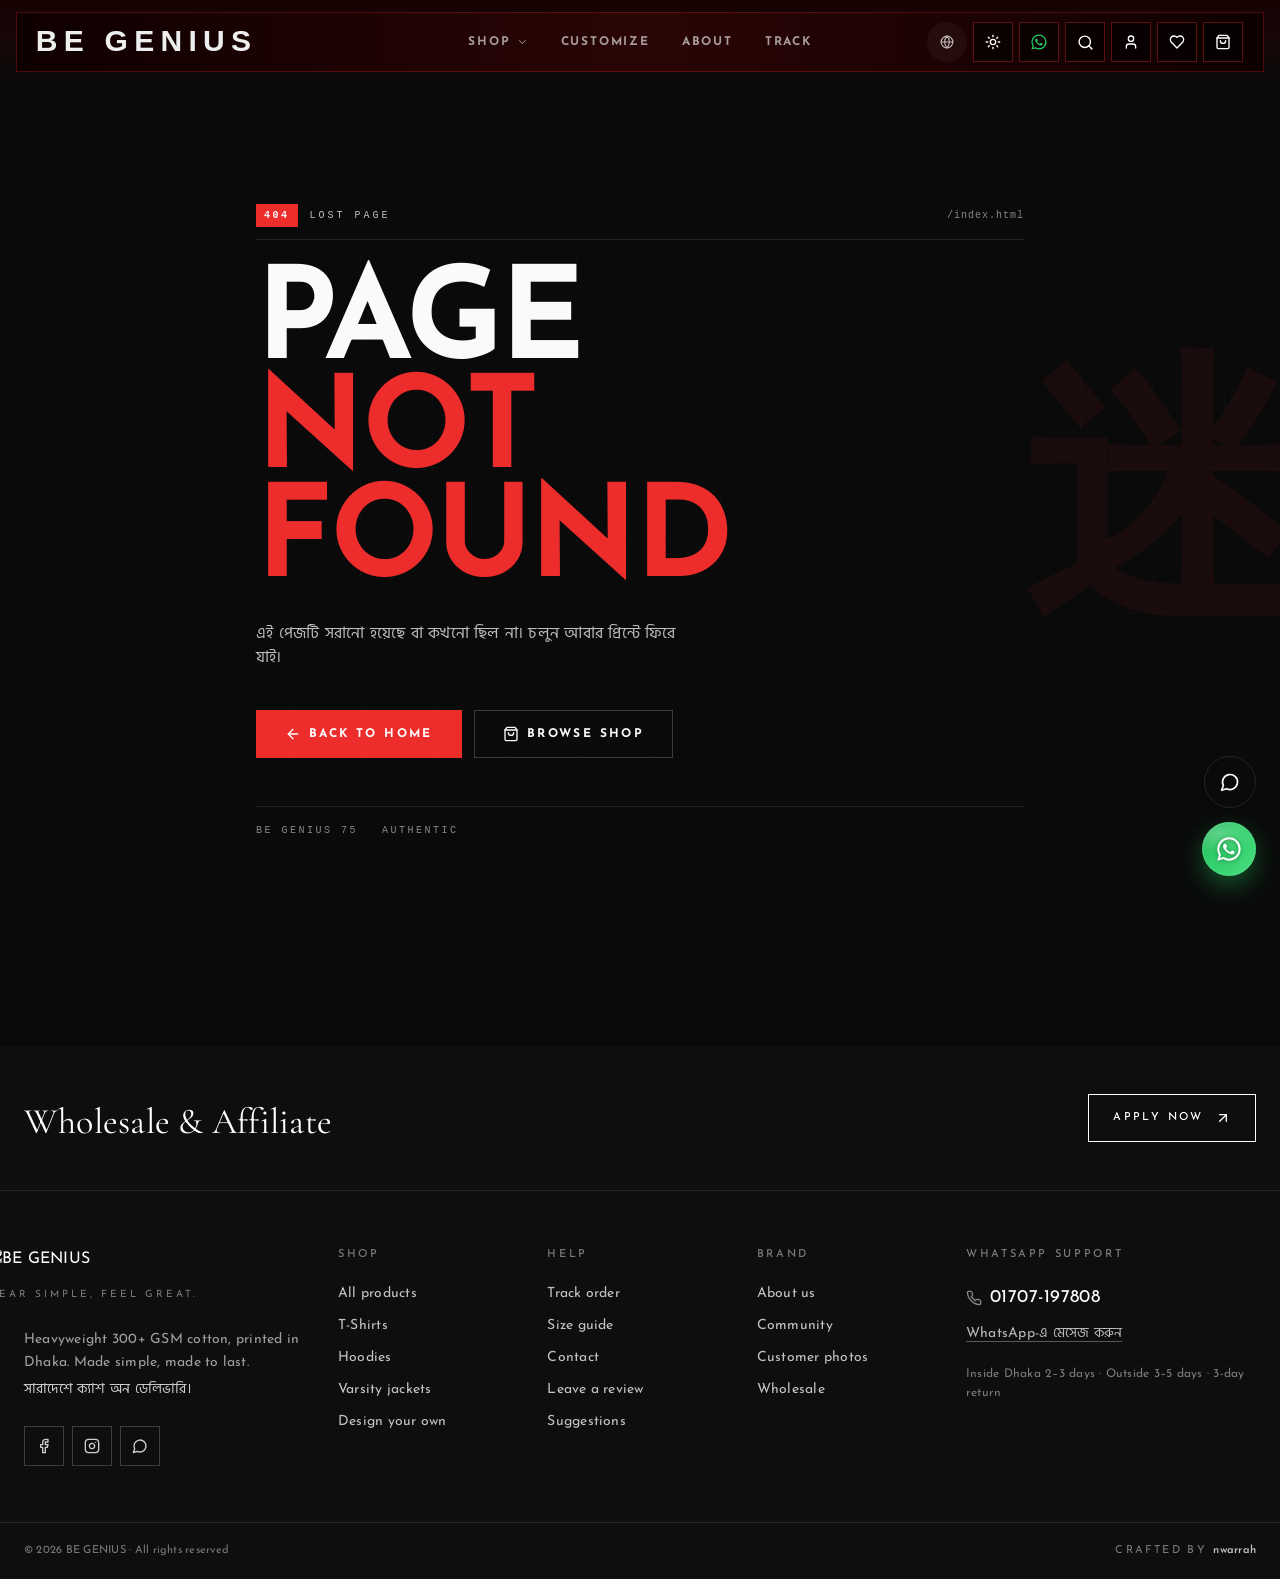
==== index.html @ 8643c570 "Smooth right slide-in animation for White Theme drawer and exact cross button alignment" ====
<!doctype html>
<html lang="en">
  <head>
    <meta charset="UTF-8" />
    <meta name="viewport" content="width=device-width, initial-scale=1, maximum-scale=5, viewport-fit=cover" />
    <title>BE GENIUS | Premium Oversized T-Shirts, Bangladesh</title>
    <meta name="description" content="Premium oversized t-shirts and hoodies, made in Bangladesh. Calm, minimal streetwear with cash on delivery across the country.">
    <meta name="author" content="BE GENIUS" />
    <link rel="icon" href="/favicon.ico" sizes="48x48" />
    <link rel="icon" type="image/svg+xml" href="/favicon.svg" />
    <link rel="icon" type="image/png" sizes="32x32" href="/favicon-32x32.png" />
    <link rel="icon" type="image/png" sizes="16x16" href="/favicon-16x16.png" />
    <link rel="apple-touch-icon" sizes="180x180" href="/apple-touch-icon.png" />
    <link rel="manifest" href="/manifest.webmanifest" />
    <meta name="theme-color" content="#111111" />
    <meta name="apple-mobile-web-app-capable" content="yes" />
    <meta name="apple-mobile-web-app-status-bar-style" content="black-translucent" />
    <meta name="apple-mobile-web-app-title" content="BE GENIUS" />

    <!-- Preconnect to critical origins -->
    <link rel="preconnect" href="https://fonts.gstatic.com" crossorigin />
    <link rel="preconnect" href="https://nazhstomkpvkbxxqefii.supabase.co" />
    <!-- Product photos are served directly from Cloudflare R2 -->
    <!-- <img> requests use a no-CORS connection; the crossorigin one serves fetch() of catalogue files -->
    <link rel="preconnect" href="https://media.besimple75.com" />
    <link rel="preconnect" href="https://media.besimple75.com" crossorigin />
    <script>
      // Speed: on the home page start the banner photo right away (before the app code loads).
      // Uses the last photo this browser saw (Admin → Site Images), else the current default.
      (function(){try{if(location.pathname!=="/")return;var m=JSON.parse(localStorage.getItem("bs75:site-images")||"{}");
      var R="https://media.besimple75.com/";var phone=innerWidth<768;
      var u=phone?(m.white_hero_mobile||R+"54604e27-0372-4366-a920-3ae2fffb363a.webp"):(m.white_hero_desktop||R+"79b6329e-dfd9-41db-ad25-f0432505f17c.webp");
      var l=document.createElement("link");l.rel="preload";l.as="image";l.href=u;l.setAttribute("fetchpriority","high");document.head.appendChild(l)}catch(e){}})();
    </script>

    <!-- Collection links: start downloading that collection's product file
         in parallel with the app code, instead of after it boots. -->
    <script>
      (function () {
        var base = "https://media.besimple75.com/catalog/";
        var pre = function (href) {
          var l = document.createElement("link");
          l.rel = "preload"; l.as = "fetch"; l.crossOrigin = "anonymous"; l.href = href;
          document.head.appendChild(l);
        };
        if (location.pathname === "/") { pre(base + "home.json"); setTimeout(function(){ pre(base + "shop.json"); }, 500); return; }
        if (location.pathname === "/shop") { pre(base + "shop.json"); return; }
        var m = location.pathname.match(/^\/(c|collections)\/([^\/?#]+)/);
        if (!m) return;
        var kind = m[1] === "c" ? "c" : "s";
        var key = encodeURIComponent(decodeURIComponent(m[2])).replace(/%/g, "_");
        // First-screen slice (24 cards) first, then the full list.
        pre(base + kind + "/" + key + ".head.json");
        pre(base + kind + "/" + key + ".json");
      })();
    </script>
    <!-- Typography: Josefin Sans + Hind Siliguri (Bangla) with font-display: swap -->
    <!-- Non-blocking: page paints immediately with fallback font, swaps when loaded -->
    <link rel="preload" as="style" href="https://fonts.googleapis.com/css2?family=Cormorant+Garamond:ital,wght@0,500;1,500&family=Inter:wght@400;500;600&family=Josefin+Sans:wght@400;600;700&family=Hind+Siliguri:wght@300;400;500;600;700&display=swap" />
    <link rel="stylesheet" href="https://fonts.googleapis.com/css2?family=Cormorant+Garamond:ital,wght@0,500;1,500&family=Inter:wght@400;500;600&family=Josefin+Sans:wght@400;600;700&family=Hind+Siliguri:wght@300;400;500;600;700&display=swap" media="print" onload="this.media='all'" />
    <noscript><link rel="stylesheet" href="https://fonts.googleapis.com/css2?family=Cormorant+Garamond:ital,wght@0,500;1,500&family=Inter:wght@400;500;600&family=Josefin+Sans:wght@400;600;700&family=Hind+Siliguri:wght@300;400;500;600;700&display=swap" /></noscript>


    <!-- OG / Twitter meta -->
    <meta property="og:type" content="website" />
    <meta property="og:image" content="https://media.besimple75.com/6d3c94c1-eb3b-4176-bb23-568743e9e887.webp">
    <meta property="og:image:width" content="1200" />
    <meta property="og:image:height" content="630" />
    <meta property="og:image:alt" content="BE GENIUS premium oversized graphic t-shirt" />
    <meta name="twitter:card" content="summary_large_image" />
    <meta name="twitter:image" content="https://media.besimple75.com/6d3c94c1-eb3b-4176-bb23-568743e9e887.webp">
    
    
    
    
    

    <script>
      (function () {
        try {
          var p = location.pathname;
          if (p.indexOf("/admin") === 0 || p.indexOf("/os") === 0) return;
          var t = localStorage.getItem("bs_store_theme") === "white" ? "white" : "black";
          document.documentElement.setAttribute("data-store-theme", t);
        } catch (e) { document.documentElement.setAttribute("data-store-theme", "black"); }
      })();
    </script>
    <!-- Critical inline CSS — prevents FOUC -->
    <style>
      html, body {
        background-color: #0a0a0a;
        color: #fafafa;
        margin: 0;
        padding: 0;
        -webkit-font-smoothing: antialiased;
        overscroll-behavior-y: none;
      }
      /* Keep first paint neutral. Generated splash content could remain forever
         when an old mobile webview failed before React mounted. */
      #root:empty {
        min-height: 100vh;
        background: #0a0a0a;
      }
      html[data-store-theme="white"], html[data-store-theme="white"] body,
      html[data-store-theme="white"] #root:empty { background-color: #FFFFFF; color: #0E0E0E; }
    </style>

    <!-- Brand identity for Google / social search results -->
    <meta property="og:site_name" content="BE GENIUS" />
    <script type="application/ld+json">
    {"@context":"https://schema.org","@type":"WebSite","name":"BE GENIUS","alternateName":"BE GENIUS","url":"https://besimple75.com/","potentialAction":{"@type":"SearchAction","target":"https://besimple75.com/shop?q={search_term_string}","query-input":"required name=search_term_string"}}
    </script>
    <script type="application/ld+json">
    {"@context":"https://schema.org","@type":"Organization","name":"BE GENIUS","url":"https://besimple75.com/","logo":"https://besimple75.com/icon-512.png","slogan":"Genius, by design."}
    </script>

    
    
    <!-- Pixel removed for ultra-fast response -->

    <meta property="og:title" content="BE GENIUS | Premium Oversized T-Shirts, Bangladesh">
    <meta name="twitter:title" content="BE GENIUS | Premium Oversized T-Shirts, Bangladesh">
    <meta property="og:description" content="Premium oversized t-shirts and hoodies, made in Bangladesh. Calm, minimal streetwear with cash on delivery across the country.">
    <meta name="twitter:description" content="Premium oversized t-shirts and hoodies, made in Bangladesh. Calm, minimal streetwear with cash on delivery across the country.">
    <script type="module" crossorigin src="/assets/index-Ch8cEgYO.js"></script>
    <link rel="modulepreload" crossorigin href="/assets/vendor-query-DBxj0xQy.js">
    <link rel="modulepreload" crossorigin href="/assets/vendor-router-C5Hi-lK7.js">
    <link rel="modulepreload" crossorigin href="/assets/vendor-supabase-Cp0Ykmlm.js">
    <link rel="modulepreload" crossorigin href="/assets/vendor-ui-CIwb5ehp.js">
    <link rel="preload" as="style" crossorigin href="/assets/index-Kdcs0O7P.css" data-main-css onload="this.onload=null;this.rel='stylesheet'"><noscript><link rel="stylesheet" href="/assets/index-Kdcs0O7P.css"></noscript>
  
    <!-- Performance & Clean Theme Optimizations -->
    <link rel="dns-prefetch" href="https://media.besimple75.com" />
    <link rel="dns-prefetch" href="https://fonts.googleapis.com" />
    <link rel="dns-prefetch" href="https://fonts.gstatic.com" />
    <style>
      /* Clean Black & White Theme - Remove Kanji/Japanese symbols and brackets */
      [style*="Noto Serif JP"] {
        display: none !important;
      }
      [data-store-nav] span[class*="border-[#DC2626]"] {
        display: none !important;
      }
      /* Clean logo rendering */
      html[data-store-theme="black"] [data-store-logo] {
        filter: invert(1) !important;
      }
      /* Performance optimization for smooth scrolling & rendering */
      .will-change-transform { will-change: transform; }
      img { content-visibility: auto; }
    </style>

  
    <!-- Glassmorphic Smooth Announcement Bar -->
    <style>
      @keyframes glass-announce-in {
        0% {
          opacity: 0;
          transform: translateY(6px);
          filter: blur(3px);
        }
        100% {
          opacity: 1;
          transform: translateY(0);
          filter: blur(0);
        }
      }

      /* Black Theme Glassmorphic Effect */
      html[data-store-theme="black"] [data-announcement-quiet],
      html:not([data-store-theme="white"]) [data-announcement-quiet] {
        background: rgba(10, 10, 10, 0.55) !important;
        backdrop-filter: blur(20px) saturate(180%) !important;
        -webkit-backdrop-filter: blur(20px) saturate(180%) !important;
        border-bottom: 1px solid rgba(255, 255, 255, 0.08) !important;
        box-shadow: inset 0 1px 0 rgba(255, 255, 255, 0.06), 0 8px 32px 0 rgba(0, 0, 0, 0.35) !important;
        color: #fafafa !important;
        transition: all 0.5s cubic-bezier(0.16, 1, 0.3, 1) !important;
      }

      html[data-store-theme="black"] [data-announcement-quiet] p,
      html:not([data-store-theme="white"]) [data-announcement-quiet] p {
        color: rgba(255, 255, 255, 0.95) !important;
        font-size: 11px !important;
        letter-spacing: 0.24em !important;
        font-weight: 600 !important;
        text-shadow: 0 1px 8px rgba(0, 0, 0, 0.6) !important;
        animation: glass-announce-in 0.7s cubic-bezier(0.16, 1, 0.3, 1) both !important;
      }

      /* White Theme Frosted Minimal Effect */
      html[data-store-theme="white"] [data-announcement-quiet] {
        background: rgba(255, 255, 255, 0.8) !important;
        backdrop-filter: blur(16px) !important;
        -webkit-backdrop-filter: blur(16px) !important;
        border-bottom: 1px solid rgba(0, 0, 0, 0.06) !important;
        color: #0E0E0E !important;
        transition: all 0.5s cubic-bezier(0.16, 1, 0.3, 1) !important;
      }

      html[data-store-theme="white"] [data-announcement-quiet] p {
        color: #0E0E0E !important;
        letter-spacing: 0.22em !important;
        font-weight: 500 !important;
        animation: glass-announce-in 0.7s cubic-bezier(0.16, 1, 0.3, 1) both !important;
      }
    </style>

  
    <!-- Cross-Device Responsive & Performance Optimizations (Mobile, Tablet, Desktop, iOS, Android) -->
    <style>
      /* Prevent horizontal scrollbars and jitter */
      html, body {
        overflow-x: hidden !important;
        width: 100% !important;
        max-width: 100vw !important;
        -webkit-overflow-scrolling: touch;
        overscroll-behavior-y: auto;
        -webkit-text-size-adjust: 100%;
        text-size-adjust: 100%;
        -webkit-tap-highlight-color: transparent;
      }

      /* Fix iOS Safari Auto-Zoom Bug on form inputs */
      @media screen and (max-width: 768px) {
        input, select, textarea {
          font-size: 16px !important;
        }
      }

      /* Safe area insets for iPhone notch & Android navigation gestures */
      :root {
        --sat: env(safe-area-inset-top, 0px);
        --sab: env(safe-area-inset-bottom, 0px);
        --sal: env(safe-area-inset-left, 0px);
        --sar: env(safe-area-inset-right, 0px);
      }

      /* Floating WhatsApp Button responsive positioning with safe-area support */
      [data-wa-float="true"], [data-float-btn="true"] {
        touch-action: manipulation;
        -webkit-touch-callout: none;
        user-select: none;
      }
      @media (max-width: 768px) {
        [data-wa-float="true"] {
          bottom: calc(var(--sab) + 76px) !important;
          right: 16px !important;
        }
      }

      /* Tablet & iPad layout tuning (768px - 1024px) */
      @media (min-width: 768px) and (max-width: 1024px) {
        [data-store-nav] {
          width: calc(100% - 1.5rem) !important;
          padding-left: 12px !important;
          padding-right: 12px !important;
        }
        .container, [class*="max-w-7xl"] {
          padding-left: 20px !important;
          padding-right: 20px !important;
        }
      }

      /* Butter-smooth momentum scrolling and GPU hardware acceleration */
      * {
        scroll-behavior: smooth;
      }
      .hardware-accelerated, [data-store-header="true"], [data-store-nav="true"], [data-float-btn="true"] {
        transform: translateZ(0);
        will-change: transform;
      }

      /* Prevent image distortion across various screen aspect ratios */
      img {
        max-width: 100%;
        height: auto;
        content-visibility: auto;
      }
    </style>

  
    <!-- Fix Bangla font weight in White Theme -->
    <style>
      html[data-store-theme="white"] [data-store-nav] ul a,
      html[data-store-theme="white"] [data-store-nav] ul a span,
      html[data-store-theme="white"] [data-store-nav] li a,
      html[data-store-theme="white"] [data-store-nav] a {
        font-family: 'Hind Siliguri', 'Inter', system-ui, sans-serif !important;
        font-weight: 700 !important;
        font-size: 13.5px !important;
        letter-spacing: 0.05em !important;
        color: #0E0E0E !important;
        -webkit-font-smoothing: antialiased;
      }
      /* Bangla text across white theme */
      html[data-store-theme="white"] :lang(bn),
      html[data-store-theme="white"] .font-bn,
      html[data-store-theme="white"] [class*="font-bn"] {
        font-family: 'Hind Siliguri', 'Noto Sans Bengali', system-ui, sans-serif !important;
        font-weight: 600 !important;
      }
    </style>

  
    <!-- Smooth Hero Image 4-second Crossfade -->
    <style>
      html[data-store-theme="white"] section img[data-no-blend],
      section img[data-no-blend] {
        transition: opacity 1.2s cubic-bezier(0.4, 0, 0.2, 1) !important;
        transition-duration: 1.2s !important;
        will-change: opacity;
      }
    </style>

  
    <!-- Instant Mobile Navigation: Preload Shop & Catalog -->
    <link rel="modulepreload" crossorigin href="/assets/Shop-DyKAfqfo.js">
    <link rel="modulepreload" crossorigin href="/assets/ProductCard-D4_kycjY.js">
    <link rel="modulepreload" crossorigin href="/assets/CollectionFilterBar-Isf8Ene7.js">

  
    <!-- Prominent BE GENIUS Brand Logo -->
    <style>

/* Prominent BE GENIUS Brand Logo Sizing & Responsive Left Alignment */
[data-store-logo] {
  height: 24px !important;
  max-height: 28px !important;
  width: auto !important;
  display: block !important;
}
@media (min-width: 640px) {
  [data-store-logo] {
    height: 28px !important;
    max-height: 32px !important;
  }
}
@media (min-width: 1024px) {
  /* PC Webview: Shift BE GENIUS logo more to the left */
  [data-store-nav] {
    max-width: 88rem !important;
    padding-left: 6px !important;
  }
  [data-store-nav] a[aria-label*="home"],
  [data-store-nav] a:has(> [data-store-logo]),
  a[aria-label*="BE GENIUS — home"] {
    margin-left: -14px !important;
    transform: translateX(-10px) !important;
  }
  [data-store-logo] {
    height: 32px !important;
    max-height: 36px !important;
  }
}
@media (min-width: 1280px) {
  /* PC Full HD/Wide Webview: Elegant left anchoring */
  [data-store-nav] {
    max-width: 92rem !important;
    padding-left: 4px !important;
  }
  [data-store-nav] a[aria-label*="home"],
  [data-store-nav] a:has(> [data-store-logo]),
  a[aria-label*="BE GENIUS — home"] {
    margin-left: -22px !important;
    transform: translateX(-16px) !important;
  }
  [data-store-logo] {
    height: 34px !important;
    max-height: 38px !important;
  }
}

    </style>

  
    <!-- Smooth Mobile Drawer Transitions & Exact Cross Button Alignment -->
    <style>
      @keyframes drawerSlideInRight {
        0% {
          transform: translate3d(100%, 0, 0);
          opacity: 0.9;
        }
        100% {
          transform: translate3d(0, 0, 0);
          opacity: 1;
        }
      }

      /* Both White and Black theme drawers slide in smoothly from the right */
      [data-white-drawer],
      nav[aria-label="Menu"],
      [data-store-drawer] {
        animation: drawerSlideInRight 0.32s cubic-bezier(0.16, 1, 0.3, 1) forwards !important;
        will-change: transform !important;
        box-shadow: -10px 0 35px rgba(0, 0, 0, 0.18) !important;
      }

      /* Smooth slide out when closing */
      [data-white-drawer][style*="100%"],
      nav[aria-label="Menu"][style*="100%"],
      [data-store-drawer][style*="100%"],
      [data-store-drawer].translate-x-full {
        animation: none !important;
        transform: translate3d(100%, 0, 0) !important;
        transition: transform 0.26s cubic-bezier(0.32, 0.72, 0, 1) !important;
      }

      /* Close Cross button sits in the EXACT SAME SPOT as the 3-bar navbar button */
      @media (max-width: 1023px) {
        [data-store-close],
        [data-white-drawer] [aria-label="Close menu"],
        nav[aria-label="Menu"] button[aria-label="Close menu"],
        [data-store-drawer] button[aria-label="Close menu"],
        [data-store-drawer] [data-store-close] {
          position: fixed !important;
          top: 18px !important;
          right: 20px !important;
          width: 40px !important;
          height: 40px !important;
          display: flex !important;
          align-items: center !important;
          justify-content: center !important;
          z-index: 100000 !important;
          border-radius: 4px !important;
          cursor: pointer !important;
          touch-action: manipulation !important;
        }

        html[data-store-theme="white"] [data-white-drawer] [aria-label="Close menu"],
        html[data-store-theme="white"] nav[aria-label="Menu"] button[aria-label="Close menu"],
        html[data-store-theme="white"] [data-store-close] {
          background: #FFFFFF !important;
          color: #0E0E0E !important;
          border: 1px solid rgba(14, 14, 14, 0.25) !important;
          box-shadow: 0 2px 8px rgba(0, 0, 0, 0.08) !important;
          transition: all 0.2s cubic-bezier(0.16, 1, 0.3, 1) !important;
        }

        html[data-store-theme="white"] [data-white-drawer] [aria-label="Close menu"]:active,
        html[data-store-theme="white"] [data-store-close]:active {
          transform: scale(0.92) !important;
          background: #F5F5F0 !important;
        }

        /* Drawer background and full-screen spacing in White Theme */
        html[data-store-theme="white"] [data-white-drawer],
        html[data-store-theme="white"] nav[aria-label="Menu"] {
          background: #FFFFFF !important;
          color: #0E0E0E !important;
          padding-top: 76px !important;
        }
      }

      /* Quick Preferences bar at top of drawer */
      [data-drawer-pref] {
        display: flex !important;
        align-items: center !important;
        justify-content: space-between !important;
        padding-bottom: 12px !important;
        margin-bottom: 18px !important;
        border-bottom: 1px solid rgba(220, 38, 38, 0.25) !important;
      }
      html[data-store-theme="white"] [data-drawer-pref] {
        border-bottom-color: var(--line, #e5e5e5) !important;
      }
      html[data-store-theme="white"] [data-drawer-pref] span {
        color: var(--ink, #111111) !important;
      }
    </style>
  </head>

  <body>
    
    <div id="root"></div>
    
  </body>
</html>
---- assets/index-Kdcs0O7P.css ----
*,:before,:after{--tw-border-spacing-x: 0;--tw-border-spacing-y: 0;--tw-translate-x: 0;--tw-translate-y: 0;--tw-rotate: 0;--tw-skew-x: 0;--tw-skew-y: 0;--tw-scale-x: 1;--tw-scale-y: 1;--tw-pan-x: ;--tw-pan-y: ;--tw-pinch-zoom: ;--tw-scroll-snap-strictness: proximity;--tw-gradient-from-position: ;--tw-gradient-via-position: ;--tw-gradient-to-position: ;--tw-ordinal: ;--tw-slashed-zero: ;--tw-numeric-figure: ;--tw-numeric-spacing: ;--tw-numeric-fraction: ;--tw-ring-inset: ;--tw-ring-offset-width: 0px;--tw-ring-offset-color: #fff;--tw-ring-color: rgb(59 130 246 / .5);--tw-ring-offset-shadow: 0 0 #0000;--tw-ring-shadow: 0 0 #0000;--tw-shadow: 0 0 #0000;--tw-shadow-colored: 0 0 #0000;--tw-blur: ;--tw-brightness: ;--tw-contrast: ;--tw-grayscale: ;--tw-hue-rotate: ;--tw-invert: ;--tw-saturate: ;--tw-sepia: ;--tw-drop-shadow: ;--tw-backdrop-blur: ;--tw-backdrop-brightness: ;--tw-backdrop-contrast: ;--tw-backdrop-grayscale: ;--tw-backdrop-hue-rotate: ;--tw-backdrop-invert: ;--tw-backdrop-opacity: ;--tw-backdrop-saturate: ;--tw-backdrop-sepia: ;--tw-contain-size: ;--tw-contain-layout: ;--tw-contain-paint: ;--tw-contain-style: }::backdrop{--tw-border-spacing-x: 0;--tw-border-spacing-y: 0;--tw-translate-x: 0;--tw-translate-y: 0;--tw-rotate: 0;--tw-skew-x: 0;--tw-skew-y: 0;--tw-scale-x: 1;--tw-scale-y: 1;--tw-pan-x: ;--tw-pan-y: ;--tw-pinch-zoom: ;--tw-scroll-snap-strictness: proximity;--tw-gradient-from-position: ;--tw-gradient-via-position: ;--tw-gradient-to-position: ;--tw-ordinal: ;--tw-slashed-zero: ;--tw-numeric-figure: ;--tw-numeric-spacing: ;--tw-numeric-fraction: ;--tw-ring-inset: ;--tw-ring-offset-width: 0px;--tw-ring-offset-color: #fff;--tw-ring-color: rgb(59 130 246 / .5);--tw-ring-offset-shadow: 0 0 #0000;--tw-ring-shadow: 0 0 #0000;--tw-shadow: 0 0 #0000;--tw-shadow-colored: 0 0 #0000;--tw-blur: ;--tw-brightness: ;--tw-contrast: ;--tw-grayscale: ;--tw-hue-rotate: ;--tw-invert: ;--tw-saturate: ;--tw-sepia: ;--tw-drop-shadow: ;--tw-backdrop-blur: ;--tw-backdrop-brightness: ;--tw-backdrop-contrast: ;--tw-backdrop-grayscale: ;--tw-backdrop-hue-rotate: ;--tw-backdrop-invert: ;--tw-backdrop-opacity: ;--tw-backdrop-saturate: ;--tw-backdrop-sepia: ;--tw-contain-size: ;--tw-contain-layout: ;--tw-contain-paint: ;--tw-contain-style: }*,:before,:after{box-sizing:border-box;border-width:0;border-style:solid;border-color:#e5e7eb}:before,:after{--tw-content: ""}html,:host{line-height:1.5;-webkit-text-size-adjust:100%;-moz-tab-size:4;-o-tab-size:4;tab-size:4;font-family:Josefin Sans,Plus Jakarta Sans,Hind Siliguri,system-ui,sans-serif;font-feature-settings:normal;font-variation-settings:normal;-webkit-tap-highlight-color:transparent}body{margin:0;line-height:inherit}hr{height:0;color:inherit;border-top-width:1px}abbr:where([title]){-webkit-text-decoration:underline dotted;text-decoration:underline dotted}h1,h2,h3,h4,h5,h6{font-size:inherit;font-weight:inherit}a{color:inherit;text-decoration:inherit}b,strong{font-weight:bolder}code,kbd,samp,pre{font-family:ui-monospace,SFMono-Regular,Menlo,Monaco,Consolas,Liberation Mono,Courier New,monospace;font-feature-settings:normal;font-variation-settings:normal;font-size:1em}small{font-size:80%}sub,sup{font-size:75%;line-height:0;position:relative;vertical-align:baseline}sub{bottom:-.25em}sup{top:-.5em}table{text-indent:0;border-color:inherit;border-collapse:collapse}button,input,optgroup,select,textarea{font-family:inherit;font-feature-settings:inherit;font-variation-settings:inherit;font-size:100%;font-weight:inherit;line-height:inherit;letter-spacing:inherit;color:inherit;margin:0;padding:0}button,select{text-transform:none}button,input:where([type=button]),input:where([type=reset]),input:where([type=submit]){-webkit-appearance:button;background-color:transparent;background-image:none}:-moz-focusring{outline:auto}:-moz-ui-invalid{box-shadow:none}progress{vertical-align:baseline}::-webkit-inner-spin-button,::-webkit-outer-spin-button{height:auto}[type=search]{-webkit-appearance:textfield;outline-offset:-2px}::-webkit-search-decoration{-webkit-appearance:none}::-webkit-file-upload-button{-webkit-appearance:button;font:inherit}summary{display:list-item}blockquote,dl,dd,h1,h2,h3,h4,h5,h6,hr,figure,p,pre{margin:0}fieldset{margin:0;padding:0}legend{padding:0}ol,ul,menu{list-style:none;margin:0;padding:0}dialog{padding:0}textarea{resize:vertical}input::-moz-placeholder,textarea::-moz-placeholder{opacity:1;color:#9ca3af}input::placeholder,textarea::placeholder{opacity:1;color:#9ca3af}button,[role=button]{cursor:pointer}:disabled{cursor:default}img,svg,video,canvas,audio,iframe,embed,object{display:block;vertical-align:middle}img,video{max-width:100%;height:auto}[hidden]:where(:not([hidden=until-found])){display:none}:root{--background: 0 0% 4%;--foreground: 0 0% 98%;--card: 0 0% 8%;--card-foreground: 0 0% 98%;--offer-card: 0 0% 0%;--popover: 0 0% 6%;--popover-foreground: 0 0% 98%;--primary: 14 92% 56%;--primary-foreground: 0 0% 100%;--secondary: 0 0% 12%;--secondary-foreground: 0 0% 98%;--muted: 0 0% 10%;--muted-foreground: 0 0% 74%;--accent: 22 95% 58%;--accent-foreground: 0 0% 100%;--destructive: 0 84% 55%;--destructive-foreground: 0 0% 100%;--border: 0 0% 14%;--input: 0 0% 14%;--ring: 14 92% 56%;--radius: 1rem;--brand-deep: 350 80% 28%;--brand-red: 0 84% 55%;--brand-orange: 22 95% 58%;--brand-amber: 38 95% 60%;--brand-whatsapp: 142 70% 45%;--gradient-brand: linear-gradient( 135deg, hsl(var(--brand-deep)) 0%, hsl(var(--brand-red)) 45%, hsl(var(--brand-orange)) 80%, hsl(var(--brand-amber)) 100% );--gradient-glow: radial-gradient( 600px circle at var(--mx, 50%) var(--my, 50%), hsl(var(--brand-orange) / .18), hsl(var(--brand-red) / .08) 30%, transparent 70% );--gradient-fade: linear-gradient(180deg, hsl(0 0% 4% / 0) 0%, hsl(0 0% 4%) 100%);--shadow-glow: 0 0 60px -10px hsl(var(--brand-orange) / .55);--shadow-glass: 0 8px 32px -4px hsl(0 0% 0% / .4), inset 0 1px 0 0 hsl(0 0% 100% / .06);--shadow-elevated: 0 20px 60px -20px hsl(var(--brand-red) / .4);--sidebar-background: 0 0% 6%;--sidebar-foreground: 0 0% 90%;--sidebar-primary: 14 92% 56%;--sidebar-primary-foreground: 0 0% 100%;--sidebar-accent: 0 0% 12%;--sidebar-accent-foreground: 0 0% 98%;--sidebar-border: 0 0% 14%;--sidebar-ring: 14 92% 56%}*{border-color:hsl(var(--border));box-sizing:border-box}html,body,#root{margin:0;padding:0}body,#root{max-width:100%;overflow-x:hidden;overflow-x:clip}html{color-scheme:dark;overflow-y:scroll;overflow-x:hidden}body{background-color:hsl(var(--background));color:hsl(var(--foreground));-webkit-font-smoothing:antialiased;-moz-osx-font-smoothing:grayscale;font-family:Josefin Sans,Plus Jakarta Sans,Hind Siliguri,system-ui,sans-serif;font-weight:400;letter-spacing:.015em;display:flex;flex-direction:column;min-height:100dvh}#root{display:flex;flex-direction:column;min-height:100dvh;isolation:isolate}h1,h2,h3,h4,h5{font-family:Josefin Sans,Outfit,Hind Siliguri,system-ui,sans-serif;font-weight:600;letter-spacing:.02em;font-optical-sizing:auto}h1{letter-spacing:.015em}:lang(bn),.font-bn{font-family:Hind Siliguri,Noto Sans Bengali,system-ui,sans-serif;letter-spacing:0}::-moz-selection{background:hsl(var(--brand-orange) / .35);color:hsl(var(--foreground))}::selection{background:hsl(var(--brand-orange) / .35);color:hsl(var(--foreground))}select{color:hsl(var(--foreground))}select option,select optgroup{background-color:hsl(var(--popover));color:hsl(var(--popover-foreground))}.container{width:100%;margin-right:auto;margin-left:auto;padding-right:2rem;padding-left:2rem}@media (min-width: 1400px){.container{max-width:1400px}}.offer-card-glossy{background:linear-gradient(115deg,hsl(var(--foreground) / .055) 0%,transparent 24%),linear-gradient(180deg,hsl(var(--foreground) / .035) 0%,transparent 42%),hsl(var(--offer-card));border-color:hsl(var(--foreground) / .13);box-shadow:inset 0 1px hsl(var(--foreground) / .12),inset 0 -1px hsl(var(--foreground) / .035),0 22px 60px -30px hsl(var(--offer-card) / .95)}.on-light .glass{border-color:#d9d9d9}.glass{border-width:1px;border-color:#ffffff1a;background-color:#ffffff0f;box-shadow:var(--shadow-glass);overflow:hidden;background-clip:padding-box}@media (min-width: 768px){.glass{--tw-backdrop-blur: blur(24px);backdrop-filter:var(--tw-backdrop-blur) var(--tw-backdrop-brightness) var(--tw-backdrop-contrast) var(--tw-backdrop-grayscale) var(--tw-backdrop-hue-rotate) var(--tw-backdrop-invert) var(--tw-backdrop-opacity) var(--tw-backdrop-saturate) var(--tw-backdrop-sepia);background:#ffffff0a}}.on-light .glass-strong{border-color:#d9d9d9}.glass-strong{border-width:1px;border-color:#ffffff1a;background-color:#ffffff14;box-shadow:var(--shadow-glass);overflow:hidden;background-clip:padding-box}@media (min-width: 768px){.glass-strong{--tw-backdrop-blur: blur(40px);backdrop-filter:var(--tw-backdrop-blur) var(--tw-backdrop-brightness) var(--tw-backdrop-contrast) var(--tw-backdrop-grayscale) var(--tw-backdrop-hue-rotate) var(--tw-backdrop-invert) var(--tw-backdrop-opacity) var(--tw-backdrop-saturate) var(--tw-backdrop-sepia);background:#ffffff0f}}.font-display{font-family:Space Grotesk Variable,system-ui,sans-serif;font-weight:600;letter-spacing:.02em}.on-light .text-muted-foreground{color:#4d4d4d}.on-light .border-white\/10,.on-light .border-white\/5{border-color:#d9d9d9}.solid-card{border:1px solid hsl(var(--border) / .78);background:hsl(var(--card) / .98);box-shadow:0 16px 42px -28px #000000fa,inset 0 1px #ffffff0e}.text-gradient-brand{background:var(--gradient-brand);-webkit-background-clip:text;background-clip:text;-webkit-text-fill-color:transparent;color:transparent}.bg-gradient-brand{background-image:var(--gradient-brand)}.gpu-safe-button{border:1px solid hsl(0 0% 100% / .1);overflow:hidden;background-clip:padding-box}.gpu-safe-button.bg-gradient-brand{border-color:transparent}@keyframes brand-wa-flow{0%,to{background-position:0 0,0 0,0% 50%}50%{background-position:0 0,0 0,100% 50%}}@keyframes arrow-nudge{0%,to{transform:translateY(-50%) translate(0)}50%{transform:translateY(-50%) translate(3px)}}@keyframes brand-red-flow{0%,to{background-position:0 0,12px 8px,0 0,0 0,0% 50%}50%{background-position:0 0,12px 8px,0 0,0 0,100% 50%}}@keyframes seigaiha-drift{0%{background-position-x:0,12px,0,0,0%}to{background-position-x:48px,60px,0,0,0%}}@keyframes kanji-pulse{0%,to{opacity:.92;filter:drop-shadow(0 0 6px rgba(255,220,220,.7)) drop-shadow(0 1px 0 rgba(0,0,0,.35))}50%{opacity:1;filter:drop-shadow(0 0 12px rgba(255,240,240,1)) drop-shadow(0 1px 0 rgba(0,0,0,.4))}}@keyframes brand-red-shine{0%{left:-60%}55%{left:120%}to{left:120%}}.snake-border{position:relative;isolation:isolate}.card-shine{position:relative;isolation:isolate;transition:transform .35s cubic-bezier(.2,0,.2,1),box-shadow .35s ease,border-color .35s ease}.card-shine:before{content:"";position:absolute;inset:0;border-radius:inherit;pointer-events:none;z-index:2;background:linear-gradient(115deg,transparent 35%,rgba(255,255,255,.14) 50%,transparent 65%);transform:translate(-120%);transition:transform .9s cubic-bezier(.2,0,.2,1)}.card-shine:hover:before{transform:translate(120%)}.card-shine:hover{transform:translateY(-4px);border-color:transparent;box-shadow:0 22px 40px -22px #000000a6,0 0 0 1px #f9731626,0 12px 40px -18px #ef444459}@media (prefers-reduced-motion: reduce){.btn-brand-red,.btn-brand-red:after{animation:none!important}.card-shine,.card-shine:before,.card-shine:after{transition:none!important;animation:none!important}}@media (max-width: 768px){.btn-brand-red{background-image:linear-gradient(90deg,#6b0b0b,#a50e0e,#dc2626 70%,#ef4444)!important;background-size:auto!important;background-position:0 0!important;animation:none!important;transform:translateZ(0);backface-visibility:hidden}.btn-brand-red:after{animation:none!important;display:none!important}.btn-brand-red:before{animation:none!important}.card-shine{transform:none!important;transition:none!important;isolation:auto!important;contain:none!important;will-change:auto!important;backface-visibility:visible!important}.card-shine:before,.card-shine:after{display:none!important;content:none!important;background:none!important;transform:none!important;animation:none!important}.card-shine:hover{transform:none!important;box-shadow:none!important}.card-shine img{transform:none!important;transition:none!important}.card-shine button{box-shadow:none!important;transform:none!important;transition:background-color .15s ease!important;animation:none!important;filter:none!important;backdrop-filter:none!important}.card-shine button:before,.card-shine button:after{display:none!important;content:none!important}.related-lite-section,.related-lite-section *{animation:none!important;transition:none!important;transform:none!important;filter:none!important;backdrop-filter:none!important;mix-blend-mode:normal!important;will-change:auto!important;contain:none!important;isolation:auto!important}.related-lite-card{border-radius:1rem!important;box-shadow:none!important;overflow:hidden!important;background:hsl(var(--card))!important}.related-lite-card:before,.related-lite-card:after,.related-lite-card *:before,.related-lite-card *:after{display:none!important;content:none!important;background:none!important}.flat-tile-btn{background-image:none!important;backdrop-filter:none!important;-webkit-backdrop-filter:none!important;box-shadow:none!important;text-shadow:none!important;filter:none!important;transform:none!important;animation:none!important}}.related-lite-card{border-radius:1rem;overflow:hidden}.flat-tile-btn{display:inline-flex;align-items:center;justify-content:center;gap:.375rem;height:2rem;padding:0 .75rem;font-size:.75rem;font-weight:800;line-height:1;border-radius:9999px;letter-spacing:.06em;text-transform:uppercase;white-space:nowrap;text-align:center;border:0;cursor:pointer;-webkit-tap-highlight-color:transparent}.flat-tile-btn--primary{background-color:#e11d2a;color:#fff;border:1.5px solid #ffffff}.flat-tile-btn--wa{background-color:#25d366;color:#fff;width:2rem;height:2rem;padding:0;flex:0 0 auto;border-radius:9999px}.flat-tile-btn--cart{background-color:#fff;color:#e11d2a;width:2rem;height:2rem;padding:0;flex:0 0 auto;border-radius:9999px;border:1.5px solid #0a0a0a}.fixed-bar-safe{background:#0a0a0a;border-top:1px solid rgba(255,255,255,.05)}.mobile-product-cta{overflow:hidden;background:#0a0a0a;transform:none;contain:none;isolation:auto;backface-visibility:visible;will-change:auto}.mobile-product-cta,.mobile-product-cta *{transform:none!important;filter:none!important;backdrop-filter:none!important;animation:none!important;transition:none!important;will-change:auto!important}.mobile-product-cta__inner{background:#0a0a0a}.mobile-product-cta__buy{background-color:hsl(var(--brand-red))!important;background-image:none!important;box-shadow:none!important}.mobile-product-cta__wa{background-color:hsl(var(--brand-whatsapp))!important;background-image:none!important;box-shadow:none!important}.mobile-product-cta__buy:before,.mobile-product-cta__buy:after,.mobile-product-cta__wa:before,.mobile-product-cta__wa:after{display:none!important;content:none!important}@media (min-width: 768px){.fixed-bar-safe{background:#0a0a0acc;backdrop-filter:blur(16px)}}.sr-only{position:absolute;width:1px;height:1px;padding:0;margin:-1px;overflow:hidden;clip:rect(0,0,0,0);white-space:nowrap;border-width:0}.pointer-events-none{pointer-events:none}.pointer-events-auto{pointer-events:auto}.\!visible{visibility:visible!important}.visible{visibility:visible}.collapse{visibility:collapse}.\!static{position:static!important}.static{position:static}.fixed{position:fixed}.absolute{position:absolute}.relative{position:relative}.sticky{position:sticky}.-inset-3{inset:-.75rem}.inset-0{inset:0}.inset-2{inset:.5rem}.-inset-x-1\/2{left:-50%;right:-50%}.inset-x-0{left:0;right:0}.inset-x-3{left:.75rem;right:.75rem}.inset-x-4{left:1rem;right:1rem}.inset-x-6{left:1.5rem;right:1.5rem}.inset-y-0{top:0;bottom:0}.\!bottom-auto{bottom:auto!important}.\!left-auto{left:auto!important}.\!right-2{right:.5rem!important}.\!right-auto{right:auto!important}.\!top-1\/2{top:50%!important}.-bottom-0\.5{bottom:-.125rem}.-bottom-1{bottom:-.25rem}.-bottom-16{bottom:-4rem}.-bottom-4{bottom:-1rem}.-bottom-5{bottom:-1.25rem}.-bottom-\[2px\]{bottom:-2px}.-bottom-\[3px\]{bottom:-3px}.-bottom-px{bottom:-1px}.-left-3{left:-.75rem}.-left-4{left:-1rem}.-left-6{left:-1.5rem}.-left-\[2px\]{left:-2px}.-left-\[3px\]{left:-3px}.-right-1{right:-.25rem}.-right-1\.5{right:-.375rem}.-right-2{right:-.5rem}.-right-2\.5{right:-.625rem}.-right-24{right:-6rem}.-right-6{right:-1.5rem}.-right-8{right:-2rem}.-right-\[2px\]{right:-2px}.-right-\[3px\]{right:-3px}.-top-1{top:-.25rem}.-top-1\.5{top:-.375rem}.-top-2{top:-.5rem}.-top-2\.5{top:-.625rem}.-top-20{top:-5rem}.-top-3{top:-.75rem}.-top-32{top:-8rem}.-top-40{top:-10rem}.-top-6{top:-1.5rem}.-top-8{top:-2rem}.-top-\[2px\]{top:-2px}.-top-\[3px\]{top:-3px}.bottom-0{bottom:0}.bottom-1{bottom:.25rem}.bottom-2{bottom:.5rem}.bottom-24{bottom:6rem}.bottom-3{bottom:.75rem}.bottom-4{bottom:1rem}.bottom-5{bottom:1.25rem}.bottom-8{bottom:2rem}.bottom-9{bottom:2.25rem}.bottom-\[calc\(env\(safe-area-inset-bottom\)\+140px\)\]{bottom:calc(env(safe-area-inset-bottom) + 140px)}.bottom-\[calc\(env\(safe-area-inset-bottom\)\+64px\)\]{bottom:calc(env(safe-area-inset-bottom) + 64px)}.bottom-\[calc\(env\(safe-area-inset-bottom\)\+80px\)\]{bottom:calc(env(safe-area-inset-bottom) + 80px)}.left-0{left:0}.left-1{left:.25rem}.left-1\/2{left:50%}.left-16{left:4rem}.left-2{left:.5rem}.left-2\.5{left:.625rem}.left-3{left:.75rem}.left-4{left:1rem}.left-5{left:1.25rem}.left-9{left:2.25rem}.left-\[10\%\]{left:10%}.left-\[13px\]{left:13px}.left-\[14px\]{left:14px}.left-\[34\%\]{left:34%}.left-\[50\%\]{left:50%}.right-0{right:0}.right-0\.5{right:.125rem}.right-1{right:.25rem}.right-1\.5{right:.375rem}.right-12{right:3rem}.right-2{right:.5rem}.right-2\.5{right:.625rem}.right-3{right:.75rem}.right-4{right:1rem}.right-5{right:1.25rem}.right-\[-6rem\]{right:-6rem}.right-\[10\%\]{right:10%}.top-0{top:0}.top-0\.5{top:.125rem}.top-1{top:.25rem}.top-1\.5{top:.375rem}.top-1\/2{top:50%}.top-16{top:4rem}.top-2{top:.5rem}.top-2\.5{top:.625rem}.top-24{top:6rem}.top-3{top:.75rem}.top-4{top:1rem}.top-5{top:1.25rem}.top-7{top:1.75rem}.top-8{top:2rem}.top-\[27\%\]{top:27%}.top-\[32\%\]{top:32%}.top-\[50\%\]{top:50%}.top-\[56px\]{top:56px}.top-full{top:100%}.isolate{isolation:isolate}.-z-10{z-index:-10}.-z-20{z-index:-20}.-z-\[1\]{z-index:-1}.z-0{z-index:0}.z-10{z-index:10}.z-20{z-index:20}.z-30{z-index:30}.z-40{z-index:40}.z-50{z-index:50}.z-\[1000\]{z-index:1000}.z-\[100\]{z-index:100}.z-\[110\]{z-index:110}.z-\[120\]{z-index:120}.z-\[200\]{z-index:200}.z-\[2\]{z-index:2}.z-\[3\]{z-index:3}.z-\[45\]{z-index:45}.z-\[4\]{z-index:4}.z-\[5\]{z-index:5}.z-\[60\]{z-index:60}.z-\[70\]{z-index:70}.z-\[80\]{z-index:80}.z-\[85\]{z-index:85}.z-\[8\]{z-index:8}.z-\[999\]{z-index:999}.order-1{order:1}.order-2{order:2}.col-span-1{grid-column:span 1 / span 1}.col-span-2{grid-column:span 2 / span 2}.col-span-3{grid-column:span 3 / span 3}.col-span-4{grid-column:span 4 / span 4}.col-span-5{grid-column:span 5 / span 5}.col-span-6{grid-column:span 6 / span 6}.col-span-full{grid-column:1 / -1}.col-start-2{grid-column-start:2}.m-auto{margin:auto}.-mx-1{margin-left:-.25rem;margin-right:-.25rem}.-mx-1\.5{margin-left:-.375rem;margin-right:-.375rem}.-mx-2{margin-left:-.5rem;margin-right:-.5rem}.-mx-4{margin-left:-1rem;margin-right:-1rem}.-mx-6{margin-left:-1.5rem;margin-right:-1.5rem}.mx-5{margin-left:1.25rem;margin-right:1.25rem}.mx-auto{margin-left:auto;margin-right:auto}.my-1{margin-top:.25rem;margin-bottom:.25rem}.my-2\.5{margin-top:.625rem;margin-bottom:.625rem}.my-3{margin-top:.75rem;margin-bottom:.75rem}.my-4{margin-top:1rem;margin-bottom:1rem}.my-6{margin-top:1.5rem;margin-bottom:1.5rem}.-mb-px{margin-bottom:-1px}.-ml-1{margin-left:-.25rem}.-mr-1\.5{margin-right:-.375rem}.-mr-2{margin-right:-.5rem}.-mt-1\.5{margin-top:-.375rem}.-mt-2{margin-top:-.5rem}.-mt-4{margin-top:-1rem}.-mt-6{margin-top:-1.5rem}.mb-1{margin-bottom:.25rem}.mb-1\.5{margin-bottom:.375rem}.mb-10{margin-bottom:2.5rem}.mb-12{margin-bottom:3rem}.mb-2{margin-bottom:.5rem}.mb-3{margin-bottom:.75rem}.mb-4{margin-bottom:1rem}.mb-5{margin-bottom:1.25rem}.mb-6{margin-bottom:1.5rem}.mb-7{margin-bottom:1.75rem}.mb-8{margin-bottom:2rem}.ml-0\.5{margin-left:.125rem}.ml-1{margin-left:.25rem}.ml-1\.5{margin-left:.375rem}.ml-2{margin-left:.5rem}.ml-3{margin-left:.75rem}.ml-6{margin-left:1.5rem}.ml-auto{margin-left:auto}.mr-0\.5{margin-right:.125rem}.mr-1{margin-right:.25rem}.mr-1\.5{margin-right:.375rem}.mr-2{margin-right:.5rem}.mr-9{margin-right:2.25rem}.mr-auto{margin-right:auto}.mt-0\.5{margin-top:.125rem}.mt-1{margin-top:.25rem}.mt-1\.5{margin-top:.375rem}.mt-10{margin-top:2.5rem}.mt-12{margin-top:3rem}.mt-14{margin-top:3.5rem}.mt-16{margin-top:4rem}.mt-2{margin-top:.5rem}.mt-2\.5{margin-top:.625rem}.mt-24{margin-top:6rem}.mt-3{margin-top:.75rem}.mt-3\.5{margin-top:.875rem}.mt-4{margin-top:1rem}.mt-5{margin-top:1.25rem}.mt-6{margin-top:1.5rem}.mt-7{margin-top:1.75rem}.mt-8{margin-top:2rem}.mt-\[7px\]{margin-top:7px}.mt-auto{margin-top:auto}.line-clamp-1{overflow:hidden;display:-webkit-box;-webkit-box-orient:vertical;-webkit-line-clamp:1}.line-clamp-2{overflow:hidden;display:-webkit-box;-webkit-box-orient:vertical;-webkit-line-clamp:2}.line-clamp-3{overflow:hidden;display:-webkit-box;-webkit-box-orient:vertical;-webkit-line-clamp:3}.line-clamp-4{overflow:hidden;display:-webkit-box;-webkit-box-orient:vertical;-webkit-line-clamp:4}.block{display:block}.inline-block{display:inline-block}.inline{display:inline}.flex{display:flex}.inline-flex{display:inline-flex}.table{display:table}.grid{display:grid}.contents{display:contents}.\!hidden{display:none!important}.hidden{display:none}.aspect-\[1\/1\.15\]{aspect-ratio:1/1.15}.aspect-\[16\/11\]{aspect-ratio:16/11}.aspect-\[16\/9\]{aspect-ratio:16/9}.aspect-\[3\/4\]{aspect-ratio:3/4}.aspect-\[4\/3\]{aspect-ratio:4/3}.aspect-\[4\/5\]{aspect-ratio:4/5}.aspect-\[480\/848\]{aspect-ratio:480/848}.aspect-\[5\/3\]{aspect-ratio:5/3}.aspect-\[5\/6\]{aspect-ratio:5/6}.aspect-\[888\/1024\]{aspect-ratio:888/1024}.aspect-\[9\/16\]{aspect-ratio:9/16}.aspect-square{aspect-ratio:1 / 1}.\!h-10{height:2.5rem!important}.\!h-11{height:2.75rem!important}.\!h-6{height:1.5rem!important}.\!h-9{height:2.25rem!important}.h-0{height:0px}.h-0\.5{height:.125rem}.h-1{height:.25rem}.h-1\.5{height:.375rem}.h-1\/2{height:50%}.h-10{height:2.5rem}.h-11{height:2.75rem}.h-12{height:3rem}.h-14{height:3.5rem}.h-16{height:4rem}.h-2{height:.5rem}.h-2\.5{height:.625rem}.h-20{height:5rem}.h-24{height:6rem}.h-28{height:7rem}.h-3{height:.75rem}.h-3\.5{height:.875rem}.h-32{height:8rem}.h-4{height:1rem}.h-40{height:10rem}.h-48{height:12rem}.h-5{height:1.25rem}.h-56{height:14rem}.h-6{height:1.5rem}.h-64{height:16rem}.h-7{height:1.75rem}.h-8{height:2rem}.h-9{height:2.25rem}.h-\[128px\]{height:128px}.h-\[130px\]{height:130px}.h-\[13px\]{height:13px}.h-\[14px\]{height:14px}.h-\[15px\]{height:15px}.h-\[160px\]{height:160px}.h-\[16px\]{height:16px}.h-\[17px\]{height:17px}.h-\[18px\]{height:18px}.h-\[19px\]{height:19px}.h-\[200px\]{height:200px}.h-\[220px\]{height:220px}.h-\[22px\]{height:22px}.h-\[2px\]{height:2px}.h-\[300px\]{height:300px}.h-\[32\%\]{height:32%}.h-\[38\%\]{height:38%}.h-\[380px\]{height:380px}.h-\[3px\]{height:3px}.h-\[420px\]{height:420px}.h-\[440px\]{height:440px}.h-\[44px\]{height:44px}.h-\[460px\]{height:460px}.h-\[46px\]{height:46px}.h-\[500px\]{height:500px}.h-\[520px\]{height:520px}.h-\[52px\]{height:52px}.h-\[60px\]{height:60px}.h-\[60vh\]{height:60vh}.h-\[72px\]{height:72px}.h-\[80px\]{height:80px}.h-\[88vh\]{height:88vh}.h-\[calc\(100vh-190px\)\]{height:calc(100vh - 190px)}.h-\[var\(--radix-select-trigger-height\)\]{height:var(--radix-select-trigger-height)}.h-auto{height:auto}.h-fit{height:-moz-fit-content;height:fit-content}.h-full{height:100%}.h-px{height:1px}.h-screen{height:100vh}.max-h-20{max-height:5rem}.max-h-24{max-height:6rem}.max-h-40{max-height:10rem}.max-h-48{max-height:12rem}.max-h-56{max-height:14rem}.max-h-60{max-height:15rem}.max-h-64{max-height:16rem}.max-h-80{max-height:20rem}.max-h-96{max-height:24rem}.max-h-\[260px\]{max-height:260px}.max-h-\[300px\]{max-height:300px}.max-h-\[420px\]{max-height:420px}.max-h-\[55vh\]{max-height:55vh}.max-h-\[640px\]{max-height:640px}.max-h-\[65vh\]{max-height:65vh}.max-h-\[70vh\]{max-height:70vh}.max-h-\[72vh\]{max-height:72vh}.max-h-\[75vh\]{max-height:75vh}.max-h-\[78vh\]{max-height:78vh}.max-h-\[80vh\]{max-height:80vh}.max-h-\[85vh\]{max-height:85vh}.max-h-\[880px\]{max-height:880px}.max-h-\[88vh\]{max-height:88vh}.max-h-\[90vh\]{max-height:90vh}.max-h-\[92dvh\]{max-height:92dvh}.max-h-\[92vh\]{max-height:92vh}.max-h-full{max-height:100%}.max-h-screen{max-height:100vh}.min-h-0{min-height:0px}.min-h-10{min-height:2.5rem}.min-h-8{min-height:2rem}.min-h-\[200px\]{min-height:200px}.min-h-\[240px\]{min-height:240px}.min-h-\[40px\]{min-height:40px}.min-h-\[50vh\]{min-height:50vh}.min-h-\[60vh\]{min-height:60vh}.min-h-\[65vh\]{min-height:65vh}.min-h-\[70vh\]{min-height:70vh}.min-h-\[76px\]{min-height:76px}.min-h-\[80px\]{min-height:80px}.min-h-\[80vh\]{min-height:80vh}.min-h-\[90px\]{min-height:90px}.min-h-\[calc\(100vh-4rem\)\]{min-height:calc(100vh - 4rem)}.min-h-screen{min-height:100vh}.\!w-10{width:2.5rem!important}.\!w-11{width:2.75rem!important}.\!w-6{width:1.5rem!important}.\!w-9{width:2.25rem!important}.w-0{width:0px}.w-1{width:.25rem}.w-1\.5{width:.375rem}.w-1\/3{width:33.333333%}.w-10{width:2.5rem}.w-11{width:2.75rem}.w-12{width:3rem}.w-14{width:3.5rem}.w-16{width:4rem}.w-2{width:.5rem}.w-2\.5{width:.625rem}.w-2\/3{width:66.666667%}.w-20{width:5rem}.w-24{width:6rem}.w-28{width:7rem}.w-3{width:.75rem}.w-3\.5{width:.875rem}.w-3\/4{width:75%}.w-32{width:8rem}.w-36{width:9rem}.w-4{width:1rem}.w-4\/5{width:80%}.w-40{width:10rem}.w-48{width:12rem}.w-5{width:1.25rem}.w-56{width:14rem}.w-6{width:1.5rem}.w-64{width:16rem}.w-7{width:1.75rem}.w-72{width:18rem}.w-8{width:2rem}.w-9{width:2.25rem}.w-\[--radix-popover-trigger-width\]{width:var(--radix-popover-trigger-width)}.w-\[110px\]{width:110px}.w-\[118px\]{width:118px}.w-\[120px\]{width:120px}.w-\[132px\]{width:132px}.w-\[14\%\]{width:14%}.w-\[140px\]{width:140px}.w-\[15px\]{width:15px}.w-\[160px\]{width:160px}.w-\[17px\]{width:17px}.w-\[180px\]{width:180px}.w-\[18px\]{width:18px}.w-\[19px\]{width:19px}.w-\[220px\]{width:220px}.w-\[22px\]{width:22px}.w-\[240px\]{width:240px}.w-\[280px\]{width:280px}.w-\[300px\]{width:300px}.w-\[36\%\]{width:36%}.w-\[360px\]{width:360px}.w-\[380px\]{width:380px}.w-\[3px\]{width:3px}.w-\[40\%\]{width:40%}.w-\[40px\]{width:40px}.w-\[420px\]{width:420px}.w-\[44px\]{width:44px}.w-\[44vw\]{width:44vw}.w-\[460px\]{width:460px}.w-\[46px\]{width:46px}.w-\[500px\]{width:500px}.w-\[520px\]{width:520px}.w-\[60\%\]{width:60%}.w-\[72px\]{width:72px}.w-\[72vw\]{width:72vw}.w-\[74px\]{width:74px}.w-\[78\%\]{width:78%}.w-\[88px\]{width:88px}.w-\[88vw\]{width:88vw}.w-\[900px\]{width:900px}.w-\[calc\(100\%-1rem\)\]{width:calc(100% - 1rem)}.w-\[calc\(100\%-2rem\)\]{width:calc(100% - 2rem)}.w-\[calc\(100vw-20px\)\]{width:calc(100vw - 20px)}.w-\[var\(--radix-popover-trigger-width\)\]{width:var(--radix-popover-trigger-width)}.w-auto{width:auto}.w-fit{width:-moz-fit-content;width:fit-content}.w-full{width:100%}.w-max{width:-moz-max-content;width:max-content}.w-px{width:1px}.w-screen{width:100vw}.min-w-0{min-width:0px}.min-w-10{min-width:2.5rem}.min-w-11{min-width:2.75rem}.min-w-4{min-width:1rem}.min-w-\[10rem\]{min-width:10rem}.min-w-\[11rem\]{min-width:11rem}.min-w-\[12rem\]{min-width:12rem}.min-w-\[132px\]{min-width:132px}.min-w-\[140px\]{min-width:140px}.min-w-\[14px\]{min-width:14px}.min-w-\[16px\]{min-width:16px}.min-w-\[180px\]{min-width:180px}.min-w-\[190px\]{min-width:190px}.min-w-\[2\.25rem\]{min-width:2.25rem}.min-w-\[2\.5rem\]{min-width:2.5rem}.min-w-\[2\.6rem\]{min-width:2.6rem}.min-w-\[2\.75rem\]{min-width:2.75rem}.min-w-\[200px\]{min-width:200px}.min-w-\[20px\]{min-width:20px}.min-w-\[220px\]{min-width:220px}.min-w-\[24px\]{min-width:24px}.min-w-\[250px\]{min-width:250px}.min-w-\[28px\]{min-width:28px}.min-w-\[2rem\]{min-width:2rem}.min-w-\[3\.25rem\]{min-width:3.25rem}.min-w-\[3rem\]{min-width:3rem}.min-w-\[46px\]{min-width:46px}.min-w-\[54px\]{min-width:54px}.min-w-\[560px\]{min-width:560px}.min-w-\[620px\]{min-width:620px}.min-w-\[72px\]{min-width:72px}.min-w-\[760px\]{min-width:760px}.min-w-\[860px\]{min-width:860px}.min-w-\[8rem\]{min-width:8rem}.min-w-\[96px\]{min-width:96px}.min-w-\[var\(--radix-select-trigger-width\)\]{min-width:var(--radix-select-trigger-width)}.min-w-full{min-width:100%}.min-w-max{min-width:-moz-max-content;min-width:max-content}.max-w-2xl{max-width:42rem}.max-w-3xl{max-width:48rem}.max-w-4xl{max-width:56rem}.max-w-5xl{max-width:64rem}.max-w-6xl{max-width:72rem}.max-w-7xl{max-width:80rem}.max-w-\[1100px\]{max-width:1100px}.max-w-\[11rem\]{max-width:11rem}.max-w-\[1200px\]{max-width:1200px}.max-w-\[1400px\]{max-width:1400px}.max-w-\[180px\]{max-width:180px}.max-w-\[200px\]{max-width:200px}.max-w-\[220px\]{max-width:220px}.max-w-\[260px\]{max-width:260px}.max-w-\[280px\]{max-width:280px}.max-w-\[300px\]{max-width:300px}.max-w-\[380px\]{max-width:380px}.max-w-\[420px\]{max-width:420px}.max-w-\[440px\]{max-width:440px}.max-w-\[45\%\]{max-width:45%}.max-w-\[460px\]{max-width:460px}.max-w-\[80\%\]{max-width:80%}.max-w-\[80px\]{max-width:80px}.max-w-\[85\%\]{max-width:85%}.max-w-\[86\%\]{max-width:86%}.max-w-\[980px\]{max-width:980px}.max-w-\[9rem\]{max-width:9rem}.max-w-full{max-width:100%}.max-w-lg{max-width:32rem}.max-w-md{max-width:28rem}.max-w-none{max-width:none}.max-w-sm{max-width:24rem}.max-w-xl{max-width:36rem}.max-w-xs{max-width:20rem}.flex-1{flex:1 1 0%}.flex-none{flex:none}.flex-shrink-0,.shrink-0{flex-shrink:0}.basis-\[calc\(100\%-7rem\)\]{flex-basis:calc(100% - 7rem)}.basis-full{flex-basis:100%}.caption-bottom{caption-side:bottom}.border-collapse{border-collapse:collapse}.origin-left{transform-origin:left}.origin-top{transform-origin:top}.\!-translate-y-1\/2{--tw-translate-y: -50% !important;transform:translate(var(--tw-translate-x),var(--tw-translate-y)) rotate(var(--tw-rotate)) skew(var(--tw-skew-x)) skewY(var(--tw-skew-y)) scaleX(var(--tw-scale-x)) scaleY(var(--tw-scale-y))!important}.\!translate-x-0{--tw-translate-x: 0px !important;transform:translate(var(--tw-translate-x),var(--tw-translate-y)) rotate(var(--tw-rotate)) skew(var(--tw-skew-x)) skewY(var(--tw-skew-y)) scaleX(var(--tw-scale-x)) scaleY(var(--tw-scale-y))!important}.-translate-x-1\/2{--tw-translate-x: -50%;transform:translate(var(--tw-translate-x),var(--tw-translate-y)) rotate(var(--tw-rotate)) skew(var(--tw-skew-x)) skewY(var(--tw-skew-y)) scaleX(var(--tw-scale-x)) scaleY(var(--tw-scale-y))}.-translate-x-full{--tw-translate-x: -100%;transform:translate(var(--tw-translate-x),var(--tw-translate-y)) rotate(var(--tw-rotate)) skew(var(--tw-skew-x)) skewY(var(--tw-skew-y)) scaleX(var(--tw-scale-x)) scaleY(var(--tw-scale-y))}.-translate-y-1\/2{--tw-translate-y: -50%;transform:translate(var(--tw-translate-x),var(--tw-translate-y)) rotate(var(--tw-rotate)) skew(var(--tw-skew-x)) skewY(var(--tw-skew-y)) scaleX(var(--tw-scale-x)) scaleY(var(--tw-scale-y))}.-translate-y-2{--tw-translate-y: -.5rem;transform:translate(var(--tw-translate-x),var(--tw-translate-y)) rotate(var(--tw-rotate)) skew(var(--tw-skew-x)) skewY(var(--tw-skew-y)) scaleX(var(--tw-scale-x)) scaleY(var(--tw-scale-y))}.translate-x-0{--tw-translate-x: 0px;transform:translate(var(--tw-translate-x),var(--tw-translate-y)) rotate(var(--tw-rotate)) skew(var(--tw-skew-x)) skewY(var(--tw-skew-y)) scaleX(var(--tw-scale-x)) scaleY(var(--tw-scale-y))}.translate-x-\[-50\%\]{--tw-translate-x: -50%;transform:translate(var(--tw-translate-x),var(--tw-translate-y)) rotate(var(--tw-rotate)) skew(var(--tw-skew-x)) skewY(var(--tw-skew-y)) scaleX(var(--tw-scale-x)) scaleY(var(--tw-scale-y))}.translate-x-full{--tw-translate-x: 100%;transform:translate(var(--tw-translate-x),var(--tw-translate-y)) rotate(var(--tw-rotate)) skew(var(--tw-skew-x)) skewY(var(--tw-skew-y)) scaleX(var(--tw-scale-x)) scaleY(var(--tw-scale-y))}.translate-y-0{--tw-translate-y: 0px;transform:translate(var(--tw-translate-x),var(--tw-translate-y)) rotate(var(--tw-rotate)) skew(var(--tw-skew-x)) skewY(var(--tw-skew-y)) scaleX(var(--tw-scale-x)) scaleY(var(--tw-scale-y))}.translate-y-1\/2{--tw-translate-y: 50%;transform:translate(var(--tw-translate-x),var(--tw-translate-y)) rotate(var(--tw-rotate)) skew(var(--tw-skew-x)) skewY(var(--tw-skew-y)) scaleX(var(--tw-scale-x)) scaleY(var(--tw-scale-y))}.translate-y-\[-2\%\]{--tw-translate-y: -2%;transform:translate(var(--tw-translate-x),var(--tw-translate-y)) rotate(var(--tw-rotate)) skew(var(--tw-skew-x)) skewY(var(--tw-skew-y)) scaleX(var(--tw-scale-x)) scaleY(var(--tw-scale-y))}.translate-y-\[-50\%\]{--tw-translate-y: -50%;transform:translate(var(--tw-translate-x),var(--tw-translate-y)) rotate(var(--tw-rotate)) skew(var(--tw-skew-x)) skewY(var(--tw-skew-y)) scaleX(var(--tw-scale-x)) scaleY(var(--tw-scale-y))}.rotate-12{--tw-rotate: 12deg;transform:translate(var(--tw-translate-x),var(--tw-translate-y)) rotate(var(--tw-rotate)) skew(var(--tw-skew-x)) skewY(var(--tw-skew-y)) scaleX(var(--tw-scale-x)) scaleY(var(--tw-scale-y))}.rotate-180{--tw-rotate: 180deg;transform:translate(var(--tw-translate-x),var(--tw-translate-y)) rotate(var(--tw-rotate)) skew(var(--tw-skew-x)) skewY(var(--tw-skew-y)) scaleX(var(--tw-scale-x)) scaleY(var(--tw-scale-y))}.rotate-45{--tw-rotate: 45deg;transform:translate(var(--tw-translate-x),var(--tw-translate-y)) rotate(var(--tw-rotate)) skew(var(--tw-skew-x)) skewY(var(--tw-skew-y)) scaleX(var(--tw-scale-x)) scaleY(var(--tw-scale-y))}.rotate-90{--tw-rotate: 90deg;transform:translate(var(--tw-translate-x),var(--tw-translate-y)) rotate(var(--tw-rotate)) skew(var(--tw-skew-x)) skewY(var(--tw-skew-y)) scaleX(var(--tw-scale-x)) scaleY(var(--tw-scale-y))}.rotate-\[8deg\]{--tw-rotate: 8deg;transform:translate(var(--tw-translate-x),var(--tw-translate-y)) rotate(var(--tw-rotate)) skew(var(--tw-skew-x)) skewY(var(--tw-skew-y)) scaleX(var(--tw-scale-x)) scaleY(var(--tw-scale-y))}.skew-x-\[-20deg\]{--tw-skew-x: -20deg;transform:translate(var(--tw-translate-x),var(--tw-translate-y)) rotate(var(--tw-rotate)) skew(var(--tw-skew-x)) skewY(var(--tw-skew-y)) scaleX(var(--tw-scale-x)) scaleY(var(--tw-scale-y))}.scale-0{--tw-scale-x: 0;--tw-scale-y: 0;transform:translate(var(--tw-translate-x),var(--tw-translate-y)) rotate(var(--tw-rotate)) skew(var(--tw-skew-x)) skewY(var(--tw-skew-y)) scaleX(var(--tw-scale-x)) scaleY(var(--tw-scale-y))}.scale-100{--tw-scale-x: 1;--tw-scale-y: 1;transform:translate(var(--tw-translate-x),var(--tw-translate-y)) rotate(var(--tw-rotate)) skew(var(--tw-skew-x)) skewY(var(--tw-skew-y)) scaleX(var(--tw-scale-x)) scaleY(var(--tw-scale-y))}.scale-105{--tw-scale-x: 1.05;--tw-scale-y: 1.05;transform:translate(var(--tw-translate-x),var(--tw-translate-y)) rotate(var(--tw-rotate)) skew(var(--tw-skew-x)) skewY(var(--tw-skew-y)) scaleX(var(--tw-scale-x)) scaleY(var(--tw-scale-y))}.scale-110{--tw-scale-x: 1.1;--tw-scale-y: 1.1;transform:translate(var(--tw-translate-x),var(--tw-translate-y)) rotate(var(--tw-rotate)) skew(var(--tw-skew-x)) skewY(var(--tw-skew-y)) scaleX(var(--tw-scale-x)) scaleY(var(--tw-scale-y))}.scale-75{--tw-scale-x: .75;--tw-scale-y: .75;transform:translate(var(--tw-translate-x),var(--tw-translate-y)) rotate(var(--tw-rotate)) skew(var(--tw-skew-x)) skewY(var(--tw-skew-y)) scaleX(var(--tw-scale-x)) scaleY(var(--tw-scale-y))}.scale-\[1\.06\]{--tw-scale-x: 1.06;--tw-scale-y: 1.06;transform:translate(var(--tw-translate-x),var(--tw-translate-y)) rotate(var(--tw-rotate)) skew(var(--tw-skew-x)) skewY(var(--tw-skew-y)) scaleX(var(--tw-scale-x)) scaleY(var(--tw-scale-y))}.scale-\[1\.14\]{--tw-scale-x: 1.14;--tw-scale-y: 1.14;transform:translate(var(--tw-translate-x),var(--tw-translate-y)) rotate(var(--tw-rotate)) skew(var(--tw-skew-x)) skewY(var(--tw-skew-y)) scaleX(var(--tw-scale-x)) scaleY(var(--tw-scale-y))}.transform{transform:translate(var(--tw-translate-x),var(--tw-translate-y)) rotate(var(--tw-rotate)) skew(var(--tw-skew-x)) skewY(var(--tw-skew-y)) scaleX(var(--tw-scale-x)) scaleY(var(--tw-scale-y))}.animate-\[ab-marquee_35s_linear_infinite\]{animation:ab-marquee 35s linear infinite}.animate-\[ab-shimmer_7s_linear_infinite\]{animation:ab-shimmer 7s linear infinite}@keyframes bounce{0%,to{transform:translateY(-25%);animation-timing-function:cubic-bezier(.8,0,1,1)}50%{transform:none;animation-timing-function:cubic-bezier(0,0,.2,1)}}.animate-bounce{animation:bounce 1s infinite}@keyframes fade-in{0%{opacity:0;transform:translateY(12px)}to{opacity:1;transform:translateY(0)}}.animate-fade-in{animation:fade-in .6s ease-out both}@keyframes ping{75%,to{transform:scale(2);opacity:0}}.animate-ping{animation:ping 1s cubic-bezier(0,0,.2,1) infinite}@keyframes pulse{50%{opacity:.5}}.animate-pulse{animation:pulse 2s cubic-bezier(.4,0,.6,1) infinite}@keyframes scale-in{0%{opacity:0;transform:scale(.96)}to{opacity:1;transform:scale(1)}}.animate-scale-in{animation:scale-in .5s ease-out both}@keyframes spin{to{transform:rotate(360deg)}}.animate-spin{animation:spin 1s linear infinite}.cursor-default{cursor:default}.cursor-grab{cursor:grab}.cursor-not-allowed{cursor:not-allowed}.cursor-pointer{cursor:pointer}.cursor-zoom-in{cursor:zoom-in}.cursor-zoom-out{cursor:zoom-out}.touch-none{touch-action:none}.touch-pan-y{--tw-pan-y: pan-y;touch-action:var(--tw-pan-x) var(--tw-pan-y) var(--tw-pinch-zoom)}.select-none{-webkit-user-select:none;-moz-user-select:none;user-select:none}.resize-none{resize:none}.resize-y{resize:vertical}.resize{resize:both}.snap-x{scroll-snap-type:x var(--tw-scroll-snap-strictness)}.snap-mandatory{--tw-scroll-snap-strictness: mandatory}.snap-start{scroll-snap-align:start}.snap-center{scroll-snap-align:center}.scroll-pl-4{scroll-padding-left:1rem}.list-disc{list-style-type:disc}.list-none{list-style-type:none}.appearance-none{-webkit-appearance:none;-moz-appearance:none;appearance:none}.auto-rows-min{grid-auto-rows:min-content}.grid-cols-1{grid-template-columns:repeat(1,minmax(0,1fr))}.grid-cols-12{grid-template-columns:repeat(12,minmax(0,1fr))}.grid-cols-2{grid-template-columns:repeat(2,minmax(0,1fr))}.grid-cols-3{grid-template-columns:repeat(3,minmax(0,1fr))}.grid-cols-4{grid-template-columns:repeat(4,minmax(0,1fr))}.grid-cols-5{grid-template-columns:repeat(5,minmax(0,1fr))}.grid-cols-6{grid-template-columns:repeat(6,minmax(0,1fr))}.grid-cols-\[1fr_auto\]{grid-template-columns:1fr auto}.grid-cols-\[32px_72px_1fr_1fr_88px_88px_40px\]{grid-template-columns:32px 72px 1fr 1fr 88px 88px 40px}.grid-cols-\[auto_1fr\]{grid-template-columns:auto 1fr}.flex-row{flex-direction:row}.flex-col{flex-direction:column}.flex-col-reverse{flex-direction:column-reverse}.flex-wrap{flex-wrap:wrap}.flex-nowrap{flex-wrap:nowrap}.place-items-center{place-items:center}.content-start{align-content:flex-start}.items-start{align-items:flex-start}.items-end{align-items:flex-end}.items-center{align-items:center}.items-baseline{align-items:baseline}.items-stretch{align-items:stretch}.justify-start{justify-content:flex-start}.justify-end{justify-content:flex-end}.\!justify-center{justify-content:center!important}.justify-center{justify-content:center}.justify-between{justify-content:space-between}.\!gap-0{gap:0px!important}.gap-0{gap:0px}.gap-0\.5{gap:.125rem}.gap-1{gap:.25rem}.gap-1\.5{gap:.375rem}.gap-10{gap:2.5rem}.gap-12{gap:3rem}.gap-16{gap:4rem}.gap-2{gap:.5rem}.gap-2\.5{gap:.625rem}.gap-3{gap:.75rem}.gap-3\.5{gap:.875rem}.gap-4{gap:1rem}.gap-5{gap:1.25rem}.gap-6{gap:1.5rem}.gap-7{gap:1.75rem}.gap-8{gap:2rem}.gap-px{gap:1px}.gap-x-1\.5{-moz-column-gap:.375rem;column-gap:.375rem}.gap-x-10{-moz-column-gap:2.5rem;column-gap:2.5rem}.gap-x-2{-moz-column-gap:.5rem;column-gap:.5rem}.gap-x-3{-moz-column-gap:.75rem;column-gap:.75rem}.gap-x-4{-moz-column-gap:1rem;column-gap:1rem}.gap-x-5{-moz-column-gap:1.25rem;column-gap:1.25rem}.gap-x-6{-moz-column-gap:1.5rem;column-gap:1.5rem}.gap-x-8{-moz-column-gap:2rem;column-gap:2rem}.gap-y-1{row-gap:.25rem}.gap-y-1\.5{row-gap:.375rem}.gap-y-10{row-gap:2.5rem}.gap-y-14{row-gap:3.5rem}.gap-y-2{row-gap:.5rem}.gap-y-5{row-gap:1.25rem}.gap-y-6{row-gap:1.5rem}.gap-y-7{row-gap:1.75rem}.gap-y-8{row-gap:2rem}.space-x-2>:not([hidden])~:not([hidden]){--tw-space-x-reverse: 0;margin-right:calc(.5rem * var(--tw-space-x-reverse));margin-left:calc(.5rem * calc(1 - var(--tw-space-x-reverse)))}.space-x-4>:not([hidden])~:not([hidden]){--tw-space-x-reverse: 0;margin-right:calc(1rem * var(--tw-space-x-reverse));margin-left:calc(1rem * calc(1 - var(--tw-space-x-reverse)))}.space-y-0>:not([hidden])~:not([hidden]){--tw-space-y-reverse: 0;margin-top:calc(0px * calc(1 - var(--tw-space-y-reverse)));margin-bottom:calc(0px * var(--tw-space-y-reverse))}.space-y-0\.5>:not([hidden])~:not([hidden]){--tw-space-y-reverse: 0;margin-top:calc(.125rem * calc(1 - var(--tw-space-y-reverse)));margin-bottom:calc(.125rem * var(--tw-space-y-reverse))}.space-y-1>:not([hidden])~:not([hidden]){--tw-space-y-reverse: 0;margin-top:calc(.25rem * calc(1 - var(--tw-space-y-reverse)));margin-bottom:calc(.25rem * var(--tw-space-y-reverse))}.space-y-1\.5>:not([hidden])~:not([hidden]){--tw-space-y-reverse: 0;margin-top:calc(.375rem * calc(1 - var(--tw-space-y-reverse)));margin-bottom:calc(.375rem * var(--tw-space-y-reverse))}.space-y-14>:not([hidden])~:not([hidden]){--tw-space-y-reverse: 0;margin-top:calc(3.5rem * calc(1 - var(--tw-space-y-reverse)));margin-bottom:calc(3.5rem * var(--tw-space-y-reverse))}.space-y-2>:not([hidden])~:not([hidden]){--tw-space-y-reverse: 0;margin-top:calc(.5rem * calc(1 - var(--tw-space-y-reverse)));margin-bottom:calc(.5rem * var(--tw-space-y-reverse))}.space-y-2\.5>:not([hidden])~:not([hidden]){--tw-space-y-reverse: 0;margin-top:calc(.625rem * calc(1 - var(--tw-space-y-reverse)));margin-bottom:calc(.625rem * var(--tw-space-y-reverse))}.space-y-20>:not([hidden])~:not([hidden]){--tw-space-y-reverse: 0;margin-top:calc(5rem * calc(1 - var(--tw-space-y-reverse)));margin-bottom:calc(5rem * var(--tw-space-y-reverse))}.space-y-3>:not([hidden])~:not([hidden]){--tw-space-y-reverse: 0;margin-top:calc(.75rem * calc(1 - var(--tw-space-y-reverse)));margin-bottom:calc(.75rem * var(--tw-space-y-reverse))}.space-y-3\.5>:not([hidden])~:not([hidden]){--tw-space-y-reverse: 0;margin-top:calc(.875rem * calc(1 - var(--tw-space-y-reverse)));margin-bottom:calc(.875rem * var(--tw-space-y-reverse))}.space-y-4>:not([hidden])~:not([hidden]){--tw-space-y-reverse: 0;margin-top:calc(1rem * calc(1 - var(--tw-space-y-reverse)));margin-bottom:calc(1rem * var(--tw-space-y-reverse))}.space-y-5>:not([hidden])~:not([hidden]){--tw-space-y-reverse: 0;margin-top:calc(1.25rem * calc(1 - var(--tw-space-y-reverse)));margin-bottom:calc(1.25rem * var(--tw-space-y-reverse))}.space-y-6>:not([hidden])~:not([hidden]){--tw-space-y-reverse: 0;margin-top:calc(1.5rem * calc(1 - var(--tw-space-y-reverse)));margin-bottom:calc(1.5rem * var(--tw-space-y-reverse))}.space-y-7>:not([hidden])~:not([hidden]){--tw-space-y-reverse: 0;margin-top:calc(1.75rem * calc(1 - var(--tw-space-y-reverse)));margin-bottom:calc(1.75rem * var(--tw-space-y-reverse))}.space-y-8>:not([hidden])~:not([hidden]){--tw-space-y-reverse: 0;margin-top:calc(2rem * calc(1 - var(--tw-space-y-reverse)));margin-bottom:calc(2rem * var(--tw-space-y-reverse))}.space-y-9>:not([hidden])~:not([hidden]){--tw-space-y-reverse: 0;margin-top:calc(2.25rem * calc(1 - var(--tw-space-y-reverse)));margin-bottom:calc(2.25rem * var(--tw-space-y-reverse))}.divide-x>:not([hidden])~:not([hidden]){--tw-divide-x-reverse: 0;border-right-width:calc(1px * var(--tw-divide-x-reverse));border-left-width:calc(1px * calc(1 - var(--tw-divide-x-reverse)))}.divide-y>:not([hidden])~:not([hidden]){--tw-divide-y-reverse: 0;border-top-width:calc(1px * calc(1 - var(--tw-divide-y-reverse)));border-bottom-width:calc(1px * var(--tw-divide-y-reverse))}.divide-\[var\(--admin-border\)\]>:not([hidden])~:not([hidden]){border-color:var(--admin-border)}.divide-border>:not([hidden])~:not([hidden]){border-color:hsl(var(--border))}.divide-gray-100>:not([hidden])~:not([hidden]){--tw-divide-opacity: 1;border-color:rgb(243 244 246 / var(--tw-divide-opacity, 1))}.divide-white\/5>:not([hidden])~:not([hidden]){border-color:#ffffff0d}.self-start{align-self:flex-start}.self-end{align-self:flex-end}.self-center{align-self:center}.overflow-auto{overflow:auto}.overflow-hidden{overflow:hidden}.overflow-x-auto{overflow-x:auto}.overflow-y-auto{overflow-y:auto}.overflow-x-hidden{overflow-x:hidden}.overflow-y-hidden{overflow-y:hidden}.overscroll-contain{overscroll-behavior:contain}.truncate{overflow:hidden;text-overflow:ellipsis;white-space:nowrap}.whitespace-nowrap{white-space:nowrap}.whitespace-pre-line{white-space:pre-line}.whitespace-pre-wrap{white-space:pre-wrap}.break-words{overflow-wrap:break-word}.break-all{word-break:break-all}.rounded{border-radius:.25rem}.rounded-2xl{border-radius:1rem}.rounded-3xl{border-radius:1.5rem}.rounded-\[10px\]{border-radius:10px}.rounded-\[11px\]{border-radius:11px}.rounded-\[12px\]{border-radius:12px}.rounded-\[14px\]{border-radius:14px}.rounded-\[16px\]{border-radius:16px}.rounded-\[18px\]{border-radius:18px}.rounded-\[22px\]{border-radius:22px}.rounded-\[2px\]{border-radius:2px}.rounded-\[3px\]{border-radius:3px}.rounded-\[4px\]{border-radius:4px}.rounded-\[6px\]{border-radius:6px}.rounded-\[8px\]{border-radius:8px}.rounded-\[9px\]{border-radius:9px}.rounded-\[calc\(1\.5rem_-_1\.5px\)\]{border-radius:calc(1.5rem - 1.5px)}.rounded-full{border-radius:9999px}.rounded-lg{border-radius:var(--radius)}.rounded-md{border-radius:calc(var(--radius) - 2px)}.rounded-none{border-radius:0}.rounded-sm{border-radius:calc(var(--radius) - 4px)}.rounded-xl{border-radius:.75rem}.rounded-l-2xl{border-top-left-radius:1rem;border-bottom-left-radius:1rem}.rounded-l-\[18px\]{border-top-left-radius:18px;border-bottom-left-radius:18px}.rounded-l-xl{border-top-left-radius:.75rem;border-bottom-left-radius:.75rem}.rounded-t-\[22px\]{border-top-left-radius:22px;border-top-right-radius:22px}.rounded-bl-\[4px\]{border-bottom-left-radius:4px}.rounded-br-\[4px\]{border-bottom-right-radius:4px}.\!border-0{border-width:0px!important}.border{border-width:1px}.border-0{border-width:0px}.border-2{border-width:2px}.border-4{border-width:4px}.border-y{border-top-width:1px;border-bottom-width:1px}.border-y-2{border-top-width:2px;border-bottom-width:2px}.border-b{border-bottom-width:1px}.border-b-0{border-bottom-width:0px}.border-b-2{border-bottom-width:2px}.border-b-\[3px\]{border-bottom-width:3px}.border-l{border-left-width:1px}.border-l-0{border-left-width:0px}.border-l-2{border-left-width:2px}.border-l-4{border-left-width:4px}.border-l-\[3px\]{border-left-width:3px}.border-r{border-right-width:1px}.border-r-2{border-right-width:2px}.border-r-\[3px\]{border-right-width:3px}.border-t{border-top-width:1px}.border-t-2{border-top-width:2px}.border-t-\[3px\]{border-top-width:3px}.border-dashed{border-style:dashed}.border-\[\#0a0a0a\]{--tw-border-opacity: 1;border-color:rgb(10 10 10 / var(--tw-border-opacity, 1))}.border-\[\#0f0f10\]{--tw-border-opacity: 1;border-color:rgb(15 15 16 / var(--tw-border-opacity, 1))}.border-\[\#2a2a2a\]{--tw-border-opacity: 1;border-color:rgb(42 42 42 / var(--tw-border-opacity, 1))}.border-\[\#DC2626\]{--tw-border-opacity: 1;border-color:rgb(220 38 38 / var(--tw-border-opacity, 1))}.border-\[\#DC2626\]\/0{border-color:#dc262600}.border-\[\#DC2626\]\/25{border-color:#dc262640}.border-\[\#DC2626\]\/30{border-color:#dc26264d}.border-\[\#DC2626\]\/40{border-color:#dc262666}.border-\[\#DC2626\]\/60{border-color:#dc262699}.border-\[\#F97316\]{--tw-border-opacity: 1;border-color:rgb(249 115 22 / var(--tw-border-opacity, 1))}.border-\[\#F97316\]\/40{border-color:#f9731666}.border-\[\#F97316\]\/50{border-color:#f9731680}.border-\[hsl\(var\(--brand-orange\)\)\]{border-color:hsl(var(--brand-orange))}.border-\[hsl\(var\(--brand-orange\)\)\]\/40{border-color:hsl(var(--brand-orange) / .4)}.border-\[hsl\(var\(--brand-orange\)\/0\.3\)\]{border-color:hsl(var(--brand-orange)/.3)}.border-\[hsl\(var\(--brand-orange\)\/0\.4\)\]{border-color:hsl(var(--brand-orange)/.4)}.border-\[hsl\(var\(--brand-red\)\)\]{border-color:hsl(var(--brand-red))}.border-\[hsl\(var\(--primary\)\)\]\/30{border-color:hsl(var(--primary) / .3)}.border-\[var\(--admin-border\)\]{border-color:var(--admin-border)}.border-\[var\(--admin-border-strong\)\]{border-color:var(--admin-border-strong)}.border-\[var\(--admin-ink\)\]{border-color:var(--admin-ink)}.border-amber-200{--tw-border-opacity: 1;border-color:rgb(253 230 138 / var(--tw-border-opacity, 1))}.border-amber-300{--tw-border-opacity: 1;border-color:rgb(252 211 77 / var(--tw-border-opacity, 1))}.border-amber-400\/30{border-color:#fbbf244d}.border-amber-400\/40{border-color:#fbbf2466}.border-amber-400\/60{border-color:#fbbf2499}.border-amber-500\/20{border-color:#f59e0b33}.border-amber-500\/30{border-color:#f59e0b4d}.border-amber-500\/40{border-color:#f59e0b66}.border-amber-500\/50{border-color:#f59e0b80}.border-amber-500\/60{border-color:#f59e0b99}.border-amber-600{--tw-border-opacity: 1;border-color:rgb(217 119 6 / var(--tw-border-opacity, 1))}.border-background\/20{border-color:hsl(var(--background) / .2)}.border-background\/40{border-color:hsl(var(--background) / .4)}.border-black{--tw-border-opacity: 1;border-color:rgb(0 0 0 / var(--tw-border-opacity, 1))}.border-black\/10{border-color:#0000001a}.border-black\/15{border-color:#00000026}.border-black\/20{border-color:#0003}.border-black\/5{border-color:#0000000d}.border-border{border-color:hsl(var(--border))}.border-border\/40{border-color:hsl(var(--border) / .4)}.border-border\/50{border-color:hsl(var(--border) / .5)}.border-border\/60{border-color:hsl(var(--border) / .6)}.border-border\/70{border-color:hsl(var(--border) / .7)}.border-border\/80{border-color:hsl(var(--border) / .8)}.border-current{border-color:currentColor}.border-cyan-500\/30{border-color:#06b6d44d}.border-cyan-500\/40{border-color:#06b6d466}.border-destructive{border-color:hsl(var(--destructive))}.border-destructive\/30{border-color:hsl(var(--destructive) / .3)}.border-destructive\/40{border-color:hsl(var(--destructive) / .4)}.border-emerald-400\/30{border-color:#34d3994d}.border-emerald-400\/40{border-color:#34d39966}.border-emerald-400\/60{border-color:#34d39999}.border-emerald-500\/20{border-color:#10b98133}.border-emerald-500\/25{border-color:#10b98140}.border-emerald-500\/30{border-color:#10b9814d}.border-emerald-500\/40{border-color:#10b98166}.border-emerald-500\/50{border-color:#10b98180}.border-emerald-600{--tw-border-opacity: 1;border-color:rgb(5 150 105 / var(--tw-border-opacity, 1))}.border-foreground{border-color:hsl(var(--foreground))}.border-foreground\/10{border-color:hsl(var(--foreground) / .1)}.border-foreground\/20{border-color:hsl(var(--foreground) / .2)}.border-foreground\/80{border-color:hsl(var(--foreground) / .8)}.border-gray-100{--tw-border-opacity: 1;border-color:rgb(243 244 246 / var(--tw-border-opacity, 1))}.border-gray-200{--tw-border-opacity: 1;border-color:rgb(229 231 235 / var(--tw-border-opacity, 1))}.border-gray-200\/90{border-color:#e5e7ebe6}.border-gray-300{--tw-border-opacity: 1;border-color:rgb(209 213 219 / var(--tw-border-opacity, 1))}.border-gray-400{--tw-border-opacity: 1;border-color:rgb(156 163 175 / var(--tw-border-opacity, 1))}.border-gray-900{--tw-border-opacity: 1;border-color:rgb(17 24 39 / var(--tw-border-opacity, 1))}.border-green-200{--tw-border-opacity: 1;border-color:rgb(187 247 208 / var(--tw-border-opacity, 1))}.border-indigo-400\/40{border-color:#818cf866}.border-input{border-color:hsl(var(--input))}.border-neutral-300{--tw-border-opacity: 1;border-color:rgb(212 212 212 / var(--tw-border-opacity, 1))}.border-primary{border-color:hsl(var(--primary))}.border-primary-foreground{border-color:hsl(var(--primary-foreground))}.border-primary\/40{border-color:hsl(var(--primary) / .4)}.border-primary\/50{border-color:hsl(var(--primary) / .5)}.border-red-100{--tw-border-opacity: 1;border-color:rgb(254 226 226 / var(--tw-border-opacity, 1))}.border-red-200{--tw-border-opacity: 1;border-color:rgb(254 202 202 / var(--tw-border-opacity, 1))}.border-red-400\/30{border-color:#f871714d}.border-red-400\/40{border-color:#f8717166}.border-red-500\/20{border-color:#ef444433}.border-red-500\/30{border-color:#ef44444d}.border-red-500\/40{border-color:#ef444466}.border-rose-500\/40{border-color:#f43f5e66}.border-sky-500\/30{border-color:#0ea5e94d}.border-sky-500\/40{border-color:#0ea5e966}.border-transparent{border-color:transparent}.border-violet-500\/40{border-color:#8b5cf666}.border-white{--tw-border-opacity: 1;border-color:rgb(255 255 255 / var(--tw-border-opacity, 1))}.border-white\/10{border-color:#ffffff1a}.border-white\/15{border-color:#ffffff26}.border-white\/20{border-color:#fff3}.border-white\/25{border-color:#ffffff40}.border-white\/30{border-color:#ffffff4d}.border-white\/5{border-color:#ffffff0d}.border-white\/60{border-color:#fff9}.border-white\/70{border-color:#ffffffb3}.border-white\/80{border-color:#fffc}.border-white\/90{border-color:#ffffffe6}.border-white\/\[0\.06\]{border-color:#ffffff0f}.border-white\/\[0\.08\]{border-color:#ffffff14}.border-white\/\[0\.12\]{border-color:#ffffff1f}.border-white\/\[0\.1\]{border-color:#ffffff1a}.border-yellow-500\/30{border-color:#eab3084d}.border-l-\[\#DC2626\]{--tw-border-opacity: 1;border-left-color:rgb(220 38 38 / var(--tw-border-opacity, 1))}.border-l-\[var\(--admin-accent\)\]{border-left-color:var(--admin-accent)}.border-l-\[var\(--admin-accent-2\)\]{border-left-color:var(--admin-accent-2)}.border-l-\[var\(--admin-bad\)\]{border-left-color:var(--admin-bad)}.border-l-\[var\(--admin-good\)\]{border-left-color:var(--admin-good)}.border-l-\[var\(--admin-warn\)\]{border-left-color:var(--admin-warn)}.bg-\[\#0E0E0E\]{--tw-bg-opacity: 1;background-color:rgb(14 14 14 / var(--tw-bg-opacity, 1))}.bg-\[\#0a0a0a\]{--tw-bg-opacity: 1;background-color:rgb(10 10 10 / var(--tw-bg-opacity, 1))}.bg-\[\#0a0a0a\]\/20{background-color:#0a0a0a33}.bg-\[\#0c0c0c\]{--tw-bg-opacity: 1;background-color:rgb(12 12 12 / var(--tw-bg-opacity, 1))}.bg-\[\#0f0f0f\]{--tw-bg-opacity: 1;background-color:rgb(15 15 15 / var(--tw-bg-opacity, 1))}.bg-\[\#0f0f0f\]\/95{background-color:#0f0f0ff2}.bg-\[\#0f0f10\]{--tw-bg-opacity: 1;background-color:rgb(15 15 16 / var(--tw-bg-opacity, 1))}.bg-\[\#121212\]{--tw-bg-opacity: 1;background-color:rgb(18 18 18 / var(--tw-bg-opacity, 1))}.bg-\[\#141414\]{--tw-bg-opacity: 1;background-color:rgb(20 20 20 / var(--tw-bg-opacity, 1))}.bg-\[\#161618\]{--tw-bg-opacity: 1;background-color:rgb(22 22 24 / var(--tw-bg-opacity, 1))}.bg-\[\#18181b\]{--tw-bg-opacity: 1;background-color:rgb(24 24 27 / var(--tw-bg-opacity, 1))}.bg-\[\#25D366\]{--tw-bg-opacity: 1;background-color:rgb(37 211 102 / var(--tw-bg-opacity, 1))}.bg-\[\#DC2626\]{--tw-bg-opacity: 1;background-color:rgb(220 38 38 / var(--tw-bg-opacity, 1))}.bg-\[\#DC2626\]\/10{background-color:#dc26261a}.bg-\[\#DC2626\]\/15{background-color:#dc262626}.bg-\[\#DC2626\]\/20{background-color:#dc262633}.bg-\[\#DC2626\]\/50{background-color:#dc262680}.bg-\[\#DC2626\]\/60{background-color:#dc262699}.bg-\[\#DC2626\]\/\[0\.06\]{background-color:#dc26260f}.bg-\[\#E11D2A\]{--tw-bg-opacity: 1;background-color:rgb(225 29 42 / var(--tw-bg-opacity, 1))}.bg-\[\#EFEDE8\]{--tw-bg-opacity: 1;background-color:rgb(239 237 232 / var(--tw-bg-opacity, 1))}.bg-\[\#F0FDF4\]{--tw-bg-opacity: 1;background-color:rgb(240 253 244 / var(--tw-bg-opacity, 1))}.bg-\[\#F1EFEB\]{--tw-bg-opacity: 1;background-color:rgb(241 239 235 / var(--tw-bg-opacity, 1))}.bg-\[\#F5F3EE\]{--tw-bg-opacity: 1;background-color:rgb(245 243 238 / var(--tw-bg-opacity, 1))}.bg-\[\#F97316\]\/5{background-color:#f973160d}.bg-\[\#F97316\]\/\[0\.06\]{background-color:#f973160f}.bg-\[\#FAF9F6\]{--tw-bg-opacity: 1;background-color:rgb(250 249 246 / var(--tw-bg-opacity, 1))}.bg-\[\#FAFAF7\]{--tw-bg-opacity: 1;background-color:rgb(250 250 247 / var(--tw-bg-opacity, 1))}.bg-\[\#FAFAF8\]{--tw-bg-opacity: 1;background-color:rgb(250 250 248 / var(--tw-bg-opacity, 1))}.bg-\[\#FBF7F0\]{--tw-bg-opacity: 1;background-color:rgb(251 247 240 / var(--tw-bg-opacity, 1))}.bg-\[\#FCFBF9\]{--tw-bg-opacity: 1;background-color:rgb(252 251 249 / var(--tw-bg-opacity, 1))}.bg-\[\#FEF2F2\]{--tw-bg-opacity: 1;background-color:rgb(254 242 242 / var(--tw-bg-opacity, 1))}.bg-\[\#f5f5f5\]{--tw-bg-opacity: 1;background-color:rgb(245 245 245 / var(--tw-bg-opacity, 1))}.bg-\[hsl\(var\(--brand-orange\)\)\]{background-color:hsl(var(--brand-orange))}.bg-\[hsl\(var\(--brand-orange\)\)\]\/20{background-color:hsl(var(--brand-orange) / .2)}.bg-\[hsl\(var\(--brand-orange\)\/0\.03\)\]{background-color:hsl(var(--brand-orange)/.03)}.bg-\[hsl\(var\(--brand-orange\)\/0\.06\)\]{background-color:hsl(var(--brand-orange)/.06)}.bg-\[hsl\(var\(--brand-orange\)\/0\.08\)\]{background-color:hsl(var(--brand-orange)/.08)}.bg-\[hsl\(var\(--brand-orange\)\/0\.12\)\]{background-color:hsl(var(--brand-orange)/.12)}.bg-\[hsl\(var\(--brand-orange\)\/0\.15\)\]{background-color:hsl(var(--brand-orange)/.15)}.bg-\[hsl\(var\(--brand-orange\)\/0\.2\)\]{background-color:hsl(var(--brand-orange)/.2)}.bg-\[hsl\(var\(--brand-red\)\)\/0\.15\]{background-color:hsl(var(--brand-red))/.15}.bg-\[hsl\(var\(--brand-red\)\)\]{background-color:hsl(var(--brand-red))}.bg-\[hsl\(var\(--brand-whatsapp\)\)\]{background-color:hsl(var(--brand-whatsapp))}.bg-\[hsl\(var\(--brand-whatsapp\)\)\]\/10{background-color:hsl(var(--brand-whatsapp) / .1)}.bg-\[hsl\(var\(--primary\)\)\]{background-color:hsl(var(--primary))}.bg-\[hsl\(var\(--primary\)\)\]\/10{background-color:hsl(var(--primary) / .1)}.bg-\[var\(--admin-accent-soft\)\]{background-color:var(--admin-accent-soft)}.bg-\[var\(--admin-copper\)\]{background-color:var(--admin-copper)}.bg-\[var\(--admin-surface\)\]{background-color:var(--admin-surface)}.bg-\[var\(--admin-surface-2\)\]{background-color:var(--admin-surface-2)}.bg-accent{background-color:hsl(var(--accent))}.bg-accent\/70{background-color:hsl(var(--accent) / .7)}.bg-amber-200{--tw-bg-opacity: 1;background-color:rgb(253 230 138 / var(--tw-bg-opacity, 1))}.bg-amber-200\/60{background-color:#fde68a99}.bg-amber-400\/10{background-color:#fbbf241a}.bg-amber-50\/50{background-color:#fffbeb80}.bg-amber-50\/80{background-color:#fffbebcc}.bg-amber-500{--tw-bg-opacity: 1;background-color:rgb(245 158 11 / var(--tw-bg-opacity, 1))}.bg-amber-500\/10{background-color:#f59e0b1a}.bg-amber-500\/15{background-color:#f59e0b26}.bg-amber-500\/20{background-color:#f59e0b33}.bg-amber-500\/5{background-color:#f59e0b0d}.bg-amber-500\/80{background-color:#f59e0bcc}.bg-amber-500\/90{background-color:#f59e0be6}.bg-amber-600{--tw-bg-opacity: 1;background-color:rgb(217 119 6 / var(--tw-bg-opacity, 1))}.bg-amber-600\/90{background-color:#d97706e6}.bg-background{background-color:hsl(var(--background))}.bg-background\/40{background-color:hsl(var(--background) / .4)}.bg-background\/60{background-color:hsl(var(--background) / .6)}.bg-background\/80{background-color:hsl(var(--background) / .8)}.bg-background\/90{background-color:hsl(var(--background) / .9)}.bg-background\/95{background-color:hsl(var(--background) / .95)}.bg-black{--tw-bg-opacity: 1;background-color:rgb(0 0 0 / var(--tw-bg-opacity, 1))}.bg-black\/10{background-color:#0000001a}.bg-black\/20{background-color:#0003}.bg-black\/25{background-color:#00000040}.bg-black\/30{background-color:#0000004d}.bg-black\/40{background-color:#0006}.bg-black\/50{background-color:#00000080}.bg-black\/60{background-color:#0009}.bg-black\/70{background-color:#000000b3}.bg-black\/80{background-color:#000c}.bg-black\/90{background-color:#000000e6}.bg-black\/95{background-color:#000000f2}.bg-blue-500\/15{background-color:#3b82f626}.bg-blue-500\/90{background-color:#3b82f6e6}.bg-border{background-color:hsl(var(--border))}.bg-border\/60{background-color:hsl(var(--border) / .6)}.bg-card{background-color:hsl(var(--card))}.bg-card\/20{background-color:hsl(var(--card) / .2)}.bg-card\/30{background-color:hsl(var(--card) / .3)}.bg-card\/40{background-color:hsl(var(--card) / .4)}.bg-card\/50{background-color:hsl(var(--card) / .5)}.bg-card\/60{background-color:hsl(var(--card) / .6)}.bg-card\/80{background-color:hsl(var(--card) / .8)}.bg-card\/90{background-color:hsl(var(--card) / .9)}.bg-card\/95{background-color:hsl(var(--card) / .95)}.bg-current{background-color:currentColor}.bg-cyan-500\/10{background-color:#06b6d41a}.bg-cyan-500\/15{background-color:#06b6d426}.bg-destructive{background-color:hsl(var(--destructive))}.bg-destructive\/10{background-color:hsl(var(--destructive) / .1)}.bg-destructive\/20{background-color:hsl(var(--destructive) / .2)}.bg-destructive\/30{background-color:hsl(var(--destructive) / .3)}.bg-emerald-400\/10{background-color:#34d3991a}.bg-emerald-50{--tw-bg-opacity: 1;background-color:rgb(236 253 245 / var(--tw-bg-opacity, 1))}.bg-emerald-500{--tw-bg-opacity: 1;background-color:rgb(16 185 129 / var(--tw-bg-opacity, 1))}.bg-emerald-500\/10{background-color:#10b9811a}.bg-emerald-500\/15{background-color:#10b98126}.bg-emerald-500\/20{background-color:#10b98133}.bg-emerald-500\/5{background-color:#10b9810d}.bg-emerald-500\/80{background-color:#10b981cc}.bg-emerald-500\/\[0\.04\]{background-color:#10b9810a}.bg-emerald-600{--tw-bg-opacity: 1;background-color:rgb(5 150 105 / var(--tw-bg-opacity, 1))}.bg-foreground{background-color:hsl(var(--foreground))}.bg-foreground\/15{background-color:hsl(var(--foreground) / .15)}.bg-foreground\/30{background-color:hsl(var(--foreground) / .3)}.bg-foreground\/40{background-color:hsl(var(--foreground) / .4)}.bg-foreground\/90{background-color:hsl(var(--foreground) / .9)}.bg-foreground\/95{background-color:hsl(var(--foreground) / .95)}.bg-fuchsia-500\/15{background-color:#d946ef26}.bg-gray-100{--tw-bg-opacity: 1;background-color:rgb(243 244 246 / var(--tw-bg-opacity, 1))}.bg-gray-200{--tw-bg-opacity: 1;background-color:rgb(229 231 235 / var(--tw-bg-opacity, 1))}.bg-gray-50{--tw-bg-opacity: 1;background-color:rgb(249 250 251 / var(--tw-bg-opacity, 1))}.bg-gray-50\/60{background-color:#f9fafb99}.bg-gray-900{--tw-bg-opacity: 1;background-color:rgb(17 24 39 / var(--tw-bg-opacity, 1))}.bg-green-50{--tw-bg-opacity: 1;background-color:rgb(240 253 244 / var(--tw-bg-opacity, 1))}.bg-green-500\/15{background-color:#22c55e26}.bg-green-600{--tw-bg-opacity: 1;background-color:rgb(22 163 74 / var(--tw-bg-opacity, 1))}.bg-indigo-400\/30{background-color:#818cf84d}.bg-indigo-500\/15{background-color:#6366f126}.bg-indigo-500\/\[0\.06\]{background-color:#6366f10f}.bg-muted{background-color:hsl(var(--muted))}.bg-muted-foreground{background-color:hsl(var(--muted-foreground))}.bg-muted\/20{background-color:hsl(var(--muted) / .2)}.bg-muted\/30{background-color:hsl(var(--muted) / .3)}.bg-muted\/40{background-color:hsl(var(--muted) / .4)}.bg-muted\/50{background-color:hsl(var(--muted) / .5)}.bg-muted\/60{background-color:hsl(var(--muted) / .6)}.bg-neutral-100{--tw-bg-opacity: 1;background-color:rgb(245 245 245 / var(--tw-bg-opacity, 1))}.bg-neutral-50{--tw-bg-opacity: 1;background-color:rgb(250 250 250 / var(--tw-bg-opacity, 1))}.bg-neutral-50\/60{background-color:#fafafa99}.bg-neutral-950{--tw-bg-opacity: 1;background-color:rgb(10 10 10 / var(--tw-bg-opacity, 1))}.bg-popover{background-color:hsl(var(--popover))}.bg-primary{background-color:hsl(var(--primary))}.bg-primary-foreground\/90{background-color:hsl(var(--primary-foreground) / .9)}.bg-primary\/10{background-color:hsl(var(--primary) / .1)}.bg-primary\/15{background-color:hsl(var(--primary) / .15)}.bg-primary\/20{background-color:hsl(var(--primary) / .2)}.bg-primary\/5{background-color:hsl(var(--primary) / .05)}.bg-purple-500\/15{background-color:#a855f726}.bg-red-100\/70{background-color:#fee2e2b3}.bg-red-50{--tw-bg-opacity: 1;background-color:rgb(254 242 242 / var(--tw-bg-opacity, 1))}.bg-red-50\/30{background-color:#fef2f24d}.bg-red-500{--tw-bg-opacity: 1;background-color:rgb(239 68 68 / var(--tw-bg-opacity, 1))}.bg-red-500\/10{background-color:#ef44441a}.bg-red-500\/15{background-color:#ef444426}.bg-red-500\/20{background-color:#ef444433}.bg-red-500\/30{background-color:#ef44444d}.bg-red-500\/40{background-color:#ef444466}.bg-red-500\/80{background-color:#ef4444cc}.bg-rose-500\/10{background-color:#f43f5e1a}.bg-secondary{background-color:hsl(var(--secondary))}.bg-secondary\/40{background-color:hsl(var(--secondary) / .4)}.bg-secondary\/50{background-color:hsl(var(--secondary) / .5)}.bg-secondary\/60{background-color:hsl(var(--secondary) / .6)}.bg-secondary\/80{background-color:hsl(var(--secondary) / .8)}.bg-sky-500\/10{background-color:#0ea5e91a}.bg-sky-500\/15{background-color:#0ea5e926}.bg-transparent{background-color:transparent}.bg-violet-500\/10{background-color:#8b5cf61a}.bg-white{--tw-bg-opacity: 1;background-color:rgb(255 255 255 / var(--tw-bg-opacity, 1))}.bg-white\/10{background-color:#ffffff1a}.bg-white\/15{background-color:#ffffff26}.bg-white\/40{background-color:#fff6}.bg-white\/5{background-color:#ffffff0d}.bg-white\/80{background-color:#fffc}.bg-white\/95{background-color:#fffffff2}.bg-white\/\[0\.02\]{background-color:#ffffff05}.bg-white\/\[0\.03\]{background-color:#ffffff08}.bg-white\/\[0\.04\]{background-color:#ffffff0a}.bg-white\/\[0\.05\]{background-color:#ffffff0d}.bg-white\/\[0\.06\]{background-color:#ffffff0f}.bg-white\/\[0\.08\]{background-color:#ffffff14}.bg-white\/\[0\.12\]{background-color:#ffffff1f}.bg-yellow-500\/10{background-color:#eab3081a}.bg-yellow-500\/15{background-color:#eab30826}.bg-gradient-to-b{background-image:linear-gradient(to bottom,var(--tw-gradient-stops))}.bg-gradient-to-br{background-image:linear-gradient(to bottom right,var(--tw-gradient-stops))}.bg-gradient-to-l{background-image:linear-gradient(to left,var(--tw-gradient-stops))}.bg-gradient-to-r{background-image:linear-gradient(to right,var(--tw-gradient-stops))}.bg-gradient-to-t{background-image:linear-gradient(to top,var(--tw-gradient-stops))}.from-\[\#0a0000\]{--tw-gradient-from: #0a0000 var(--tw-gradient-from-position);--tw-gradient-to: rgb(10 0 0 / 0) var(--tw-gradient-to-position);--tw-gradient-stops: var(--tw-gradient-from), var(--tw-gradient-to)}.from-\[\#0c0c0c\]{--tw-gradient-from: #0c0c0c var(--tw-gradient-from-position);--tw-gradient-to: rgb(12 12 12 / 0) var(--tw-gradient-to-position);--tw-gradient-stops: var(--tw-gradient-from), var(--tw-gradient-to)}.from-\[\#0f0000\]{--tw-gradient-from: #0f0000 var(--tw-gradient-from-position);--tw-gradient-to: rgb(15 0 0 / 0) var(--tw-gradient-to-position);--tw-gradient-stops: var(--tw-gradient-from), var(--tw-gradient-to)}.from-\[\#1a0000\]{--tw-gradient-from: #1a0000 var(--tw-gradient-from-position);--tw-gradient-to: rgb(26 0 0 / 0) var(--tw-gradient-to-position);--tw-gradient-stops: var(--tw-gradient-from), var(--tw-gradient-to)}.from-\[\#DC2626\]{--tw-gradient-from: #DC2626 var(--tw-gradient-from-position);--tw-gradient-to: rgb(220 38 38 / 0) var(--tw-gradient-to-position);--tw-gradient-stops: var(--tw-gradient-from), var(--tw-gradient-to)}.from-\[\#DC2626\]\/20{--tw-gradient-from: rgb(220 38 38 / .2) var(--tw-gradient-from-position);--tw-gradient-to: rgb(220 38 38 / 0) var(--tw-gradient-to-position);--tw-gradient-stops: var(--tw-gradient-from), var(--tw-gradient-to)}.from-\[\#F97316\]\/10{--tw-gradient-from: rgb(249 115 22 / .1) var(--tw-gradient-from-position);--tw-gradient-to: rgb(249 115 22 / 0) var(--tw-gradient-to-position);--tw-gradient-stops: var(--tw-gradient-from), var(--tw-gradient-to)}.from-\[hsl\(var\(--brand-orange\)\/0\.3\)\]{--tw-gradient-from: hsl(var(--brand-orange)/.3) var(--tw-gradient-from-position);--tw-gradient-to: hsl(var(--brand-orange) / 0) var(--tw-gradient-to-position);--tw-gradient-stops: var(--tw-gradient-from), var(--tw-gradient-to)}.from-amber-500{--tw-gradient-from: #f59e0b var(--tw-gradient-from-position);--tw-gradient-to: rgb(245 158 11 / 0) var(--tw-gradient-to-position);--tw-gradient-stops: var(--tw-gradient-from), var(--tw-gradient-to)}.from-amber-600{--tw-gradient-from: #d97706 var(--tw-gradient-from-position);--tw-gradient-to: rgb(217 119 6 / 0) var(--tw-gradient-to-position);--tw-gradient-stops: var(--tw-gradient-from), var(--tw-gradient-to)}.from-background{--tw-gradient-from: hsl(var(--background)) var(--tw-gradient-from-position);--tw-gradient-to: hsl(var(--background) / 0) var(--tw-gradient-to-position);--tw-gradient-stops: var(--tw-gradient-from), var(--tw-gradient-to)}.from-black{--tw-gradient-from: #000 var(--tw-gradient-from-position);--tw-gradient-to: rgb(0 0 0 / 0) var(--tw-gradient-to-position);--tw-gradient-stops: var(--tw-gradient-from), var(--tw-gradient-to)}.from-black\/50{--tw-gradient-from: rgb(0 0 0 / .5) var(--tw-gradient-from-position);--tw-gradient-to: rgb(0 0 0 / 0) var(--tw-gradient-to-position);--tw-gradient-stops: var(--tw-gradient-from), var(--tw-gradient-to)}.from-black\/80{--tw-gradient-from: rgb(0 0 0 / .8) var(--tw-gradient-from-position);--tw-gradient-to: rgb(0 0 0 / 0) var(--tw-gradient-to-position);--tw-gradient-stops: var(--tw-gradient-from), var(--tw-gradient-to)}.from-black\/90{--tw-gradient-from: rgb(0 0 0 / .9) var(--tw-gradient-from-position);--tw-gradient-to: rgb(0 0 0 / 0) var(--tw-gradient-to-position);--tw-gradient-stops: var(--tw-gradient-from), var(--tw-gradient-to)}.from-emerald-500{--tw-gradient-from: #10b981 var(--tw-gradient-from-position);--tw-gradient-to: rgb(16 185 129 / 0) var(--tw-gradient-to-position);--tw-gradient-stops: var(--tw-gradient-from), var(--tw-gradient-to)}.from-foreground\/80{--tw-gradient-from: hsl(var(--foreground) / .8) var(--tw-gradient-from-position);--tw-gradient-to: hsl(var(--foreground) / 0) var(--tw-gradient-to-position);--tw-gradient-stops: var(--tw-gradient-from), var(--tw-gradient-to)}.from-transparent{--tw-gradient-from: transparent var(--tw-gradient-from-position);--tw-gradient-to: rgb(0 0 0 / 0) var(--tw-gradient-to-position);--tw-gradient-stops: var(--tw-gradient-from), var(--tw-gradient-to)}.from-white{--tw-gradient-from: #fff var(--tw-gradient-from-position);--tw-gradient-to: rgb(255 255 255 / 0) var(--tw-gradient-to-position);--tw-gradient-stops: var(--tw-gradient-from), var(--tw-gradient-to)}.from-white\/5{--tw-gradient-from: rgb(255 255 255 / .05) var(--tw-gradient-from-position);--tw-gradient-to: rgb(255 255 255 / 0) var(--tw-gradient-to-position);--tw-gradient-stops: var(--tw-gradient-from), var(--tw-gradient-to)}.from-white\/\[0\.04\]{--tw-gradient-from: rgb(255 255 255 / .04) var(--tw-gradient-from-position);--tw-gradient-to: rgb(255 255 255 / 0) var(--tw-gradient-to-position);--tw-gradient-stops: var(--tw-gradient-from), var(--tw-gradient-to)}.via-\[\#0c0c0c\]{--tw-gradient-to: rgb(12 12 12 / 0) var(--tw-gradient-to-position);--tw-gradient-stops: var(--tw-gradient-from), #0c0c0c var(--tw-gradient-via-position), var(--tw-gradient-to)}.via-\[\#2a0505\]{--tw-gradient-to: rgb(42 5 5 / 0) var(--tw-gradient-to-position);--tw-gradient-stops: var(--tw-gradient-from), #2a0505 var(--tw-gradient-via-position), var(--tw-gradient-to)}.via-\[\#3a0808\]{--tw-gradient-to: rgb(58 8 8 / 0) var(--tw-gradient-to-position);--tw-gradient-stops: var(--tw-gradient-from), #3a0808 var(--tw-gradient-via-position), var(--tw-gradient-to)}.via-\[\#450a0a\]{--tw-gradient-to: rgb(69 10 10 / 0) var(--tw-gradient-to-position);--tw-gradient-stops: var(--tw-gradient-from), #450a0a var(--tw-gradient-via-position), var(--tw-gradient-to)}.via-\[\#DC2626\]\/50{--tw-gradient-to: rgb(220 38 38 / 0) var(--tw-gradient-to-position);--tw-gradient-stops: var(--tw-gradient-from), rgb(220 38 38 / .5) var(--tw-gradient-via-position), var(--tw-gradient-to)}.via-black\/20{--tw-gradient-to: rgb(0 0 0 / 0) var(--tw-gradient-to-position);--tw-gradient-stops: var(--tw-gradient-from), rgb(0 0 0 / .2) var(--tw-gradient-via-position), var(--tw-gradient-to)}.via-black\/40{--tw-gradient-to: rgb(0 0 0 / 0) var(--tw-gradient-to-position);--tw-gradient-stops: var(--tw-gradient-from), rgb(0 0 0 / .4) var(--tw-gradient-via-position), var(--tw-gradient-to)}.via-black\/80{--tw-gradient-to: rgb(0 0 0 / 0) var(--tw-gradient-to-position);--tw-gradient-stops: var(--tw-gradient-from), rgb(0 0 0 / .8) var(--tw-gradient-via-position), var(--tw-gradient-to)}.via-foreground\/30{--tw-gradient-to: hsl(var(--foreground) / 0) var(--tw-gradient-to-position);--tw-gradient-stops: var(--tw-gradient-from), hsl(var(--foreground) / .3) var(--tw-gradient-via-position), var(--tw-gradient-to)}.via-neutral-50\/70{--tw-gradient-to: rgb(250 250 250 / 0) var(--tw-gradient-to-position);--tw-gradient-stops: var(--tw-gradient-from), rgb(250 250 250 / .7) var(--tw-gradient-via-position), var(--tw-gradient-to)}.via-red-500\/50{--tw-gradient-to: rgb(239 68 68 / 0) var(--tw-gradient-to-position);--tw-gradient-stops: var(--tw-gradient-from), rgb(239 68 68 / .5) var(--tw-gradient-via-position), var(--tw-gradient-to)}.via-transparent{--tw-gradient-to: rgb(0 0 0 / 0) var(--tw-gradient-to-position);--tw-gradient-stops: var(--tw-gradient-from), transparent var(--tw-gradient-via-position), var(--tw-gradient-to)}.via-white\/10{--tw-gradient-to: rgb(255 255 255 / 0) var(--tw-gradient-to-position);--tw-gradient-stops: var(--tw-gradient-from), rgb(255 255 255 / .1) var(--tw-gradient-via-position), var(--tw-gradient-to)}.via-white\/\[0\.08\]{--tw-gradient-to: rgb(255 255 255 / 0) var(--tw-gradient-to-position);--tw-gradient-stops: var(--tw-gradient-from), rgb(255 255 255 / .08) var(--tw-gradient-via-position), var(--tw-gradient-to)}.to-\[\#0a0000\]{--tw-gradient-to: #0a0000 var(--tw-gradient-to-position)}.to-\[\#0f0000\]{--tw-gradient-to: #0f0000 var(--tw-gradient-to-position)}.to-\[\#1a0000\]{--tw-gradient-to: #1a0000 var(--tw-gradient-to-position)}.to-\[\#DC2626\]\/10{--tw-gradient-to: rgb(220 38 38 / .1) var(--tw-gradient-to-position)}.to-\[\#F97316\]{--tw-gradient-to: #F97316 var(--tw-gradient-to-position)}.to-\[hsl\(var\(--brand-red\)\/0\.3\)\]{--tw-gradient-to: hsl(var(--brand-red)/.3) var(--tw-gradient-to-position)}.to-black{--tw-gradient-to: #000 var(--tw-gradient-to-position)}.to-orange-600{--tw-gradient-to: #ea580c var(--tw-gradient-to-position)}.to-stone-50\/80{--tw-gradient-to: rgb(250 250 249 / .8) var(--tw-gradient-to-position)}.to-teal-500{--tw-gradient-to: #14b8a6 var(--tw-gradient-to-position)}.to-transparent{--tw-gradient-to: transparent var(--tw-gradient-to-position)}.bg-clip-text{-webkit-background-clip:text;background-clip:text}.fill-\[\#DC2626\]{fill:#dc2626}.fill-\[hsl\(var\(--brand-orange\)\)\]{fill:hsl(var(--brand-orange))}.fill-amber-400{fill:#fbbf24}.fill-amber-500{fill:#f59e0b}.fill-current{fill:currentColor}.fill-foreground{fill:hsl(var(--foreground))}.fill-primary{fill:hsl(var(--primary))}.fill-white{fill:#fff}.fill-yellow-400{fill:#facc15}.stroke-\[2\.5\]{stroke-width:2.5}.stroke-\[3\]{stroke-width:3}.\!object-contain{-o-object-fit:contain!important;object-fit:contain!important}.object-contain{-o-object-fit:contain;object-fit:contain}.object-cover{-o-object-fit:cover;object-fit:cover}.object-\[center_35\%\]{-o-object-position:center 35%;object-position:center 35%}.object-top{-o-object-position:top;object-position:top}.\!p-0{padding:0!important}.p-0{padding:0}.p-0\.5{padding:.125rem}.p-1{padding:.25rem}.p-1\.5{padding:.375rem}.p-10{padding:2.5rem}.p-12{padding:3rem}.p-2{padding:.5rem}.p-2\.5{padding:.625rem}.p-3{padding:.75rem}.p-3\.5{padding:.875rem}.p-4{padding:1rem}.p-5{padding:1.25rem}.p-6{padding:1.5rem}.p-8{padding:2rem}.\!px-2{padding-left:.5rem!important;padding-right:.5rem!important}.\!px-2\.5{padding-left:.625rem!important;padding-right:.625rem!important}.\!px-4{padding-left:1rem!important;padding-right:1rem!important}.\!py-2{padding-top:.5rem!important;padding-bottom:.5rem!important}.px-0{padding-left:0;padding-right:0}.px-0\.5{padding-left:.125rem;padding-right:.125rem}.px-1{padding-left:.25rem;padding-right:.25rem}.px-1\.5{padding-left:.375rem;padding-right:.375rem}.px-10{padding-left:2.5rem;padding-right:2.5rem}.px-2{padding-left:.5rem;padding-right:.5rem}.px-2\.5{padding-left:.625rem;padding-right:.625rem}.px-3{padding-left:.75rem;padding-right:.75rem}.px-3\.5{padding-left:.875rem;padding-right:.875rem}.px-4{padding-left:1rem;padding-right:1rem}.px-5{padding-left:1.25rem;padding-right:1.25rem}.px-6{padding-left:1.5rem;padding-right:1.5rem}.px-7{padding-left:1.75rem;padding-right:1.75rem}.px-8{padding-left:2rem;padding-right:2rem}.py-0\.5{padding-top:.125rem;padding-bottom:.125rem}.py-1{padding-top:.25rem;padding-bottom:.25rem}.py-1\.5{padding-top:.375rem;padding-bottom:.375rem}.py-10{padding-top:2.5rem;padding-bottom:2.5rem}.py-12{padding-top:3rem;padding-bottom:3rem}.py-14{padding-top:3.5rem;padding-bottom:3.5rem}.py-16{padding-top:4rem;padding-bottom:4rem}.py-2{padding-top:.5rem;padding-bottom:.5rem}.py-2\.5{padding-top:.625rem;padding-bottom:.625rem}.py-20{padding-top:5rem;padding-bottom:5rem}.py-24{padding-top:6rem;padding-bottom:6rem}.py-28{padding-top:7rem;padding-bottom:7rem}.py-3{padding-top:.75rem;padding-bottom:.75rem}.py-3\.5{padding-top:.875rem;padding-bottom:.875rem}.py-4{padding-top:1rem;padding-bottom:1rem}.py-5{padding-top:1.25rem;padding-bottom:1.25rem}.py-6{padding-top:1.5rem;padding-bottom:1.5rem}.py-7{padding-top:1.75rem;padding-bottom:1.75rem}.py-8{padding-top:2rem;padding-bottom:2rem}.py-9{padding-top:2.25rem;padding-bottom:2.25rem}.py-\[2px\]{padding-top:2px;padding-bottom:2px}.py-px{padding-top:1px;padding-bottom:1px}.pb-0\.5{padding-bottom:.125rem}.pb-1{padding-bottom:.25rem}.pb-1\.5{padding-bottom:.375rem}.pb-10{padding-bottom:2.5rem}.pb-12{padding-bottom:3rem}.pb-16{padding-bottom:4rem}.pb-2{padding-bottom:.5rem}.pb-2\.5{padding-bottom:.625rem}.pb-20{padding-bottom:5rem}.pb-24{padding-bottom:6rem}.pb-28{padding-bottom:7rem}.pb-3{padding-bottom:.75rem}.pb-4{padding-bottom:1rem}.pb-40{padding-bottom:10rem}.pb-5{padding-bottom:1.25rem}.pb-6{padding-bottom:1.5rem}.pb-8{padding-bottom:2rem}.pb-\[100\%\]{padding-bottom:100%}.pb-\[calc\(env\(safe-area-inset-bottom\)\+12px\)\]{padding-bottom:calc(env(safe-area-inset-bottom) + 12px)}.pb-\[calc\(env\(safe-area-inset-bottom\)\+8px\)\]{padding-bottom:calc(env(safe-area-inset-bottom) + 8px)}.pb-\[max\(1\.5rem\,env\(safe-area-inset-bottom\)\)\]{padding-bottom:max(1.5rem,env(safe-area-inset-bottom))}.pl-1{padding-left:.25rem}.pl-10{padding-left:2.5rem}.pl-12{padding-left:3rem}.pl-2{padding-left:.5rem}.pl-3{padding-left:.75rem}.pl-4{padding-left:1rem}.pl-5{padding-left:1.25rem}.pl-6{padding-left:1.5rem}.pl-7{padding-left:1.75rem}.pl-8{padding-left:2rem}.pl-9{padding-left:2.25rem}.pr-1{padding-right:.25rem}.pr-10{padding-right:2.5rem}.pr-16{padding-right:4rem}.pr-2{padding-right:.5rem}.pr-3{padding-right:.75rem}.pr-4{padding-right:1rem}.pr-6{padding-right:1.5rem}.pr-7{padding-right:1.75rem}.pr-8{padding-right:2rem}.pt-0{padding-top:0}.pt-0\.5{padding-top:.125rem}.pt-1{padding-top:.25rem}.pt-1\.5{padding-top:.375rem}.pt-10{padding-top:2.5rem}.pt-12{padding-top:3rem}.pt-14{padding-top:3.5rem}.pt-16{padding-top:4rem}.pt-2{padding-top:.5rem}.pt-2\.5{padding-top:.625rem}.pt-20{padding-top:5rem}.pt-24{padding-top:6rem}.pt-3{padding-top:.75rem}.pt-3\.5{padding-top:.875rem}.pt-4{padding-top:1rem}.pt-5{padding-top:1.25rem}.pt-6{padding-top:1.5rem}.pt-7{padding-top:1.75rem}.pt-8{padding-top:2rem}.text-left{text-align:left}.text-center{text-align:center}.text-right{text-align:right}.align-top{vertical-align:top}.align-middle{vertical-align:middle}.font-bn{font-family:Hind Siliguri,Noto Sans Bengali,system-ui,sans-serif}.font-display{font-family:Josefin Sans,Outfit,Hind Siliguri,system-ui,sans-serif}.font-mono{font-family:ui-monospace,SFMono-Regular,Menlo,Monaco,Consolas,Liberation Mono,Courier New,monospace}.font-price{font-family:Josefin Sans,system-ui,sans-serif}.font-sans{font-family:Josefin Sans,Plus Jakarta Sans,Hind Siliguri,system-ui,sans-serif}.text-2xl{font-size:1.5rem;line-height:2rem}.text-3xl{font-size:1.875rem;line-height:2.25rem}.text-4xl{font-size:2.25rem;line-height:2.5rem}.text-5xl{font-size:3rem;line-height:1}.text-6xl{font-size:3.75rem;line-height:1}.text-7xl{font-size:4.5rem;line-height:1}.text-\[1\.25rem\]{font-size:1.25rem}.text-\[1\.65rem\]{font-size:1.65rem}.text-\[10\.5px\]{font-size:10.5px}.text-\[10px\]{font-size:10px}.text-\[11\.5px\]{font-size:11.5px}.text-\[110px\]{font-size:110px}.text-\[11px\]{font-size:11px}.text-\[12\.5px\]{font-size:12.5px}.text-\[12px\]{font-size:12px}.text-\[13\.5px\]{font-size:13.5px}.text-\[13px\]{font-size:13px}.text-\[14\.5px\]{font-size:14.5px}.text-\[14px\]{font-size:14px}.text-\[15px\]{font-size:15px}.text-\[15vw\]{font-size:15vw}.text-\[16px\]{font-size:16px}.text-\[17px\]{font-size:17px}.text-\[18px\]{font-size:18px}.text-\[19px\]{font-size:19px}.text-\[20px\]{font-size:20px}.text-\[220px\]{font-size:220px}.text-\[22px\]{font-size:22px}.text-\[240px\]{font-size:240px}.text-\[24px\]{font-size:24px}.text-\[26px\]{font-size:26px}.text-\[28px\]{font-size:28px}.text-\[30px\]{font-size:30px}.text-\[34px\]{font-size:34px}.text-\[34vw\]{font-size:34vw}.text-\[38px\]{font-size:38px}.text-\[40px\]{font-size:40px}.text-\[44px\]{font-size:44px}.text-\[46px\]{font-size:46px}.text-\[48px\]{font-size:48px}.text-\[52px\]{font-size:52px}.text-\[56px\]{font-size:56px}.text-\[64px\]{font-size:64px}.text-\[7px\]{font-size:7px}.text-\[80px\]{font-size:80px}.text-\[8px\]{font-size:8px}.text-\[9\.5px\]{font-size:9.5px}.text-\[96px\]{font-size:96px}.text-\[9px\]{font-size:9px}.text-base{font-size:1rem;line-height:1.5rem}.text-lg{font-size:1.125rem;line-height:1.75rem}.text-sm{font-size:.875rem;line-height:1.25rem}.text-xl{font-size:1.25rem;line-height:1.75rem}.text-xs{font-size:.75rem;line-height:1rem}.font-black{font-weight:900}.font-bold{font-weight:700}.font-extrabold{font-weight:800}.font-light{font-weight:300}.font-medium{font-weight:500}.font-normal{font-weight:400}.font-semibold{font-weight:600}.uppercase{text-transform:uppercase}.lowercase{text-transform:lowercase}.capitalize{text-transform:capitalize}.normal-case{text-transform:none}.italic{font-style:italic}.tabular-nums{--tw-numeric-spacing: tabular-nums;font-variant-numeric:var(--tw-ordinal) var(--tw-slashed-zero) var(--tw-numeric-figure) var(--tw-numeric-spacing) var(--tw-numeric-fraction)}.leading-4{line-height:1rem}.leading-6{line-height:1.5rem}.leading-\[0\.85\]{line-height:.85}.leading-\[0\.95\]{line-height:.95}.leading-\[0\.9\]{line-height:.9}.leading-\[1\.02\]{line-height:1.02}.leading-\[1\.05\]{line-height:1.05}.leading-\[1\.25\]{line-height:1.25}.leading-\[3rem\]{line-height:3rem}.leading-none{line-height:1}.leading-relaxed{line-height:1.625}.leading-snug{line-height:1.375}.leading-tight{line-height:1.25}.tracking-\[-0\.03em\]{letter-spacing:-.03em}.tracking-\[0\.04em\]{letter-spacing:.04em}.tracking-\[0\.06em\]{letter-spacing:.06em}.tracking-\[0\.12em\]{letter-spacing:.12em}.tracking-\[0\.14em\]{letter-spacing:.14em}.tracking-\[0\.15em\]{letter-spacing:.15em}.tracking-\[0\.16em\]{letter-spacing:.16em}.tracking-\[0\.18em\]{letter-spacing:.18em}.tracking-\[0\.1em\]{letter-spacing:.1em}.tracking-\[0\.22em\]{letter-spacing:.22em}.tracking-\[0\.24em\]{letter-spacing:.24em}.tracking-\[0\.25em\]{letter-spacing:.25em}.tracking-\[0\.28em\]{letter-spacing:.28em}.tracking-\[0\.2em\]{letter-spacing:.2em}.tracking-\[0\.35em\]{letter-spacing:.35em}.tracking-\[0\.3em\]{letter-spacing:.3em}.tracking-\[0\.45em\]{letter-spacing:.45em}.tracking-\[0\.4em\]{letter-spacing:.4em}.tracking-\[0\.5em\]{letter-spacing:.5em}.tracking-normal{letter-spacing:0em}.tracking-tight{letter-spacing:-.025em}.tracking-tighter{letter-spacing:-.05em}.tracking-wide{letter-spacing:.025em}.tracking-wider{letter-spacing:.05em}.tracking-widest{letter-spacing:.1em}.text-\[\#0a0a0a\]{--tw-text-opacity: 1;color:rgb(10 10 10 / var(--tw-text-opacity, 1))}.text-\[\#0a0a0a\]\/50{color:#0a0a0a80}.text-\[\#0a0a0a\]\/\[0\.06\]{color:#0a0a0a0f}.text-\[\#0f0f10\]{--tw-text-opacity: 1;color:rgb(15 15 16 / var(--tw-text-opacity, 1))}.text-\[\#25D366\]{--tw-text-opacity: 1;color:rgb(37 211 102 / var(--tw-text-opacity, 1))}.text-\[\#34d399\]{--tw-text-opacity: 1;color:rgb(52 211 153 / var(--tw-text-opacity, 1))}.text-\[\#DC2626\]{--tw-text-opacity: 1;color:rgb(220 38 38 / var(--tw-text-opacity, 1))}.text-\[\#DC2626\]\/10{color:#dc26261a}.text-\[\#DC2626\]\/15{color:#dc262626}.text-\[\#DC2626\]\/25{color:#dc262640}.text-\[\#DC2626\]\/60{color:#dc262699}.text-\[\#DC2626\]\/70{color:#dc2626b3}.text-\[\#DC2626\]\/80{color:#dc2626cc}.text-\[\#DC2626\]\/\[0\.06\]{color:#dc26260f}.text-\[\#E11D2A\]{--tw-text-opacity: 1;color:rgb(225 29 42 / var(--tw-text-opacity, 1))}.text-\[\#F97316\]{--tw-text-opacity: 1;color:rgb(249 115 22 / var(--tw-text-opacity, 1))}.text-\[\#ff4747\]{--tw-text-opacity: 1;color:rgb(255 71 71 / var(--tw-text-opacity, 1))}.text-\[hsl\(var\(--brand-orange\)\)\]{color:hsl(var(--brand-orange))}.text-\[hsl\(var\(--brand-red\)\)\]{color:hsl(var(--brand-red))}.text-\[hsl\(var\(--brand-red\)\/0\.07\)\]{color:hsl(var(--brand-red)/.07)}.text-\[hsl\(var\(--brand-whatsapp\)\)\]{color:hsl(var(--brand-whatsapp))}.text-\[hsl\(var\(--primary\)\)\]{color:hsl(var(--primary))}.text-\[var\(--admin-accent\)\]{color:var(--admin-accent)}.text-\[var\(--admin-faint\)\]{color:var(--admin-faint)}.text-amber-200{--tw-text-opacity: 1;color:rgb(253 230 138 / var(--tw-text-opacity, 1))}.text-amber-200\/90{color:#fde68ae6}.text-amber-300{--tw-text-opacity: 1;color:rgb(252 211 77 / var(--tw-text-opacity, 1))}.text-amber-400{--tw-text-opacity: 1;color:rgb(251 191 36 / var(--tw-text-opacity, 1))}.text-amber-500{--tw-text-opacity: 1;color:rgb(245 158 11 / var(--tw-text-opacity, 1))}.text-amber-600{--tw-text-opacity: 1;color:rgb(217 119 6 / var(--tw-text-opacity, 1))}.text-amber-700{--tw-text-opacity: 1;color:rgb(180 83 9 / var(--tw-text-opacity, 1))}.text-amber-800{--tw-text-opacity: 1;color:rgb(146 64 14 / var(--tw-text-opacity, 1))}.text-amber-800\/80{color:#92400ecc}.text-amber-900{--tw-text-opacity: 1;color:rgb(120 53 15 / var(--tw-text-opacity, 1))}.text-amber-950{--tw-text-opacity: 1;color:rgb(69 26 3 / var(--tw-text-opacity, 1))}.text-background{color:hsl(var(--background))}.text-background\/80{color:hsl(var(--background) / .8)}.text-black{--tw-text-opacity: 1;color:rgb(0 0 0 / var(--tw-text-opacity, 1))}.text-black\/55{color:#0000008c}.text-blue-300{--tw-text-opacity: 1;color:rgb(147 197 253 / var(--tw-text-opacity, 1))}.text-blue-700{--tw-text-opacity: 1;color:rgb(29 78 216 / var(--tw-text-opacity, 1))}.text-border{color:hsl(var(--border))}.text-card-foreground{color:hsl(var(--card-foreground))}.text-current{color:currentColor}.text-cyan-300{--tw-text-opacity: 1;color:rgb(103 232 249 / var(--tw-text-opacity, 1))}.text-destructive{color:hsl(var(--destructive))}.text-destructive-foreground{color:hsl(var(--destructive-foreground))}.text-emerald-200{--tw-text-opacity: 1;color:rgb(167 243 208 / var(--tw-text-opacity, 1))}.text-emerald-300{--tw-text-opacity: 1;color:rgb(110 231 183 / var(--tw-text-opacity, 1))}.text-emerald-400{--tw-text-opacity: 1;color:rgb(52 211 153 / var(--tw-text-opacity, 1))}.text-emerald-500{--tw-text-opacity: 1;color:rgb(16 185 129 / var(--tw-text-opacity, 1))}.text-emerald-600{--tw-text-opacity: 1;color:rgb(5 150 105 / var(--tw-text-opacity, 1))}.text-emerald-700{--tw-text-opacity: 1;color:rgb(4 120 87 / var(--tw-text-opacity, 1))}.text-foreground{color:hsl(var(--foreground))}.text-foreground\/50{color:hsl(var(--foreground) / .5)}.text-foreground\/70{color:hsl(var(--foreground) / .7)}.text-foreground\/80{color:hsl(var(--foreground) / .8)}.text-foreground\/90{color:hsl(var(--foreground) / .9)}.text-fuchsia-300{--tw-text-opacity: 1;color:rgb(240 171 252 / var(--tw-text-opacity, 1))}.text-gray-400{--tw-text-opacity: 1;color:rgb(156 163 175 / var(--tw-text-opacity, 1))}.text-gray-500{--tw-text-opacity: 1;color:rgb(107 114 128 / var(--tw-text-opacity, 1))}.text-gray-600{--tw-text-opacity: 1;color:rgb(75 85 99 / var(--tw-text-opacity, 1))}.text-gray-700{--tw-text-opacity: 1;color:rgb(55 65 81 / var(--tw-text-opacity, 1))}.text-gray-800{--tw-text-opacity: 1;color:rgb(31 41 55 / var(--tw-text-opacity, 1))}.text-gray-900{--tw-text-opacity: 1;color:rgb(17 24 39 / var(--tw-text-opacity, 1))}.text-green-300{--tw-text-opacity: 1;color:rgb(134 239 172 / var(--tw-text-opacity, 1))}.text-green-500{--tw-text-opacity: 1;color:rgb(34 197 94 / var(--tw-text-opacity, 1))}.text-green-600{--tw-text-opacity: 1;color:rgb(22 163 74 / var(--tw-text-opacity, 1))}.text-green-700{--tw-text-opacity: 1;color:rgb(21 128 61 / var(--tw-text-opacity, 1))}.text-green-800{--tw-text-opacity: 1;color:rgb(22 101 52 / var(--tw-text-opacity, 1))}.text-indigo-300{--tw-text-opacity: 1;color:rgb(165 180 252 / var(--tw-text-opacity, 1))}.text-muted-foreground{color:hsl(var(--muted-foreground))}.text-muted-foreground\/40{color:hsl(var(--muted-foreground) / .4)}.text-muted-foreground\/60{color:hsl(var(--muted-foreground) / .6)}.text-muted-foreground\/70{color:hsl(var(--muted-foreground) / .7)}.text-muted-foreground\/80{color:hsl(var(--muted-foreground) / .8)}.text-neutral-400{--tw-text-opacity: 1;color:rgb(163 163 163 / var(--tw-text-opacity, 1))}.text-neutral-500{--tw-text-opacity: 1;color:rgb(115 115 115 / var(--tw-text-opacity, 1))}.text-neutral-600{--tw-text-opacity: 1;color:rgb(82 82 82 / var(--tw-text-opacity, 1))}.text-neutral-700{--tw-text-opacity: 1;color:rgb(64 64 64 / var(--tw-text-opacity, 1))}.text-popover-foreground{color:hsl(var(--popover-foreground))}.text-primary{color:hsl(var(--primary))}.text-primary-foreground{color:hsl(var(--primary-foreground))}.text-primary\/80{color:hsl(var(--primary) / .8)}.text-purple-300{--tw-text-opacity: 1;color:rgb(216 180 254 / var(--tw-text-opacity, 1))}.text-red-200{--tw-text-opacity: 1;color:rgb(254 202 202 / var(--tw-text-opacity, 1))}.text-red-300{--tw-text-opacity: 1;color:rgb(252 165 165 / var(--tw-text-opacity, 1))}.text-red-300\/80{color:#fca5a5cc}.text-red-400{--tw-text-opacity: 1;color:rgb(248 113 113 / var(--tw-text-opacity, 1))}.text-red-400\/70{color:#f87171b3}.text-red-400\/80{color:#f87171cc}.text-red-400\/85{color:#f87171d9}.text-red-500{--tw-text-opacity: 1;color:rgb(239 68 68 / var(--tw-text-opacity, 1))}.text-red-500\/60{color:#ef444499}.text-red-600{--tw-text-opacity: 1;color:rgb(220 38 38 / var(--tw-text-opacity, 1))}.text-red-700{--tw-text-opacity: 1;color:rgb(185 28 28 / var(--tw-text-opacity, 1))}.text-rose-300{--tw-text-opacity: 1;color:rgb(253 164 175 / var(--tw-text-opacity, 1))}.text-rose-600{--tw-text-opacity: 1;color:rgb(225 29 72 / var(--tw-text-opacity, 1))}.text-secondary-foreground{color:hsl(var(--secondary-foreground))}.text-sky-300{--tw-text-opacity: 1;color:rgb(125 211 252 / var(--tw-text-opacity, 1))}.text-sky-400{--tw-text-opacity: 1;color:rgb(56 189 248 / var(--tw-text-opacity, 1))}.text-slate-300{--tw-text-opacity: 1;color:rgb(203 213 225 / var(--tw-text-opacity, 1))}.text-slate-400{--tw-text-opacity: 1;color:rgb(148 163 184 / var(--tw-text-opacity, 1))}.text-slate-500{--tw-text-opacity: 1;color:rgb(100 116 139 / var(--tw-text-opacity, 1))}.text-slate-700{--tw-text-opacity: 1;color:rgb(51 65 85 / var(--tw-text-opacity, 1))}.text-transparent{color:transparent}.text-violet-300{--tw-text-opacity: 1;color:rgb(196 181 253 / var(--tw-text-opacity, 1))}.text-white{--tw-text-opacity: 1;color:rgb(255 255 255 / var(--tw-text-opacity, 1))}.text-white\/10{color:#ffffff1a}.text-white\/20{color:#fff3}.text-white\/25{color:#ffffff40}.text-white\/30{color:#ffffff4d}.text-white\/40{color:#fff6}.text-white\/45{color:#ffffff73}.text-white\/50{color:#ffffff80}.text-white\/55{color:#ffffff8c}.text-white\/60{color:#fff9}.text-white\/70{color:#ffffffb3}.text-white\/75{color:#ffffffbf}.text-white\/80{color:#fffc}.text-white\/85{color:#ffffffd9}.text-white\/90{color:#ffffffe6}.text-white\/95{color:#fffffff2}.text-white\/\[0\.025\]{color:#ffffff06}.text-white\/\[0\.08\]{color:#ffffff14}.text-yellow-300{--tw-text-opacity: 1;color:rgb(253 224 71 / var(--tw-text-opacity, 1))}.text-yellow-400{--tw-text-opacity: 1;color:rgb(250 204 21 / var(--tw-text-opacity, 1))}.text-zinc-300{--tw-text-opacity: 1;color:rgb(212 212 216 / var(--tw-text-opacity, 1))}.underline{text-decoration-line:underline}.line-through{text-decoration-line:line-through}.decoration-\[\#DC2626\]{text-decoration-color:#dc2626}.decoration-\[\#E11D2A\]{text-decoration-color:#e11d2a}.decoration-white\/30{text-decoration-color:#ffffff4d}.decoration-2{text-decoration-thickness:2px}.underline-offset-2{text-underline-offset:2px}.underline-offset-4{text-underline-offset:4px}.antialiased{-webkit-font-smoothing:antialiased;-moz-osx-font-smoothing:grayscale}.accent-\[hsl\(var\(--brand-orange\)\)\]{accent-color:hsl(var(--brand-orange))}.accent-\[hsl\(var\(--foreground\)\)\]{accent-color:hsl(var(--foreground))}.accent-amber-500{accent-color:#f59e0b}.accent-primary{accent-color:hsl(var(--primary))}.accent-red-400{accent-color:#f87171}.opacity-0{opacity:0}.opacity-100{opacity:1}.opacity-30{opacity:.3}.opacity-35{opacity:.35}.opacity-40{opacity:.4}.opacity-50{opacity:.5}.opacity-60{opacity:.6}.opacity-70{opacity:.7}.opacity-75{opacity:.75}.opacity-80{opacity:.8}.opacity-85{opacity:.85}.opacity-90{opacity:.9}.opacity-95{opacity:.95}.opacity-\[0\.04\]{opacity:.04}.opacity-\[0\.05\]{opacity:.05}.opacity-\[0\.06\]{opacity:.06}.opacity-\[0\.08\]{opacity:.08}.opacity-\[0\.10\]{opacity:.1}.opacity-\[0\.12\]{opacity:.12}.opacity-\[0\.25\]{opacity:.25}.mix-blend-overlay{mix-blend-mode:overlay}.mix-blend-darken{mix-blend-mode:darken}.shadow{--tw-shadow: 0 1px 3px 0 rgb(0 0 0 / .1), 0 1px 2px -1px rgb(0 0 0 / .1);--tw-shadow-colored: 0 1px 3px 0 var(--tw-shadow-color), 0 1px 2px -1px var(--tw-shadow-color);box-shadow:var(--tw-ring-offset-shadow, 0 0 #0000),var(--tw-ring-shadow, 0 0 #0000),var(--tw-shadow)}.shadow-2xl{--tw-shadow: 0 25px 50px -12px rgb(0 0 0 / .25);--tw-shadow-colored: 0 25px 50px -12px var(--tw-shadow-color);box-shadow:var(--tw-ring-offset-shadow, 0 0 #0000),var(--tw-ring-shadow, 0 0 #0000),var(--tw-shadow)}.shadow-\[0_0_0_1\.5px_\#0a0a0a\,0_0_0_3px_\#ffffff\,2px_2px_0_0_\#0a0a0a\]{--tw-shadow: 0 0 0 1.5px #0a0a0a,0 0 0 3px #ffffff,2px 2px 0 0 #0a0a0a;--tw-shadow-colored: 0 0 0 1.5px var(--tw-shadow-color), 0 0 0 3px var(--tw-shadow-color), 2px 2px 0 0 var(--tw-shadow-color);box-shadow:var(--tw-ring-offset-shadow, 0 0 #0000),var(--tw-ring-shadow, 0 0 #0000),var(--tw-shadow)}.shadow-\[0_0_0_1px_rgba\(220\,38\,38\,0\.35\)\,0_20px_50px_-20px_rgba\(220\,38\,38\,0\.55\)\]{--tw-shadow: 0 0 0 1px rgba(220,38,38,.35),0 20px 50px -20px rgba(220,38,38,.55);--tw-shadow-colored: 0 0 0 1px var(--tw-shadow-color), 0 20px 50px -20px var(--tw-shadow-color);box-shadow:var(--tw-ring-offset-shadow, 0 0 #0000),var(--tw-ring-shadow, 0 0 #0000),var(--tw-shadow)}.shadow-\[0_0_0_1px_rgba\(255\,255\,255\,0\.9\)\]{--tw-shadow: 0 0 0 1px rgba(255,255,255,.9);--tw-shadow-colored: 0 0 0 1px var(--tw-shadow-color);box-shadow:var(--tw-ring-offset-shadow, 0 0 #0000),var(--tw-ring-shadow, 0 0 #0000),var(--tw-shadow)}.shadow-\[0_0_10px_rgba\(220\,38\,38\,0\.6\)\]{--tw-shadow: 0 0 10px rgba(220,38,38,.6);--tw-shadow-colored: 0 0 10px var(--tw-shadow-color);box-shadow:var(--tw-ring-offset-shadow, 0 0 #0000),var(--tw-ring-shadow, 0 0 #0000),var(--tw-shadow)}.shadow-\[0_0_8px_\#dc2626\]{--tw-shadow: 0 0 8px #dc2626;--tw-shadow-colored: 0 0 8px var(--tw-shadow-color);box-shadow:var(--tw-ring-offset-shadow, 0 0 #0000),var(--tw-ring-shadow, 0 0 #0000),var(--tw-shadow)}.shadow-\[0_10px_28px_-10px_rgba\(225\,29\,42\,0\.7\)\]{--tw-shadow: 0 10px 28px -10px rgba(225,29,42,.7);--tw-shadow-colored: 0 10px 28px -10px var(--tw-shadow-color);box-shadow:var(--tw-ring-offset-shadow, 0 0 #0000),var(--tw-ring-shadow, 0 0 #0000),var(--tw-shadow)}.shadow-\[0_10px_30px_-20px_rgba\(220\,38\,38\,0\.6\)\]{--tw-shadow: 0 10px 30px -20px rgba(220,38,38,.6);--tw-shadow-colored: 0 10px 30px -20px var(--tw-shadow-color);box-shadow:var(--tw-ring-offset-shadow, 0 0 #0000),var(--tw-ring-shadow, 0 0 #0000),var(--tw-shadow)}.shadow-\[0_10px_30px_-20px_rgba\(220\,38\,38\,0\.7\)\]{--tw-shadow: 0 10px 30px -20px rgba(220,38,38,.7);--tw-shadow-colored: 0 10px 30px -20px var(--tw-shadow-color);box-shadow:var(--tw-ring-offset-shadow, 0 0 #0000),var(--tw-ring-shadow, 0 0 #0000),var(--tw-shadow)}.shadow-\[0_1px_2px_hsl\(var\(--foreground\)\/0\.06\)\]{--tw-shadow: 0 1px 2px hsl(var(--foreground)/.06);--tw-shadow-colored: 0 1px 2px var(--tw-shadow-color);box-shadow:var(--tw-ring-offset-shadow, 0 0 #0000),var(--tw-ring-shadow, 0 0 #0000),var(--tw-shadow)}.shadow-\[0_20px_50px_-12px_rgba\(0\,0\,0\,0\.8\)\]{--tw-shadow: 0 20px 50px -12px rgba(0,0,0,.8);--tw-shadow-colored: 0 20px 50px -12px var(--tw-shadow-color);box-shadow:var(--tw-ring-offset-shadow, 0 0 #0000),var(--tw-ring-shadow, 0 0 #0000),var(--tw-shadow)}.shadow-\[0_30px_80px_-30px_rgba\(220\,38\,38\,0\.35\)\]{--tw-shadow: 0 30px 80px -30px rgba(220,38,38,.35);--tw-shadow-colored: 0 30px 80px -30px var(--tw-shadow-color);box-shadow:var(--tw-ring-offset-shadow, 0 0 #0000),var(--tw-ring-shadow, 0 0 #0000),var(--tw-shadow)}.shadow-\[0_3px_10px_-4px_rgba\(0\,0\,0\,0\.5\)\]{--tw-shadow: 0 3px 10px -4px rgba(0,0,0,.5);--tw-shadow-colored: 0 3px 10px -4px var(--tw-shadow-color);box-shadow:var(--tw-ring-offset-shadow, 0 0 #0000),var(--tw-ring-shadow, 0 0 #0000),var(--tw-shadow)}.shadow-\[0_4px_14px_-4px_rgba\(220\,38\,38\,0\.55\)\]{--tw-shadow: 0 4px 14px -4px rgba(220,38,38,.55);--tw-shadow-colored: 0 4px 14px -4px var(--tw-shadow-color);box-shadow:var(--tw-ring-offset-shadow, 0 0 #0000),var(--tw-ring-shadow, 0 0 #0000),var(--tw-shadow)}.shadow-\[0_8px_32px_-4px_rgba\(0\,0\,0\,0\.5\)\]{--tw-shadow: 0 8px 32px -4px rgba(0,0,0,.5);--tw-shadow-colored: 0 8px 32px -4px var(--tw-shadow-color);box-shadow:var(--tw-ring-offset-shadow, 0 0 #0000),var(--tw-ring-shadow, 0 0 #0000),var(--tw-shadow)}.shadow-\[1\.5px_1\.5px_0_0_\#0a0a0a\]{--tw-shadow: 1.5px 1.5px 0 0 #0a0a0a;--tw-shadow-colored: 1.5px 1.5px 0 0 var(--tw-shadow-color);box-shadow:var(--tw-ring-offset-shadow, 0 0 #0000),var(--tw-ring-shadow, 0 0 #0000),var(--tw-shadow)}.shadow-\[2px_2px_0_\#DC2626\]{--tw-shadow: 2px 2px 0 #DC2626;--tw-shadow-colored: 2px 2px 0 var(--tw-shadow-color);box-shadow:var(--tw-ring-offset-shadow, 0 0 #0000),var(--tw-ring-shadow, 0 0 #0000),var(--tw-shadow)}.shadow-\[2px_2px_0_0_\#000\]{--tw-shadow: 2px 2px 0 0 #000;--tw-shadow-colored: 2px 2px 0 0 var(--tw-shadow-color);box-shadow:var(--tw-ring-offset-shadow, 0 0 #0000),var(--tw-ring-shadow, 0 0 #0000),var(--tw-shadow)}.shadow-\[2px_2px_0_0_\#0a0a0a\]{--tw-shadow: 2px 2px 0 0 #0a0a0a;--tw-shadow-colored: 2px 2px 0 0 var(--tw-shadow-color);box-shadow:var(--tw-ring-offset-shadow, 0 0 #0000),var(--tw-ring-shadow, 0 0 #0000),var(--tw-shadow)}.shadow-\[3px_3px_0_\#000\]{--tw-shadow: 3px 3px 0 #000;--tw-shadow-colored: 3px 3px 0 var(--tw-shadow-color);box-shadow:var(--tw-ring-offset-shadow, 0 0 #0000),var(--tw-ring-shadow, 0 0 #0000),var(--tw-shadow)}.shadow-\[3px_3px_0_\#DC2626\]{--tw-shadow: 3px 3px 0 #DC2626;--tw-shadow-colored: 3px 3px 0 var(--tw-shadow-color);box-shadow:var(--tw-ring-offset-shadow, 0 0 #0000),var(--tw-ring-shadow, 0 0 #0000),var(--tw-shadow)}.shadow-\[3px_3px_0_0_\#000\]{--tw-shadow: 3px 3px 0 0 #000;--tw-shadow-colored: 3px 3px 0 0 var(--tw-shadow-color);box-shadow:var(--tw-ring-offset-shadow, 0 0 #0000),var(--tw-ring-shadow, 0 0 #0000),var(--tw-shadow)}.shadow-\[3px_3px_0_0_\#0f0f10\]{--tw-shadow: 3px 3px 0 0 #0f0f10;--tw-shadow-colored: 3px 3px 0 0 var(--tw-shadow-color);box-shadow:var(--tw-ring-offset-shadow, 0 0 #0000),var(--tw-ring-shadow, 0 0 #0000),var(--tw-shadow)}.shadow-\[3px_3px_0_0_\#DC2626\]{--tw-shadow: 3px 3px 0 0 #DC2626;--tw-shadow-colored: 3px 3px 0 0 var(--tw-shadow-color);box-shadow:var(--tw-ring-offset-shadow, 0 0 #0000),var(--tw-ring-shadow, 0 0 #0000),var(--tw-shadow)}.shadow-\[4px_4px_0_\#DC2626\]{--tw-shadow: 4px 4px 0 #DC2626;--tw-shadow-colored: 4px 4px 0 var(--tw-shadow-color);box-shadow:var(--tw-ring-offset-shadow, 0 0 #0000),var(--tw-ring-shadow, 0 0 #0000),var(--tw-shadow)}.shadow-\[4px_4px_0_0_\#0a0a0a\]{--tw-shadow: 4px 4px 0 0 #0a0a0a;--tw-shadow-colored: 4px 4px 0 0 var(--tw-shadow-color);box-shadow:var(--tw-ring-offset-shadow, 0 0 #0000),var(--tw-ring-shadow, 0 0 #0000),var(--tw-shadow)}.shadow-\[4px_4px_0_0_\#0f0f10\]{--tw-shadow: 4px 4px 0 0 #0f0f10;--tw-shadow-colored: 4px 4px 0 0 var(--tw-shadow-color);box-shadow:var(--tw-ring-offset-shadow, 0 0 #0000),var(--tw-ring-shadow, 0 0 #0000),var(--tw-shadow)}.shadow-\[5px_5px_0_\#000\]{--tw-shadow: 5px 5px 0 #000;--tw-shadow-colored: 5px 5px 0 var(--tw-shadow-color);box-shadow:var(--tw-ring-offset-shadow, 0 0 #0000),var(--tw-ring-shadow, 0 0 #0000),var(--tw-shadow)}.shadow-\[5px_5px_0_0_\#DC2626\]{--tw-shadow: 5px 5px 0 0 #DC2626;--tw-shadow-colored: 5px 5px 0 0 var(--tw-shadow-color);box-shadow:var(--tw-ring-offset-shadow, 0 0 #0000),var(--tw-ring-shadow, 0 0 #0000),var(--tw-shadow)}.shadow-\[5px_5px_0_0_\#fff\]{--tw-shadow: 5px 5px 0 0 #fff;--tw-shadow-colored: 5px 5px 0 0 var(--tw-shadow-color);box-shadow:var(--tw-ring-offset-shadow, 0 0 #0000),var(--tw-ring-shadow, 0 0 #0000),var(--tw-shadow)}.shadow-\[6px_6px_0_0_\#000\]{--tw-shadow: 6px 6px 0 0 #000;--tw-shadow-colored: 6px 6px 0 0 var(--tw-shadow-color);box-shadow:var(--tw-ring-offset-shadow, 0 0 #0000),var(--tw-ring-shadow, 0 0 #0000),var(--tw-shadow)}.shadow-inner{--tw-shadow: inset 0 2px 4px 0 rgb(0 0 0 / .05);--tw-shadow-colored: inset 0 2px 4px 0 var(--tw-shadow-color);box-shadow:var(--tw-ring-offset-shadow, 0 0 #0000),var(--tw-ring-shadow, 0 0 #0000),var(--tw-shadow)}.shadow-lg{--tw-shadow: 0 10px 15px -3px rgb(0 0 0 / .1), 0 4px 6px -4px rgb(0 0 0 / .1);--tw-shadow-colored: 0 10px 15px -3px var(--tw-shadow-color), 0 4px 6px -4px var(--tw-shadow-color);box-shadow:var(--tw-ring-offset-shadow, 0 0 #0000),var(--tw-ring-shadow, 0 0 #0000),var(--tw-shadow)}.shadow-md{--tw-shadow: 0 4px 6px -1px rgb(0 0 0 / .1), 0 2px 4px -2px rgb(0 0 0 / .1);--tw-shadow-colored: 0 4px 6px -1px var(--tw-shadow-color), 0 2px 4px -2px var(--tw-shadow-color);box-shadow:var(--tw-ring-offset-shadow, 0 0 #0000),var(--tw-ring-shadow, 0 0 #0000),var(--tw-shadow)}.shadow-none{--tw-shadow: 0 0 #0000;--tw-shadow-colored: 0 0 #0000;box-shadow:var(--tw-ring-offset-shadow, 0 0 #0000),var(--tw-ring-shadow, 0 0 #0000),var(--tw-shadow)}.shadow-sm{--tw-shadow: 0 1px 2px 0 rgb(0 0 0 / .05);--tw-shadow-colored: 0 1px 2px 0 var(--tw-shadow-color);box-shadow:var(--tw-ring-offset-shadow, 0 0 #0000),var(--tw-ring-shadow, 0 0 #0000),var(--tw-shadow)}.shadow-xl{--tw-shadow: 0 20px 25px -5px rgb(0 0 0 / .1), 0 8px 10px -6px rgb(0 0 0 / .1);--tw-shadow-colored: 0 20px 25px -5px var(--tw-shadow-color), 0 8px 10px -6px var(--tw-shadow-color);box-shadow:var(--tw-ring-offset-shadow, 0 0 #0000),var(--tw-ring-shadow, 0 0 #0000),var(--tw-shadow)}.outline-none{outline:2px solid transparent;outline-offset:2px}.outline{outline-style:solid}.outline-1{outline-width:1px}.outline-2{outline-width:2px}.outline-offset-2{outline-offset:2px}.outline-foreground{outline-color:hsl(var(--foreground))}.outline-primary{outline-color:hsl(var(--primary))}.ring{--tw-ring-offset-shadow: var(--tw-ring-inset) 0 0 0 var(--tw-ring-offset-width) var(--tw-ring-offset-color);--tw-ring-shadow: var(--tw-ring-inset) 0 0 0 calc(3px + var(--tw-ring-offset-width)) var(--tw-ring-color);box-shadow:var(--tw-ring-offset-shadow),var(--tw-ring-shadow),var(--tw-shadow, 0 0 #0000)}.ring-0{--tw-ring-offset-shadow: var(--tw-ring-inset) 0 0 0 var(--tw-ring-offset-width) var(--tw-ring-offset-color);--tw-ring-shadow: var(--tw-ring-inset) 0 0 0 calc(0px + var(--tw-ring-offset-width)) var(--tw-ring-color);box-shadow:var(--tw-ring-offset-shadow),var(--tw-ring-shadow),var(--tw-shadow, 0 0 #0000)}.ring-1{--tw-ring-offset-shadow: var(--tw-ring-inset) 0 0 0 var(--tw-ring-offset-width) var(--tw-ring-offset-color);--tw-ring-shadow: var(--tw-ring-inset) 0 0 0 calc(1px + var(--tw-ring-offset-width)) var(--tw-ring-color);box-shadow:var(--tw-ring-offset-shadow),var(--tw-ring-shadow),var(--tw-shadow, 0 0 #0000)}.ring-2{--tw-ring-offset-shadow: var(--tw-ring-inset) 0 0 0 var(--tw-ring-offset-width) var(--tw-ring-offset-color);--tw-ring-shadow: var(--tw-ring-inset) 0 0 0 calc(2px + var(--tw-ring-offset-width)) var(--tw-ring-color);box-shadow:var(--tw-ring-offset-shadow),var(--tw-ring-shadow),var(--tw-shadow, 0 0 #0000)}.ring-4{--tw-ring-offset-shadow: var(--tw-ring-inset) 0 0 0 var(--tw-ring-offset-width) var(--tw-ring-offset-color);--tw-ring-shadow: var(--tw-ring-inset) 0 0 0 calc(4px + var(--tw-ring-offset-width)) var(--tw-ring-color);box-shadow:var(--tw-ring-offset-shadow),var(--tw-ring-shadow),var(--tw-shadow, 0 0 #0000)}.ring-inset{--tw-ring-inset: inset}.ring-\[\#0a0a0a\]{--tw-ring-opacity: 1;--tw-ring-color: rgb(10 10 10 / var(--tw-ring-opacity, 1))}.ring-\[var\(--admin-accent\)\]{--tw-ring-color: var(--admin-accent)}.ring-black\/40{--tw-ring-color: rgb(0 0 0 / .4)}.ring-border{--tw-ring-color: hsl(var(--border))}.ring-destructive\/40{--tw-ring-color: hsl(var(--destructive) / .4)}.ring-primary{--tw-ring-color: hsl(var(--primary))}.ring-primary\/40{--tw-ring-color: hsl(var(--primary) / .4)}.ring-primary\/50{--tw-ring-color: hsl(var(--primary) / .5)}.ring-white\/10{--tw-ring-color: rgb(255 255 255 / .1)}.ring-white\/15{--tw-ring-color: rgb(255 255 255 / .15)}.ring-offset-2{--tw-ring-offset-width: 2px}.ring-offset-background{--tw-ring-offset-color: hsl(var(--background))}.blur{--tw-blur: blur(8px);filter:var(--tw-blur) var(--tw-brightness) var(--tw-contrast) var(--tw-grayscale) var(--tw-hue-rotate) var(--tw-invert) var(--tw-saturate) var(--tw-sepia) var(--tw-drop-shadow)}.blur-2xl{--tw-blur: blur(40px);filter:var(--tw-blur) var(--tw-brightness) var(--tw-contrast) var(--tw-grayscale) var(--tw-hue-rotate) var(--tw-invert) var(--tw-saturate) var(--tw-sepia) var(--tw-drop-shadow)}.blur-\[120px\]{--tw-blur: blur(120px);filter:var(--tw-blur) var(--tw-brightness) var(--tw-contrast) var(--tw-grayscale) var(--tw-hue-rotate) var(--tw-invert) var(--tw-saturate) var(--tw-sepia) var(--tw-drop-shadow)}.blur-\[140px\]{--tw-blur: blur(140px);filter:var(--tw-blur) var(--tw-brightness) var(--tw-contrast) var(--tw-grayscale) var(--tw-hue-rotate) var(--tw-invert) var(--tw-saturate) var(--tw-sepia) var(--tw-drop-shadow)}.blur-\[2px\]{--tw-blur: blur(2px);filter:var(--tw-blur) var(--tw-brightness) var(--tw-contrast) var(--tw-grayscale) var(--tw-hue-rotate) var(--tw-invert) var(--tw-saturate) var(--tw-sepia) var(--tw-drop-shadow)}.blur-xl{--tw-blur: blur(24px);filter:var(--tw-blur) var(--tw-brightness) var(--tw-contrast) var(--tw-grayscale) var(--tw-hue-rotate) var(--tw-invert) var(--tw-saturate) var(--tw-sepia) var(--tw-drop-shadow)}.drop-shadow{--tw-drop-shadow: drop-shadow(0 1px 2px rgb(0 0 0 / .1)) drop-shadow(0 1px 1px rgb(0 0 0 / .06));filter:var(--tw-blur) var(--tw-brightness) var(--tw-contrast) var(--tw-grayscale) var(--tw-hue-rotate) var(--tw-invert) var(--tw-saturate) var(--tw-sepia) var(--tw-drop-shadow)}.drop-shadow-\[0_0_10px_rgba\(52\,211\,153\,0\.4\)\]{--tw-drop-shadow: drop-shadow(0 0 10px rgba(52,211,153,.4));filter:var(--tw-blur) var(--tw-brightness) var(--tw-contrast) var(--tw-grayscale) var(--tw-hue-rotate) var(--tw-invert) var(--tw-saturate) var(--tw-sepia) var(--tw-drop-shadow)}.drop-shadow-\[0_0_6px_rgba\(220\,38\,38\,0\.5\)\]{--tw-drop-shadow: drop-shadow(0 0 6px rgba(220,38,38,.5));filter:var(--tw-blur) var(--tw-brightness) var(--tw-contrast) var(--tw-grayscale) var(--tw-hue-rotate) var(--tw-invert) var(--tw-saturate) var(--tw-sepia) var(--tw-drop-shadow)}.drop-shadow-\[0_1px_2px_rgba\(0\,0\,0\,0\.35\)\]{--tw-drop-shadow: drop-shadow(0 1px 2px rgba(0,0,0,.35));filter:var(--tw-blur) var(--tw-brightness) var(--tw-contrast) var(--tw-grayscale) var(--tw-hue-rotate) var(--tw-invert) var(--tw-saturate) var(--tw-sepia) var(--tw-drop-shadow)}.drop-shadow-\[0_2px_12px_rgba\(255\,71\,71\,0\.6\)\]{--tw-drop-shadow: drop-shadow(0 2px 12px rgba(255,71,71,.6));filter:var(--tw-blur) var(--tw-brightness) var(--tw-contrast) var(--tw-grayscale) var(--tw-hue-rotate) var(--tw-invert) var(--tw-saturate) var(--tw-sepia) var(--tw-drop-shadow)}.drop-shadow-\[0_2px_8px_rgba\(255\,71\,71\,0\.5\)\]{--tw-drop-shadow: drop-shadow(0 2px 8px rgba(255,71,71,.5));filter:var(--tw-blur) var(--tw-brightness) var(--tw-contrast) var(--tw-grayscale) var(--tw-hue-rotate) var(--tw-invert) var(--tw-saturate) var(--tw-sepia) var(--tw-drop-shadow)}.drop-shadow-sm{--tw-drop-shadow: drop-shadow(0 1px 1px rgb(0 0 0 / .05));filter:var(--tw-blur) var(--tw-brightness) var(--tw-contrast) var(--tw-grayscale) var(--tw-hue-rotate) var(--tw-invert) var(--tw-saturate) var(--tw-sepia) var(--tw-drop-shadow)}.grayscale{--tw-grayscale: grayscale(100%);filter:var(--tw-blur) var(--tw-brightness) var(--tw-contrast) var(--tw-grayscale) var(--tw-hue-rotate) var(--tw-invert) var(--tw-saturate) var(--tw-sepia) var(--tw-drop-shadow)}.filter{filter:var(--tw-blur) var(--tw-brightness) var(--tw-contrast) var(--tw-grayscale) var(--tw-hue-rotate) var(--tw-invert) var(--tw-saturate) var(--tw-sepia) var(--tw-drop-shadow)}.backdrop-blur{--tw-backdrop-blur: blur(8px);backdrop-filter:var(--tw-backdrop-blur) var(--tw-backdrop-brightness) var(--tw-backdrop-contrast) var(--tw-backdrop-grayscale) var(--tw-backdrop-hue-rotate) var(--tw-backdrop-invert) var(--tw-backdrop-opacity) var(--tw-backdrop-saturate) var(--tw-backdrop-sepia)}.backdrop-blur-2xl{--tw-backdrop-blur: blur(40px);backdrop-filter:var(--tw-backdrop-blur) var(--tw-backdrop-brightness) var(--tw-backdrop-contrast) var(--tw-backdrop-grayscale) var(--tw-backdrop-hue-rotate) var(--tw-backdrop-invert) var(--tw-backdrop-opacity) var(--tw-backdrop-saturate) var(--tw-backdrop-sepia)}.backdrop-blur-md{--tw-backdrop-blur: blur(12px);backdrop-filter:var(--tw-backdrop-blur) var(--tw-backdrop-brightness) var(--tw-backdrop-contrast) var(--tw-backdrop-grayscale) var(--tw-backdrop-hue-rotate) var(--tw-backdrop-invert) var(--tw-backdrop-opacity) var(--tw-backdrop-saturate) var(--tw-backdrop-sepia)}.backdrop-blur-sm{--tw-backdrop-blur: blur(4px);backdrop-filter:var(--tw-backdrop-blur) var(--tw-backdrop-brightness) var(--tw-backdrop-contrast) var(--tw-backdrop-grayscale) var(--tw-backdrop-hue-rotate) var(--tw-backdrop-invert) var(--tw-backdrop-opacity) var(--tw-backdrop-saturate) var(--tw-backdrop-sepia)}.backdrop-blur-xl{--tw-backdrop-blur: blur(24px);backdrop-filter:var(--tw-backdrop-blur) var(--tw-backdrop-brightness) var(--tw-backdrop-contrast) var(--tw-backdrop-grayscale) var(--tw-backdrop-hue-rotate) var(--tw-backdrop-invert) var(--tw-backdrop-opacity) var(--tw-backdrop-saturate) var(--tw-backdrop-sepia)}.transition{transition-property:color,background-color,border-color,text-decoration-color,fill,stroke,opacity,box-shadow,transform,filter,backdrop-filter;transition-timing-function:cubic-bezier(.4,0,.2,1);transition-duration:.15s}.transition-all{transition-property:all;transition-timing-function:cubic-bezier(.4,0,.2,1);transition-duration:.15s}.transition-colors{transition-property:color,background-color,border-color,text-decoration-color,fill,stroke;transition-timing-function:cubic-bezier(.4,0,.2,1);transition-duration:.15s}.transition-opacity{transition-property:opacity;transition-timing-function:cubic-bezier(.4,0,.2,1);transition-duration:.15s}.transition-shadow{transition-property:box-shadow;transition-timing-function:cubic-bezier(.4,0,.2,1);transition-duration:.15s}.transition-transform{transition-property:transform;transition-timing-function:cubic-bezier(.4,0,.2,1);transition-duration:.15s}.duration-150{transition-duration:.15s}.duration-200{transition-duration:.2s}.duration-300{transition-duration:.3s}.duration-500{transition-duration:.5s}.duration-700{transition-duration:.7s}.ease-in-out{transition-timing-function:cubic-bezier(.4,0,.2,1)}.ease-out{transition-timing-function:cubic-bezier(0,0,.2,1)}.will-change-transform{will-change:transform}@keyframes enter{0%{opacity:var(--tw-enter-opacity, 1);transform:translate3d(var(--tw-enter-translate-x, 0),var(--tw-enter-translate-y, 0),0) scale3d(var(--tw-enter-scale, 1),var(--tw-enter-scale, 1),var(--tw-enter-scale, 1)) rotate(var(--tw-enter-rotate, 0))}}@keyframes exit{to{opacity:var(--tw-exit-opacity, 1);transform:translate3d(var(--tw-exit-translate-x, 0),var(--tw-exit-translate-y, 0),0) scale3d(var(--tw-exit-scale, 1),var(--tw-exit-scale, 1),var(--tw-exit-scale, 1)) rotate(var(--tw-exit-rotate, 0))}}.animate-in{animation-name:enter;animation-duration:.15s;--tw-enter-opacity: initial;--tw-enter-scale: initial;--tw-enter-rotate: initial;--tw-enter-translate-x: initial;--tw-enter-translate-y: initial}.fade-in{--tw-enter-opacity: 0}.duration-150{animation-duration:.15s}.duration-200{animation-duration:.2s}.duration-300{animation-duration:.3s}.duration-500{animation-duration:.5s}.duration-700{animation-duration:.7s}.ease-in-out{animation-timing-function:cubic-bezier(.4,0,.2,1)}.ease-out{animation-timing-function:cubic-bezier(0,0,.2,1)}.running{animation-play-state:running}.paused{animation-play-state:paused}.\[-ms-overflow-style\:none\]{-ms-overflow-style:none}.\[animation-delay\:-0\.15s\]{animation-delay:-.15s}.\[animation-delay\:-0\.3s\]{animation-delay:-.3s}.\[animation-delay\:150ms\]{animation-delay:.15s}.\[animation-delay\:300ms\]{animation-delay:.3s}.\[background\:radial-gradient\(circle_at_50\%_50\%\,\#b91c1c_0\%\,transparent_70\%\)\]{background:radial-gradient(circle at 50% 50%,#b91c1c 0%,transparent 70%)}.\[scrollbar-width\:none\]{scrollbar-width:none}.\[text-shadow\:0_0_8px_rgba\(255\,255\,255\,\.6\)\]{text-shadow:0 0 8px rgba(255,255,255,.6)}.bg-grid{background-image:linear-gradient(hsl(0 0% 100% / .04) 1px,transparent 1px),linear-gradient(90deg,hsl(0 0% 100% / .04) 1px,transparent 1px);background-size:48px 48px}@media (prefers-reduced-motion: reduce){.card-lift{transition:none!important}}@media (max-width: 767px){.animate-pulse-glow{animation:none!important;box-shadow:none!important}#root{isolation:auto}.card-lift{transition:none!important;isolation:auto!important;contain:none!important}.card-lift:hover{transform:none!important;box-shadow:none!important}.glass,.glass-strong,.fixed-bar-safe,[class*=backdrop-blur]{backdrop-filter:none!important}[class*="blur-["],.blur-3xl,.blur-2xl{filter:none!important}.animate-scroll-x{will-change:auto!important}.gpu-safe-button{background-color:#16161c!important}.gpu-safe-button.bg-gradient-brand{background-color:transparent!important;background-image:var(--gradient-brand)!important}.glass{background-color:#0f0f14f0!important}.glass-strong{background-color:#0a0a0ef7!important}.fixed-bar-safe{background-color:#0a0a0a!important}.product-mobile-safe{contain:none!important}.product-mobile-safe *:not(.spin-border):not(.spin-border__beam):not([data-marquee-track]),.product-mobile-safe *:not(.spin-border):not(.spin-border__beam):not([data-marquee-track]):before,.product-mobile-safe *:not(.spin-border):not(.spin-border__beam):not([data-marquee-track]):after{transition:none!important;animation:none!important;transform:none!important;filter:none!important;backdrop-filter:none!important;box-shadow:none!important;will-change:auto!important}.product-mobile-safe .product-whatsapp-button{background-image:linear-gradient(135deg,#10b981,#22c55e,#86efac)!important;background-color:#22c55e!important}.product-mobile-safe .spin-border{filter:drop-shadow(0 0 6px rgba(255,138,0,.7)) drop-shadow(0 0 2px rgba(255,45,85,.6))!important}.product-mobile-safe .spin-border__beam{animation:spin-border-rotate 5s linear infinite!important;will-change:transform!important}}@keyframes deck-card-in{0%{opacity:0}}.brand-print{position:relative;display:inline-block}.brand-print__stage{width:100%;height:100%;display:block}.brand-print__ink{transform:translate(-110%);animation:brand-print-ink .85s cubic-bezier(.7,.05,.25,1) forwards}.brand-print__squeegee{animation:brand-print-squeegee .85s cubic-bezier(.7,.05,.25,1) forwards;filter:drop-shadow(0 0 4px hsl(var(--foreground) / .35))}@keyframes brand-print-ink{0%{transform:translate(-110%)}58%,to{transform:translate(8%)}}@keyframes brand-print-squeegee{0%{transform:translate(0)}58%{transform:translate(230px);opacity:1}to{transform:translate(230px);opacity:0}}.brand-print__tick{position:absolute;width:10px;height:10px;border:1px solid hsl(var(--foreground) / .35)}.brand-print__tick--tl{top:0;left:0;border-right:0;border-bottom:0}.brand-print__tick--tr{top:0;right:0;border-left:0;border-bottom:0}.brand-print__tick--bl{bottom:0;left:0;border-right:0;border-top:0}.brand-print__tick--br{bottom:0;right:0;border-left:0;border-top:0}.brand-print__pulse{width:6px;height:6px;border-radius:9999px;background:hsl(var(--brand-orange));box-shadow:0 0 8px hsl(var(--brand-orange) / .8);animation:brand-print-pulse .9s ease-in-out 2}@keyframes brand-print-pulse{0%,to{opacity:.45;transform:scale(.8)}50%{opacity:1;transform:scale(1.15)}}@media (prefers-reduced-motion: reduce){.brand-print__ink,.brand-print__squeegee,.brand-print__pulse{animation-duration:6s}}.boot-splash{position:fixed;inset:0;z-index:100;overflow:hidden;display:grid;place-items:center;background:#0a0a0a;opacity:1;transition:opacity .7s cubic-bezier(.4,0,.2,1);will-change:opacity}.boot-splash--out{opacity:0;pointer-events:none}.boot-splash__sun{position:absolute;top:50%;left:50%;width:min(78vw,620px);aspect-ratio:1 / 1;border-radius:50%;background:radial-gradient(circle at 50% 50%,#ff5060,#e63946 45%,#b3202e 78%,#7a0a1a);box-shadow:0 0 120px 20px #e6394659,0 0 260px 60px #e639462e,inset 0 -30px 80px #00000059;transform:translate(-50%,-50%) scale(.4);opacity:0;animation:bs-sun 1.4s cubic-bezier(.2,.8,.2,1) forwards}.boot-splash__grain{position:absolute;inset:0;background:radial-gradient(ellipse at center,transparent 55%,rgba(0,0,0,.55) 100%);pointer-events:none}.boot-splash__title{position:relative;display:flex;flex-direction:column;align-items:center;gap:1.1rem;text-align:center;color:#fff;opacity:0;animation:bs-title .9s cubic-bezier(.2,.8,.2,1) .35s forwards}.boot-splash__eyebrow{display:inline-flex;align-items:center;gap:.8rem;font-family:Noto Sans JP,Hiragino Sans,sans-serif;font-size:clamp(10px,2.4vw,12px);font-weight:500;letter-spacing:.5em;color:#ffffffd9;text-indent:.5em}.boot-splash__rule{display:inline-block;width:clamp(20px,6vw,42px);height:1px;background:#ffffff8c}.boot-splash__b75{font-family:DM Sans,Space Grotesk,system-ui,sans-serif;font-weight:900;font-size:clamp(88px,22vw,200px);line-height:.9;letter-spacing:-.05em;color:#fff;text-shadow:0 6px 40px rgba(0,0,0,.5)}.boot-splash__foot{display:inline-flex;align-items:center;gap:.9rem;font-family:Noto Sans JP,Inter,sans-serif;font-size:clamp(10px,2.2vw,11px);font-weight:600;letter-spacing:.42em;color:#ffffffb3;text-indent:.42em;text-transform:uppercase}.boot-splash__dot{width:4px;height:4px;border-radius:50%;background:#fff;opacity:.6}@keyframes bs-sun{0%{opacity:0;transform:translate(-50%,-50%) scale(.35)}60%{opacity:1}to{opacity:1;transform:translate(-50%,-50%) scale(1)}}@keyframes bs-title{0%{opacity:0;transform:translateY(14px);filter:blur(6px)}to{opacity:1;transform:translateY(0);filter:blur(0)}}@media (prefers-reduced-motion: reduce){.boot-splash__title,.boot-splash__sun{opacity:1;animation:none;filter:none}.boot-splash__sun{transform:translate(-50%,-50%) scale(1)}}.jp-loader{isolation:isolate}.jp-loader__scene{position:absolute;inset:0;background-size:cover;background-position:center;clip-path:inset(0 100% 0 0);animation:jp-reveal 3.2s cubic-bezier(.65,0,.35,1) forwards;filter:saturate(1.05) contrast(1.02)}.jp-loader__brush{position:absolute;top:0;bottom:0;left:0;width:22vw;pointer-events:none;background:linear-gradient(90deg,transparent 0%,rgba(255,220,200,.05) 30%,rgba(255,180,140,.35) 65%,rgba(255,240,220,.95) 88%,rgba(255,255,255,0) 100%),repeating-linear-gradient(180deg,rgba(0,0,0,.08) 0 2px,transparent 2px 5px);mix-blend-mode:screen;filter:blur(1px);transform:translate(-100%);animation:jp-brush 3.2s cubic-bezier(.65,0,.35,1) forwards}.jp-loader__grade{position:absolute;inset:0;pointer-events:none;background:radial-gradient(ellipse 90% 70% at 50% 40%,transparent 40%,rgba(10,4,16,.55) 100%),linear-gradient(180deg,#14061e26,#0a041459);opacity:0;animation:jp-fade-in 1.2s ease-out 1.6s forwards}.jp-loader__title{position:absolute;left:0;right:0;bottom:12%;display:flex;flex-direction:column;align-items:center;gap:.6rem;text-align:center;color:#fff;text-shadow:0 4px 24px rgba(0,0,0,.75),0 1px 3px rgba(0,0,0,.9);opacity:0;animation:jp-title 1.4s cubic-bezier(.2,.8,.2,1) 2.2s forwards}.jp-loader__b75{font-family:DM Sans,Space Grotesk,system-ui,sans-serif;font-weight:900;font-size:clamp(72px,18vw,180px);line-height:.9;letter-spacing:-.04em;background:linear-gradient(180deg,#fff,#ffd7a8 55%,#ff8a5c);-webkit-background-clip:text;background-clip:text;-webkit-text-fill-color:transparent;filter:drop-shadow(0 6px 18px rgba(255,120,80,.35))}.jp-loader__kanji{font-family:"Noto Serif JP",Hiragino Mincho ProN,Yu Mincho,serif;font-size:11px;font-weight:600;letter-spacing:.4em;text-transform:uppercase;opacity:.85}.jp-loader__kanji-lg{font-family:"Noto Serif JP",Hiragino Mincho ProN,Yu Mincho,serif;font-size:clamp(18px,4.2vw,30px);font-weight:700;letter-spacing:.3em;color:#ffe6cc}.jp-loader__label{margin-top:.4rem;font-family:"Noto Serif JP",Hiragino Mincho ProN,serif;font-size:11px;letter-spacing:.45em;opacity:.75}.jp-loader__hanko{position:absolute;top:6%;right:6%;width:58px;height:58px;display:grid;place-items:center;background:#c0281c;color:#fff;font-family:"Noto Serif JP",serif;font-weight:900;font-size:13px;line-height:1;text-align:center;border:2.5px solid #fff;transform:rotate(-8deg) scale(0);box-shadow:0 6px 22px #c0281c99,inset 0 0 0 1px #ffffff26;opacity:0;animation:jp-hanko .7s cubic-bezier(.34,1.56,.64,1) 2.9s forwards}@keyframes jp-reveal{0%{clip-path:inset(0 100% 0 0);filter:saturate(.6) contrast(.95) brightness(.85)}to{clip-path:inset(0 0 0 0);filter:saturate(1.08) contrast(1.02) brightness(1)}}@keyframes jp-brush{0%{transform:translate(-100%);opacity:0}10%{opacity:1}to{transform:translate(calc(100vw + 20px));opacity:0}}@keyframes jp-title{0%{opacity:0;transform:translateY(24px);filter:blur(6px)}to{opacity:1;transform:translateY(0);filter:blur(0)}}@keyframes jp-hanko{0%{transform:rotate(-20deg) scale(0);opacity:0}60%{transform:rotate(-6deg) scale(1.15);opacity:1}to{transform:rotate(-8deg) scale(1);opacity:1}}@keyframes jp-fade-in{0%{opacity:0}to{opacity:1}}@media (prefers-reduced-motion: reduce){.jp-loader__scene{animation:none;clip-path:inset(0)}.jp-loader__brush{display:none}.jp-loader__grade,.jp-loader__title,.jp-loader__hanko{opacity:1;animation:none;transform:none}}.spin-border{position:absolute;inset:0;border-radius:inherit;padding:2px;pointer-events:none;overflow:hidden;z-index:6;-webkit-mask:linear-gradient(#000 0 0) content-box,linear-gradient(#000 0 0);-webkit-mask-composite:xor;mask-composite:exclude;filter:drop-shadow(0 0 6px rgba(255,138,0,.7)) drop-shadow(0 0 2px rgba(255,45,85,.6))}.spin-border__beam{position:absolute;left:50%;top:50%;width:340%;aspect-ratio:1 / 1;transform:translate(-50%,-50%) rotate(0);background:conic-gradient(transparent 0deg,rgba(255,45,85,.5) 25deg,#FF2D55 55deg,#FF8A00 95deg,rgba(255,138,0,.5) 125deg,transparent 155deg,transparent 360deg);animation:spin-border-rotate 5s linear infinite;will-change:transform}@keyframes spin-border-rotate{0%{transform:translate(-50%,-50%) rotate(0)}to{transform:translate(-50%,-50%) rotate(360deg)}}@media (prefers-reduced-motion: reduce){.spin-border__beam{animation:none}}html.theme-ivory{color-scheme:light;--background: 40 33% 96%;--foreground: 0 0% 7%;--card: 0 0% 100%;--card-foreground: 0 0% 7%;--popover: 0 0% 100%;--popover-foreground: 0 0% 7%;--primary: 355 78% 42%;--primary-foreground: 0 0% 100%;--secondary: 40 20% 91%;--secondary-foreground: 0 0% 7%;--muted: 40 20% 92%;--muted-foreground: 0 0% 38%;--accent: 355 78% 42%;--accent-foreground: 0 0% 100%;--destructive: 355 78% 42%;--destructive-foreground: 0 0% 100%;--border: 40 12% 84%;--input: 40 12% 84%;--ring: 355 78% 42%;--brand-deep: 355 70% 26%;--brand-red: 355 78% 42%;--brand-orange: 355 78% 42%;--brand-amber: 355 60% 55%;--gradient-brand: linear-gradient( 135deg, hsl(0 0% 7%) 0%, hsl(0 0% 7%) 55%, hsl(var(--brand-red)) 100% );--gradient-glow: radial-gradient( 600px circle at var(--mx, 50%) var(--my, 50%), hsl(var(--brand-red) / .1), transparent 70% );--gradient-fade: linear-gradient(180deg, hsl(40 33% 96% / 0) 0%, hsl(40 33% 96%) 100%);--shadow-glow: 0 0 40px -14px hsl(var(--brand-red) / .35);--shadow-glass: 0 6px 24px -10px hsl(0 0% 0% / .14);--shadow-elevated: 0 18px 44px -22px hsl(0 0% 0% / .3);--sidebar-background: 0 0% 100%;--sidebar-foreground: 0 0% 12%;--sidebar-primary: 355 78% 42%;--sidebar-primary-foreground: 0 0% 100%;--sidebar-accent: 40 20% 92%;--sidebar-accent-foreground: 0 0% 7%;--sidebar-border: 40 12% 84%;--sidebar-ring: 355 78% 42%}html.theme-ivory .glass,html.theme-ivory .glass-strong{border-color:hsl(var(--border));background:#ffffffb8!important;box-shadow:var(--shadow-glass)}html.theme-ivory [class*="border-white/"]{border-color:hsl(var(--border))}html.theme-ivory [class*="bg-white/"]{background-color:#ffffffb3}html.theme-ivory [class*="bg-black/"]{background-color:#1212120f}html.theme-ivory .text-white{color:hsl(var(--foreground))}html.theme-ivory ::-moz-selection{background:hsl(var(--brand-red) / .22);color:hsl(var(--foreground))}html.theme-ivory ::selection{background:hsl(var(--brand-red) / .22);color:hsl(var(--foreground))}html.theme-ivory [class*=bg-black],html.theme-ivory [class*="bg-[#0a0a0a]"],html.theme-ivory [class*="bg-[#0c0c0c]"],html.theme-ivory [class*="bg-[#0f0f10]"],html.theme-ivory [class*="bg-[#0B0B0F]"],html.theme-ivory [class*="bg-[#141414]"],html.theme-ivory [class*=bg-neutral-9],html.theme-ivory [class*=bg-zinc-9],html.theme-ivory [class*="bg-[#111"]{background-color:hsl(var(--background));color:hsl(var(--foreground))}html.theme-ivory [class*="from-[#1a0000]"],html.theme-ivory [class*="from-[#0c0c0c]"],html.theme-ivory [class*="via-[#2a0505]"],html.theme-ivory [class*="via-[#0c0c0c]"],html.theme-ivory [class*="to-[#0f0000]"],html.theme-ivory [class*="to-[#1a0000]"],html.theme-ivory [class*="to-[#0d0d0f]"]{background-image:linear-gradient(135deg,#f8f6f1,#efece7);color:hsl(var(--foreground))}html.theme-ivory [class*="bg-[#DC2626]"],html.theme-ivory [class*="bg-[#E11D2A]"],html.theme-ivory [class*="bg-[#E11D48]"],html.theme-ivory [class*="bg-[#C8102E]"]{background-color:hsl(var(--brand-red));color:#fff}html.theme-ivory [class*="text-[#DC2626]"],html.theme-ivory [class*="text-[#E11D2A]"],html.theme-ivory [class*="text-[#E11D48]"]{color:hsl(var(--brand-red))}html.theme-ivory [class*=text-white]{color:hsl(var(--foreground))}html.theme-ivory [class*="text-white/9"],html.theme-ivory [class*="text-white/8"],html.theme-ivory [class*="text-white/7"],html.theme-ivory [class*="text-white/6"],html.theme-ivory [class*="text-white/5"],html.theme-ivory [class*="text-white/4"]{color:#525252}html.theme-ivory [class*="text-white/3"],html.theme-ivory [class*="text-white/2"]{color:#737373}html.theme-ivory [class*=text-neutral-1],html.theme-ivory [class*=text-neutral-2],html.theme-ivory [class*=text-neutral-3],html.theme-ivory [class*=text-zinc-2],html.theme-ivory [class*=text-zinc-3]{color:#525252}html.theme-ivory img,html.theme-ivory video{background-color:transparent}html.img-protected img,html.img-protected picture,html.img-protected canvas,html.img-protected video{-webkit-touch-callout:none;-webkit-user-drag:none;-moz-user-select:none;user-select:none;-webkit-user-select:none}@keyframes shimmer{0%{transform:translate(-100%)}to{transform:translate(100%)}}.animate-shimmer{animation:shimmer 1.6s ease-in-out infinite}body[data-chat-open] [data-wa-float]{display:none}.product-grid[data-density=small] [data-store-card]>div:not(:first-child),.product-grid[data-density=small] [data-store-card]>div:first-child>button{display:none!important}html[data-store-theme] [data-search-input]:focus-visible{outline:none!important}.on-light .placeholder\:text-muted-foreground::-moz-placeholder{color:#4d4d4d}.on-light .placeholder\:text-muted-foreground::placeholder{color:#4d4d4d}.on-light .disabled\:text-muted-foreground:disabled{color:#4d4d4d}.on-light .data-\[state\=open\]\:text-muted-foreground[data-state=open],.on-light .\[\&_\[cmdk-group-heading\]\]\:text-muted-foreground [cmdk-group-heading]{color:#4d4d4d}.file\:border-0::file-selector-button{border-width:0px}.file\:bg-transparent::file-selector-button{background-color:transparent}.file\:text-sm::file-selector-button{font-size:.875rem;line-height:1.25rem}.file\:font-medium::file-selector-button{font-weight:500}.file\:text-foreground::file-selector-button{color:hsl(var(--foreground))}.placeholder\:normal-case::-moz-placeholder{text-transform:none}.placeholder\:normal-case::placeholder{text-transform:none}.placeholder\:tracking-normal::-moz-placeholder{letter-spacing:0em}.placeholder\:tracking-normal::placeholder{letter-spacing:0em}.placeholder\:text-\[var\(--admin-faint\)\]::-moz-placeholder{color:var(--admin-faint)}.placeholder\:text-\[var\(--admin-faint\)\]::placeholder{color:var(--admin-faint)}.placeholder\:text-gray-400::-moz-placeholder{--tw-text-opacity: 1;color:rgb(156 163 175 / var(--tw-text-opacity, 1))}.placeholder\:text-gray-400::placeholder{--tw-text-opacity: 1;color:rgb(156 163 175 / var(--tw-text-opacity, 1))}.placeholder\:text-muted-foreground::-moz-placeholder{color:hsl(var(--muted-foreground))}.placeholder\:text-muted-foreground::placeholder{color:hsl(var(--muted-foreground))}.placeholder\:text-muted-foreground\/50::-moz-placeholder{color:hsl(var(--muted-foreground) / .5)}.placeholder\:text-muted-foreground\/50::placeholder{color:hsl(var(--muted-foreground) / .5)}.placeholder\:text-muted-foreground\/60::-moz-placeholder{color:hsl(var(--muted-foreground) / .6)}.placeholder\:text-muted-foreground\/60::placeholder{color:hsl(var(--muted-foreground) / .6)}.placeholder\:text-neutral-400::-moz-placeholder{--tw-text-opacity: 1;color:rgb(163 163 163 / var(--tw-text-opacity, 1))}.placeholder\:text-neutral-400::placeholder{--tw-text-opacity: 1;color:rgb(163 163 163 / var(--tw-text-opacity, 1))}.placeholder\:text-white\/30::-moz-placeholder{color:#ffffff4d}.placeholder\:text-white\/30::placeholder{color:#ffffff4d}.placeholder\:text-white\/35::-moz-placeholder{color:#ffffff59}.placeholder\:text-white\/35::placeholder{color:#ffffff59}.placeholder\:text-white\/40::-moz-placeholder{color:#fff6}.placeholder\:text-white\/40::placeholder{color:#fff6}.last\:mb-0:last-child{margin-bottom:0}.last\:border-0:last-child{border-width:0px}.last\:pb-0:last-child{padding-bottom:0}.focus-within\:border-foreground:focus-within{border-color:hsl(var(--foreground))}.focus-within\:border-primary:focus-within{border-color:hsl(var(--primary))}.hover\:-translate-x-0\.5:hover{--tw-translate-x: -.125rem;transform:translate(var(--tw-translate-x),var(--tw-translate-y)) rotate(var(--tw-rotate)) skew(var(--tw-skew-x)) skewY(var(--tw-skew-y)) scaleX(var(--tw-scale-x)) scaleY(var(--tw-scale-y))}.hover\:-translate-x-1:hover{--tw-translate-x: -.25rem;transform:translate(var(--tw-translate-x),var(--tw-translate-y)) rotate(var(--tw-rotate)) skew(var(--tw-skew-x)) skewY(var(--tw-skew-y)) scaleX(var(--tw-scale-x)) scaleY(var(--tw-scale-y))}.hover\:-translate-x-\[1px\]:hover{--tw-translate-x: -1px;transform:translate(var(--tw-translate-x),var(--tw-translate-y)) rotate(var(--tw-rotate)) skew(var(--tw-skew-x)) skewY(var(--tw-skew-y)) scaleX(var(--tw-scale-x)) scaleY(var(--tw-scale-y))}.hover\:-translate-x-\[2px\]:hover{--tw-translate-x: -2px;transform:translate(var(--tw-translate-x),var(--tw-translate-y)) rotate(var(--tw-rotate)) skew(var(--tw-skew-x)) skewY(var(--tw-skew-y)) scaleX(var(--tw-scale-x)) scaleY(var(--tw-scale-y))}.hover\:-translate-y-0\.5:hover{--tw-translate-y: -.125rem;transform:translate(var(--tw-translate-x),var(--tw-translate-y)) rotate(var(--tw-rotate)) skew(var(--tw-skew-x)) skewY(var(--tw-skew-y)) scaleX(var(--tw-scale-x)) scaleY(var(--tw-scale-y))}.hover\:-translate-y-1:hover{--tw-translate-y: -.25rem;transform:translate(var(--tw-translate-x),var(--tw-translate-y)) rotate(var(--tw-rotate)) skew(var(--tw-skew-x)) skewY(var(--tw-skew-y)) scaleX(var(--tw-scale-x)) scaleY(var(--tw-scale-y))}.hover\:-translate-y-\[1px\]:hover{--tw-translate-y: -1px;transform:translate(var(--tw-translate-x),var(--tw-translate-y)) rotate(var(--tw-rotate)) skew(var(--tw-skew-x)) skewY(var(--tw-skew-y)) scaleX(var(--tw-scale-x)) scaleY(var(--tw-scale-y))}.hover\:-translate-y-\[2px\]:hover{--tw-translate-y: -2px;transform:translate(var(--tw-translate-x),var(--tw-translate-y)) rotate(var(--tw-rotate)) skew(var(--tw-skew-x)) skewY(var(--tw-skew-y)) scaleX(var(--tw-scale-x)) scaleY(var(--tw-scale-y))}.hover\:translate-x-\[1px\]:hover{--tw-translate-x: 1px;transform:translate(var(--tw-translate-x),var(--tw-translate-y)) rotate(var(--tw-rotate)) skew(var(--tw-skew-x)) skewY(var(--tw-skew-y)) scaleX(var(--tw-scale-x)) scaleY(var(--tw-scale-y))}.hover\:translate-y-\[1px\]:hover{--tw-translate-y: 1px;transform:translate(var(--tw-translate-x),var(--tw-translate-y)) rotate(var(--tw-rotate)) skew(var(--tw-skew-x)) skewY(var(--tw-skew-y)) scaleX(var(--tw-scale-x)) scaleY(var(--tw-scale-y))}.hover\:scale-105:hover{--tw-scale-x: 1.05;--tw-scale-y: 1.05;transform:translate(var(--tw-translate-x),var(--tw-translate-y)) rotate(var(--tw-rotate)) skew(var(--tw-skew-x)) skewY(var(--tw-skew-y)) scaleX(var(--tw-scale-x)) scaleY(var(--tw-scale-y))}.hover\:scale-110:hover{--tw-scale-x: 1.1;--tw-scale-y: 1.1;transform:translate(var(--tw-translate-x),var(--tw-translate-y)) rotate(var(--tw-rotate)) skew(var(--tw-skew-x)) skewY(var(--tw-skew-y)) scaleX(var(--tw-scale-x)) scaleY(var(--tw-scale-y))}.hover\:scale-\[1\.02\]:hover{--tw-scale-x: 1.02;--tw-scale-y: 1.02;transform:translate(var(--tw-translate-x),var(--tw-translate-y)) rotate(var(--tw-rotate)) skew(var(--tw-skew-x)) skewY(var(--tw-skew-y)) scaleX(var(--tw-scale-x)) scaleY(var(--tw-scale-y))}.hover\:border-\[\#25D366\]:hover{--tw-border-opacity: 1;border-color:rgb(37 211 102 / var(--tw-border-opacity, 1))}.hover\:border-\[\#DC2626\]:hover{--tw-border-opacity: 1;border-color:rgb(220 38 38 / var(--tw-border-opacity, 1))}.hover\:border-\[\#DC2626\]\/25:hover{border-color:#dc262640}.hover\:border-\[\#DC2626\]\/40:hover{border-color:#dc262666}.hover\:border-\[\#DC2626\]\/50:hover{border-color:#dc262680}.hover\:border-\[\#DC2626\]\/60:hover{border-color:#dc262699}.hover\:border-\[\#DC2626\]\/80:hover{border-color:#dc2626cc}.hover\:border-\[\#F97316\]:hover{--tw-border-opacity: 1;border-color:rgb(249 115 22 / var(--tw-border-opacity, 1))}.hover\:border-\[var\(--admin-muted\)\]:hover{border-color:var(--admin-muted)}.hover\:border-border:hover{border-color:hsl(var(--border))}.hover\:border-foreground:hover{border-color:hsl(var(--foreground))}.hover\:border-foreground\/30:hover{border-color:hsl(var(--foreground) / .3)}.hover\:border-foreground\/40:hover{border-color:hsl(var(--foreground) / .4)}.hover\:border-foreground\/50:hover{border-color:hsl(var(--foreground) / .5)}.hover\:border-foreground\/60:hover{border-color:hsl(var(--foreground) / .6)}.hover\:border-gray-400:hover{--tw-border-opacity: 1;border-color:rgb(156 163 175 / var(--tw-border-opacity, 1))}.hover\:border-primary:hover{border-color:hsl(var(--primary))}.hover\:border-primary\/40:hover{border-color:hsl(var(--primary) / .4)}.hover\:border-primary\/50:hover{border-color:hsl(var(--primary) / .5)}.hover\:border-primary\/60:hover{border-color:hsl(var(--primary) / .6)}.hover\:border-white:hover{--tw-border-opacity: 1;border-color:rgb(255 255 255 / var(--tw-border-opacity, 1))}.hover\:border-white\/20:hover{border-color:#fff3}.hover\:border-white\/25:hover{border-color:#ffffff40}.hover\:border-white\/30:hover{border-color:#ffffff4d}.hover\:border-white\/40:hover{border-color:#fff6}.hover\:border-white\/50:hover{border-color:#ffffff80}.hover\:border-white\/60:hover{border-color:#fff9}.hover\:bg-\[\#B91C1C\]:hover{--tw-bg-opacity: 1;background-color:rgb(185 28 28 / var(--tw-bg-opacity, 1))}.hover\:bg-\[\#C41722\]:hover{--tw-bg-opacity: 1;background-color:rgb(196 23 34 / var(--tw-bg-opacity, 1))}.hover\:bg-\[\#DC2626\]:hover{--tw-bg-opacity: 1;background-color:rgb(220 38 38 / var(--tw-bg-opacity, 1))}.hover\:bg-\[\#DC2626\]\/10:hover{background-color:#dc26261a}.hover\:bg-\[\#DC2626\]\/15:hover{background-color:#dc262626}.hover\:bg-\[\#DC2626\]\/20:hover{background-color:#dc262633}.hover\:bg-\[\#E11D2A\]:hover{--tw-bg-opacity: 1;background-color:rgb(225 29 42 / var(--tw-bg-opacity, 1))}.hover\:bg-\[\#F97316\]\/\[0\.12\]:hover{background-color:#f973161f}.hover\:bg-\[\#FFF5F5\]:hover{--tw-bg-opacity: 1;background-color:rgb(255 245 245 / var(--tw-bg-opacity, 1))}.hover\:bg-\[\#b91c1c\]:hover{--tw-bg-opacity: 1;background-color:rgb(185 28 28 / var(--tw-bg-opacity, 1))}.hover\:bg-\[hsl\(var\(--brand-orange\)\/0\.25\)\]:hover{background-color:hsl(var(--brand-orange)/.25)}.hover\:bg-\[hsl\(var\(--primary\)\)\]\/20:hover{background-color:hsl(var(--primary) / .2)}.hover\:bg-\[var\(--admin-surface-2\)\]:hover{background-color:var(--admin-surface-2)}.hover\:bg-\[var\(--admin-surface-hover\)\]:hover{background-color:var(--admin-surface-hover)}.hover\:bg-accent:hover{background-color:hsl(var(--accent))}.hover\:bg-amber-100:hover{--tw-bg-opacity: 1;background-color:rgb(254 243 199 / var(--tw-bg-opacity, 1))}.hover\:bg-amber-100\/50:hover{background-color:#fef3c780}.hover\:bg-amber-50:hover{--tw-bg-opacity: 1;background-color:rgb(255 251 235 / var(--tw-bg-opacity, 1))}.hover\:bg-amber-500:hover{--tw-bg-opacity: 1;background-color:rgb(245 158 11 / var(--tw-bg-opacity, 1))}.hover\:bg-amber-500\/10:hover{background-color:#f59e0b1a}.hover\:bg-amber-500\/15:hover{background-color:#f59e0b26}.hover\:bg-amber-500\/30:hover{background-color:#f59e0b4d}.hover\:bg-amber-700:hover{--tw-bg-opacity: 1;background-color:rgb(180 83 9 / var(--tw-bg-opacity, 1))}.hover\:bg-black:hover{--tw-bg-opacity: 1;background-color:rgb(0 0 0 / var(--tw-bg-opacity, 1))}.hover\:bg-black\/60:hover{background-color:#0009}.hover\:bg-blue-500\/10:hover{background-color:#3b82f61a}.hover\:bg-card:hover{background-color:hsl(var(--card))}.hover\:bg-destructive:hover{background-color:hsl(var(--destructive))}.hover\:bg-destructive\/10:hover{background-color:hsl(var(--destructive) / .1)}.hover\:bg-destructive\/20:hover{background-color:hsl(var(--destructive) / .2)}.hover\:bg-destructive\/80:hover{background-color:hsl(var(--destructive) / .8)}.hover\:bg-destructive\/90:hover{background-color:hsl(var(--destructive) / .9)}.hover\:bg-emerald-500:hover{--tw-bg-opacity: 1;background-color:rgb(16 185 129 / var(--tw-bg-opacity, 1))}.hover\:bg-emerald-500\/15:hover{background-color:#10b98126}.hover\:bg-emerald-500\/20:hover{background-color:#10b98133}.hover\:bg-emerald-500\/25:hover{background-color:#10b98140}.hover\:bg-emerald-500\/30:hover{background-color:#10b9814d}.hover\:bg-emerald-700:hover{--tw-bg-opacity: 1;background-color:rgb(4 120 87 / var(--tw-bg-opacity, 1))}.hover\:bg-foreground:hover{background-color:hsl(var(--foreground))}.hover\:bg-gray-100:hover{--tw-bg-opacity: 1;background-color:rgb(243 244 246 / var(--tw-bg-opacity, 1))}.hover\:bg-gray-50\/50:hover{background-color:#f9fafb80}.hover\:bg-muted:hover{background-color:hsl(var(--muted))}.hover\:bg-muted\/30:hover{background-color:hsl(var(--muted) / .3)}.hover\:bg-muted\/40:hover{background-color:hsl(var(--muted) / .4)}.hover\:bg-muted\/50:hover{background-color:hsl(var(--muted) / .5)}.hover\:bg-neutral-100:hover{--tw-bg-opacity: 1;background-color:rgb(245 245 245 / var(--tw-bg-opacity, 1))}.hover\:bg-neutral-200:hover{--tw-bg-opacity: 1;background-color:rgb(229 229 229 / var(--tw-bg-opacity, 1))}.hover\:bg-neutral-50:hover{--tw-bg-opacity: 1;background-color:rgb(250 250 250 / var(--tw-bg-opacity, 1))}.hover\:bg-orange-500\/10:hover{background-color:#f973161a}.hover\:bg-primary:hover{background-color:hsl(var(--primary))}.hover\:bg-primary\/10:hover{background-color:hsl(var(--primary) / .1)}.hover\:bg-primary\/80:hover{background-color:hsl(var(--primary) / .8)}.hover\:bg-primary\/90:hover{background-color:hsl(var(--primary) / .9)}.hover\:bg-red-500:hover{--tw-bg-opacity: 1;background-color:rgb(239 68 68 / var(--tw-bg-opacity, 1))}.hover\:bg-red-500\/10:hover{background-color:#ef44441a}.hover\:bg-red-500\/15:hover{background-color:#ef444426}.hover\:bg-red-500\/20:hover{background-color:#ef444433}.hover\:bg-red-500\/25:hover{background-color:#ef444440}.hover\:bg-red-500\/30:hover{background-color:#ef44444d}.hover\:bg-red-500\/40:hover{background-color:#ef444466}.hover\:bg-red-600:hover{--tw-bg-opacity: 1;background-color:rgb(220 38 38 / var(--tw-bg-opacity, 1))}.hover\:bg-secondary:hover{background-color:hsl(var(--secondary))}.hover\:bg-secondary\/60:hover{background-color:hsl(var(--secondary) / .6)}.hover\:bg-secondary\/80:hover{background-color:hsl(var(--secondary) / .8)}.hover\:bg-transparent:hover{background-color:transparent}.hover\:bg-white:hover{--tw-bg-opacity: 1;background-color:rgb(255 255 255 / var(--tw-bg-opacity, 1))}.hover\:bg-white\/10:hover{background-color:#ffffff1a}.hover\:bg-white\/30:hover{background-color:#ffffff4d}.hover\:bg-white\/5:hover{background-color:#ffffff0d}.hover\:bg-white\/70:hover{background-color:#ffffffb3}.hover\:bg-white\/\[0\.02\]:hover{background-color:#ffffff05}.hover\:bg-white\/\[0\.03\]:hover{background-color:#ffffff08}.hover\:bg-white\/\[0\.04\]:hover{background-color:#ffffff0a}.hover\:bg-white\/\[0\.05\]:hover{background-color:#ffffff0d}.hover\:bg-white\/\[0\.06\]:hover{background-color:#ffffff0f}.hover\:bg-white\/\[0\.08\]:hover{background-color:#ffffff14}.hover\:bg-white\/\[0\.09\]:hover{background-color:#ffffff17}.hover\:bg-white\/\[0\.12\]:hover{background-color:#ffffff1f}.hover\:bg-white\/\[0\.15\]:hover{background-color:#ffffff26}.hover\:bg-white\/\[0\.1\]:hover{background-color:#ffffff1a}.hover\:text-\[\#0E0E0E\]:hover{--tw-text-opacity: 1;color:rgb(14 14 14 / var(--tw-text-opacity, 1))}.hover\:text-\[\#0f0f10\]:hover{--tw-text-opacity: 1;color:rgb(15 15 16 / var(--tw-text-opacity, 1))}.hover\:text-\[\#25D366\]:hover{--tw-text-opacity: 1;color:rgb(37 211 102 / var(--tw-text-opacity, 1))}.hover\:text-\[\#DC2626\]:hover{--tw-text-opacity: 1;color:rgb(220 38 38 / var(--tw-text-opacity, 1))}.hover\:text-\[\#E11D2A\]:hover{--tw-text-opacity: 1;color:rgb(225 29 42 / var(--tw-text-opacity, 1))}.hover\:text-\[hsl\(var\(--brand-orange\)\)\]\/80:hover{color:hsl(var(--brand-orange) / .8)}.hover\:text-\[hsl\(var\(--brand-red\)\)\]:hover{color:hsl(var(--brand-red))}.hover\:text-accent-foreground:hover{color:hsl(var(--accent-foreground))}.hover\:text-amber-300:hover{--tw-text-opacity: 1;color:rgb(252 211 77 / var(--tw-text-opacity, 1))}.hover\:text-background:hover{color:hsl(var(--background))}.hover\:text-blue-400:hover{--tw-text-opacity: 1;color:rgb(96 165 250 / var(--tw-text-opacity, 1))}.hover\:text-destructive:hover{color:hsl(var(--destructive))}.hover\:text-destructive-foreground:hover{color:hsl(var(--destructive-foreground))}.hover\:text-emerald-300:hover{--tw-text-opacity: 1;color:rgb(110 231 183 / var(--tw-text-opacity, 1))}.hover\:text-foreground:hover{color:hsl(var(--foreground))}.hover\:text-gray-900:hover{--tw-text-opacity: 1;color:rgb(17 24 39 / var(--tw-text-opacity, 1))}.hover\:text-orange-400:hover{--tw-text-opacity: 1;color:rgb(251 146 60 / var(--tw-text-opacity, 1))}.hover\:text-primary:hover{color:hsl(var(--primary))}.hover\:text-primary-foreground:hover{color:hsl(var(--primary-foreground))}.hover\:text-red-300:hover{--tw-text-opacity: 1;color:rgb(252 165 165 / var(--tw-text-opacity, 1))}.hover\:text-red-400:hover{--tw-text-opacity: 1;color:rgb(248 113 113 / var(--tw-text-opacity, 1))}.hover\:text-red-600:hover{--tw-text-opacity: 1;color:rgb(220 38 38 / var(--tw-text-opacity, 1))}.hover\:text-white:hover{--tw-text-opacity: 1;color:rgb(255 255 255 / var(--tw-text-opacity, 1))}.hover\:text-white\/80:hover{color:#fffc}.hover\:underline:hover{text-decoration-line:underline}.hover\:opacity-100:hover{opacity:1}.hover\:opacity-60:hover{opacity:.6}.hover\:opacity-70:hover{opacity:.7}.hover\:opacity-80:hover{opacity:.8}.hover\:opacity-85:hover{opacity:.85}.hover\:opacity-90:hover{opacity:.9}.hover\:shadow-\[0_0_0_1\.5px_\#0a0a0a\,0_0_0_3px_\#ffffff\,0_0_0_0_\#0a0a0a\]:hover{--tw-shadow: 0 0 0 1.5px #0a0a0a,0 0 0 3px #ffffff,0 0 0 0 #0a0a0a;--tw-shadow-colored: 0 0 0 1.5px var(--tw-shadow-color), 0 0 0 3px var(--tw-shadow-color), 0 0 0 0 var(--tw-shadow-color);box-shadow:var(--tw-ring-offset-shadow, 0 0 #0000),var(--tw-ring-shadow, 0 0 #0000),var(--tw-shadow)}.hover\:shadow-\[0_2px_14px_rgba\(0\,0\,0\,0\.06\)\]:hover{--tw-shadow: 0 2px 14px rgba(0,0,0,.06);--tw-shadow-colored: 0 2px 14px var(--tw-shadow-color);box-shadow:var(--tw-ring-offset-shadow, 0 0 #0000),var(--tw-ring-shadow, 0 0 #0000),var(--tw-shadow)}.hover\:shadow-\[0_6px_18px_-8px_hsl\(var\(--foreground\)\/0\.25\)\]:hover{--tw-shadow: 0 6px 18px -8px hsl(var(--foreground)/.25);--tw-shadow-colored: 0 6px 18px -8px var(--tw-shadow-color);box-shadow:var(--tw-ring-offset-shadow, 0 0 #0000),var(--tw-ring-shadow, 0 0 #0000),var(--tw-shadow)}.hover\:shadow-\[10px_10px_0_0_\#000\]:hover{--tw-shadow: 10px 10px 0 0 #000;--tw-shadow-colored: 10px 10px 0 0 var(--tw-shadow-color);box-shadow:var(--tw-ring-offset-shadow, 0 0 #0000),var(--tw-ring-shadow, 0 0 #0000),var(--tw-shadow)}.hover\:shadow-\[4px_4px_0_\#DC2626\]:hover{--tw-shadow: 4px 4px 0 #DC2626;--tw-shadow-colored: 4px 4px 0 var(--tw-shadow-color);box-shadow:var(--tw-ring-offset-shadow, 0 0 #0000),var(--tw-ring-shadow, 0 0 #0000),var(--tw-shadow)}.hover\:shadow-\[4px_4px_0_0_\#000\]:hover{--tw-shadow: 4px 4px 0 0 #000;--tw-shadow-colored: 4px 4px 0 0 var(--tw-shadow-color);box-shadow:var(--tw-ring-offset-shadow, 0 0 #0000),var(--tw-ring-shadow, 0 0 #0000),var(--tw-shadow)}.hover\:shadow-\[4px_4px_0_0_\#DC2626\]:hover{--tw-shadow: 4px 4px 0 0 #DC2626;--tw-shadow-colored: 4px 4px 0 0 var(--tw-shadow-color);box-shadow:var(--tw-ring-offset-shadow, 0 0 #0000),var(--tw-ring-shadow, 0 0 #0000),var(--tw-shadow)}.hover\:shadow-\[5px_5px_0_\#000\]:hover{--tw-shadow: 5px 5px 0 #000;--tw-shadow-colored: 5px 5px 0 var(--tw-shadow-color);box-shadow:var(--tw-ring-offset-shadow, 0 0 #0000),var(--tw-ring-shadow, 0 0 #0000),var(--tw-shadow)}.hover\:shadow-\[5px_5px_0_0_\#000\]:hover{--tw-shadow: 5px 5px 0 0 #000;--tw-shadow-colored: 5px 5px 0 0 var(--tw-shadow-color);box-shadow:var(--tw-ring-offset-shadow, 0 0 #0000),var(--tw-ring-shadow, 0 0 #0000),var(--tw-shadow)}.hover\:shadow-\[5px_5px_0_0_\#0f0f10\]:hover{--tw-shadow: 5px 5px 0 0 #0f0f10;--tw-shadow-colored: 5px 5px 0 0 var(--tw-shadow-color);box-shadow:var(--tw-ring-offset-shadow, 0 0 #0000),var(--tw-ring-shadow, 0 0 #0000),var(--tw-shadow)}.hover\:shadow-\[5px_5px_0_0_\#DC2626\]:hover{--tw-shadow: 5px 5px 0 0 #DC2626;--tw-shadow-colored: 5px 5px 0 0 var(--tw-shadow-color);box-shadow:var(--tw-ring-offset-shadow, 0 0 #0000),var(--tw-ring-shadow, 0 0 #0000),var(--tw-shadow)}.hover\:shadow-\[7px_7px_0_\#000\]:hover{--tw-shadow: 7px 7px 0 #000;--tw-shadow-colored: 7px 7px 0 var(--tw-shadow-color);box-shadow:var(--tw-ring-offset-shadow, 0 0 #0000),var(--tw-ring-shadow, 0 0 #0000),var(--tw-shadow)}.hover\:shadow-\[7px_7px_0_0_\#fff\]:hover{--tw-shadow: 7px 7px 0 0 #fff;--tw-shadow-colored: 7px 7px 0 0 var(--tw-shadow-color);box-shadow:var(--tw-ring-offset-shadow, 0 0 #0000),var(--tw-ring-shadow, 0 0 #0000),var(--tw-shadow)}.hover\:shadow-\[8px_8px_0_0_\#DC2626\]:hover{--tw-shadow: 8px 8px 0 0 #DC2626;--tw-shadow-colored: 8px 8px 0 0 var(--tw-shadow-color);box-shadow:var(--tw-ring-offset-shadow, 0 0 #0000),var(--tw-ring-shadow, 0 0 #0000),var(--tw-shadow)}.hover\:ring-primary:hover{--tw-ring-color: hsl(var(--primary))}.hover\:brightness-110:hover{--tw-brightness: brightness(1.1);filter:var(--tw-blur) var(--tw-brightness) var(--tw-contrast) var(--tw-grayscale) var(--tw-hue-rotate) var(--tw-invert) var(--tw-saturate) var(--tw-sepia) var(--tw-drop-shadow)}.focus\:border-\[\#DC2626\]:focus{--tw-border-opacity: 1;border-color:rgb(220 38 38 / var(--tw-border-opacity, 1))}.focus\:border-\[\#dc1e28\]:focus{--tw-border-opacity: 1;border-color:rgb(220 30 40 / var(--tw-border-opacity, 1))}.focus\:border-\[hsl\(var\(--brand-orange\)\/0\.5\)\]:focus{border-color:hsl(var(--brand-orange)/.5)}.focus\:border-\[var\(--admin-accent\)\]:focus{border-color:var(--admin-accent)}.focus\:border-black:focus{--tw-border-opacity: 1;border-color:rgb(0 0 0 / var(--tw-border-opacity, 1))}.focus\:border-black\/25:focus{border-color:#00000040}.focus\:border-border:focus{border-color:hsl(var(--border))}.focus\:border-foreground:focus{border-color:hsl(var(--foreground))}.focus\:border-primary:focus{border-color:hsl(var(--primary))}.focus\:border-white\/20:focus{border-color:#fff3}.focus\:border-white\/25:focus{border-color:#ffffff40}.focus\:bg-\[\#DC2626\]\/\[0\.05\]:focus{background-color:#dc26260d}.focus\:bg-\[\#FFF6F6\]:focus{--tw-bg-opacity: 1;background-color:rgb(255 246 246 / var(--tw-bg-opacity, 1))}.focus\:bg-accent:focus{background-color:hsl(var(--accent))}.focus\:bg-white\/\[0\.08\]:focus{background-color:#ffffff14}.focus\:text-accent-foreground:focus{color:hsl(var(--accent-foreground))}.focus\:text-destructive:focus{color:hsl(var(--destructive))}.focus\:text-white:focus{--tw-text-opacity: 1;color:rgb(255 255 255 / var(--tw-text-opacity, 1))}.focus\:opacity-100:focus{opacity:1}.focus\:outline-none:focus{outline:2px solid transparent;outline-offset:2px}.focus\:ring-0:focus{--tw-ring-offset-shadow: var(--tw-ring-inset) 0 0 0 var(--tw-ring-offset-width) var(--tw-ring-offset-color);--tw-ring-shadow: var(--tw-ring-inset) 0 0 0 calc(0px + var(--tw-ring-offset-width)) var(--tw-ring-color);box-shadow:var(--tw-ring-offset-shadow),var(--tw-ring-shadow),var(--tw-shadow, 0 0 #0000)}.focus\:ring-1:focus{--tw-ring-offset-shadow: var(--tw-ring-inset) 0 0 0 var(--tw-ring-offset-width) var(--tw-ring-offset-color);--tw-ring-shadow: var(--tw-ring-inset) 0 0 0 calc(1px + var(--tw-ring-offset-width)) var(--tw-ring-color);box-shadow:var(--tw-ring-offset-shadow),var(--tw-ring-shadow),var(--tw-shadow, 0 0 #0000)}.focus\:ring-2:focus{--tw-ring-offset-shadow: var(--tw-ring-inset) 0 0 0 var(--tw-ring-offset-width) var(--tw-ring-offset-color);--tw-ring-shadow: var(--tw-ring-inset) 0 0 0 calc(2px + var(--tw-ring-offset-width)) var(--tw-ring-color);box-shadow:var(--tw-ring-offset-shadow),var(--tw-ring-shadow),var(--tw-shadow, 0 0 #0000)}.focus\:ring-\[\#DC2626\]:focus{--tw-ring-opacity: 1;--tw-ring-color: rgb(220 38 38 / var(--tw-ring-opacity, 1))}.focus\:ring-black:focus{--tw-ring-opacity: 1;--tw-ring-color: rgb(0 0 0 / var(--tw-ring-opacity, 1))}.focus\:ring-primary:focus{--tw-ring-color: hsl(var(--primary))}.focus\:ring-ring:focus{--tw-ring-color: hsl(var(--ring))}.focus\:ring-offset-2:focus{--tw-ring-offset-width: 2px}.focus-visible\:border-foreground:focus-visible{border-color:hsl(var(--foreground))}.focus-visible\:outline-none:focus-visible{outline:2px solid transparent;outline-offset:2px}.focus-visible\:ring-0:focus-visible{--tw-ring-offset-shadow: var(--tw-ring-inset) 0 0 0 var(--tw-ring-offset-width) var(--tw-ring-offset-color);--tw-ring-shadow: var(--tw-ring-inset) 0 0 0 calc(0px + var(--tw-ring-offset-width)) var(--tw-ring-color);box-shadow:var(--tw-ring-offset-shadow),var(--tw-ring-shadow),var(--tw-shadow, 0 0 #0000)}.focus-visible\:ring-2:focus-visible{--tw-ring-offset-shadow: var(--tw-ring-inset) 0 0 0 var(--tw-ring-offset-width) var(--tw-ring-offset-color);--tw-ring-shadow: var(--tw-ring-inset) 0 0 0 calc(2px + var(--tw-ring-offset-width)) var(--tw-ring-color);box-shadow:var(--tw-ring-offset-shadow),var(--tw-ring-shadow),var(--tw-shadow, 0 0 #0000)}.focus-visible\:ring-ring:focus-visible{--tw-ring-color: hsl(var(--ring))}.focus-visible\:ring-offset-2:focus-visible{--tw-ring-offset-width: 2px}.focus-visible\:ring-offset-background:focus-visible{--tw-ring-offset-color: hsl(var(--background))}.active\:translate-x-0:active{--tw-translate-x: 0px;transform:translate(var(--tw-translate-x),var(--tw-translate-y)) rotate(var(--tw-rotate)) skew(var(--tw-skew-x)) skewY(var(--tw-skew-y)) scaleX(var(--tw-scale-x)) scaleY(var(--tw-scale-y))}.active\:translate-x-0\.5:active{--tw-translate-x: .125rem;transform:translate(var(--tw-translate-x),var(--tw-translate-y)) rotate(var(--tw-rotate)) skew(var(--tw-skew-x)) skewY(var(--tw-skew-y)) scaleX(var(--tw-scale-x)) scaleY(var(--tw-scale-y))}.active\:translate-x-\[1px\]:active{--tw-translate-x: 1px;transform:translate(var(--tw-translate-x),var(--tw-translate-y)) rotate(var(--tw-rotate)) skew(var(--tw-skew-x)) skewY(var(--tw-skew-y)) scaleX(var(--tw-scale-x)) scaleY(var(--tw-scale-y))}.active\:translate-x-\[2px\]:active{--tw-translate-x: 2px;transform:translate(var(--tw-translate-x),var(--tw-translate-y)) rotate(var(--tw-rotate)) skew(var(--tw-skew-x)) skewY(var(--tw-skew-y)) scaleX(var(--tw-scale-x)) scaleY(var(--tw-scale-y))}.active\:translate-y-0:active{--tw-translate-y: 0px;transform:translate(var(--tw-translate-x),var(--tw-translate-y)) rotate(var(--tw-rotate)) skew(var(--tw-skew-x)) skewY(var(--tw-skew-y)) scaleX(var(--tw-scale-x)) scaleY(var(--tw-scale-y))}.active\:translate-y-0\.5:active{--tw-translate-y: .125rem;transform:translate(var(--tw-translate-x),var(--tw-translate-y)) rotate(var(--tw-rotate)) skew(var(--tw-skew-x)) skewY(var(--tw-skew-y)) scaleX(var(--tw-scale-x)) scaleY(var(--tw-scale-y))}.active\:translate-y-\[1px\]:active{--tw-translate-y: 1px;transform:translate(var(--tw-translate-x),var(--tw-translate-y)) rotate(var(--tw-rotate)) skew(var(--tw-skew-x)) skewY(var(--tw-skew-y)) scaleX(var(--tw-scale-x)) scaleY(var(--tw-scale-y))}.active\:translate-y-\[2px\]:active{--tw-translate-y: 2px;transform:translate(var(--tw-translate-x),var(--tw-translate-y)) rotate(var(--tw-rotate)) skew(var(--tw-skew-x)) skewY(var(--tw-skew-y)) scaleX(var(--tw-scale-x)) scaleY(var(--tw-scale-y))}.active\:scale-125:active{--tw-scale-x: 1.25;--tw-scale-y: 1.25;transform:translate(var(--tw-translate-x),var(--tw-translate-y)) rotate(var(--tw-rotate)) skew(var(--tw-skew-x)) skewY(var(--tw-skew-y)) scaleX(var(--tw-scale-x)) scaleY(var(--tw-scale-y))}.active\:scale-95:active{--tw-scale-x: .95;--tw-scale-y: .95;transform:translate(var(--tw-translate-x),var(--tw-translate-y)) rotate(var(--tw-rotate)) skew(var(--tw-skew-x)) skewY(var(--tw-skew-y)) scaleX(var(--tw-scale-x)) scaleY(var(--tw-scale-y))}.active\:scale-\[0\.98\]:active{--tw-scale-x: .98;--tw-scale-y: .98;transform:translate(var(--tw-translate-x),var(--tw-translate-y)) rotate(var(--tw-rotate)) skew(var(--tw-skew-x)) skewY(var(--tw-skew-y)) scaleX(var(--tw-scale-x)) scaleY(var(--tw-scale-y))}.active\:scale-\[0\.99\]:active{--tw-scale-x: .99;--tw-scale-y: .99;transform:translate(var(--tw-translate-x),var(--tw-translate-y)) rotate(var(--tw-rotate)) skew(var(--tw-skew-x)) skewY(var(--tw-skew-y)) scaleX(var(--tw-scale-x)) scaleY(var(--tw-scale-y))}.active\:cursor-grabbing:active{cursor:grabbing}.active\:border-\[\#dc1e28\]:active{--tw-border-opacity: 1;border-color:rgb(220 30 40 / var(--tw-border-opacity, 1))}.active\:border-\[\#dc1e28\]\/60:active{border-color:#dc1e2899}.active\:bg-\[var\(--admin-surface-2\)\]:active{background-color:var(--admin-surface-2)}.active\:bg-white\/\[0\.03\]:active{background-color:#ffffff08}.active\:text-\[\#dc1e28\]:active{--tw-text-opacity: 1;color:rgb(220 30 40 / var(--tw-text-opacity, 1))}.active\:opacity-80:active{opacity:.8}.active\:opacity-90:active{opacity:.9}.active\:shadow-\[0\.5px_0\.5px_0_0_\#0a0a0a\]:active{--tw-shadow: .5px .5px 0 0 #0a0a0a;--tw-shadow-colored: .5px .5px 0 0 var(--tw-shadow-color);box-shadow:var(--tw-ring-offset-shadow, 0 0 #0000),var(--tw-ring-shadow, 0 0 #0000),var(--tw-shadow)}.active\:shadow-\[0_0_0_0_\#0a0a0a\]:active{--tw-shadow: 0 0 0 0 #0a0a0a;--tw-shadow-colored: 0 0 0 0 var(--tw-shadow-color);box-shadow:var(--tw-ring-offset-shadow, 0 0 #0000),var(--tw-ring-shadow, 0 0 #0000),var(--tw-shadow)}.active\:shadow-\[1px_1px_0_0_\#000\]:active{--tw-shadow: 1px 1px 0 0 #000;--tw-shadow-colored: 1px 1px 0 0 var(--tw-shadow-color);box-shadow:var(--tw-ring-offset-shadow, 0 0 #0000),var(--tw-ring-shadow, 0 0 #0000),var(--tw-shadow)}.active\:shadow-\[1px_1px_0_0_\#0f0f10\]:active{--tw-shadow: 1px 1px 0 0 #0f0f10;--tw-shadow-colored: 1px 1px 0 0 var(--tw-shadow-color);box-shadow:var(--tw-ring-offset-shadow, 0 0 #0000),var(--tw-ring-shadow, 0 0 #0000),var(--tw-shadow)}.active\:shadow-\[1px_1px_0_0_\#DC2626\]:active{--tw-shadow: 1px 1px 0 0 #DC2626;--tw-shadow-colored: 1px 1px 0 0 var(--tw-shadow-color);box-shadow:var(--tw-ring-offset-shadow, 0 0 #0000),var(--tw-ring-shadow, 0 0 #0000),var(--tw-shadow)}.active\:shadow-\[2px_2px_0_0_\#fff\]:active{--tw-shadow: 2px 2px 0 0 #fff;--tw-shadow-colored: 2px 2px 0 0 var(--tw-shadow-color);box-shadow:var(--tw-ring-offset-shadow, 0 0 #0000),var(--tw-ring-shadow, 0 0 #0000),var(--tw-shadow)}.active\:shadow-\[3px_3px_0_\#000\]:active{--tw-shadow: 3px 3px 0 #000;--tw-shadow-colored: 3px 3px 0 var(--tw-shadow-color);box-shadow:var(--tw-ring-offset-shadow, 0 0 #0000),var(--tw-ring-shadow, 0 0 #0000),var(--tw-shadow)}.active\:shadow-none:active{--tw-shadow: 0 0 #0000;--tw-shadow-colored: 0 0 #0000;box-shadow:var(--tw-ring-offset-shadow, 0 0 #0000),var(--tw-ring-shadow, 0 0 #0000),var(--tw-shadow)}.disabled\:pointer-events-none:disabled{pointer-events:none}.disabled\:cursor-not-allowed:disabled{cursor:not-allowed}.disabled\:bg-muted:disabled{background-color:hsl(var(--muted))}.disabled\:text-muted-foreground:disabled{color:hsl(var(--muted-foreground))}.disabled\:opacity-30:disabled{opacity:.3}.disabled\:opacity-40:disabled{opacity:.4}.disabled\:opacity-50:disabled{opacity:.5}.disabled\:opacity-60:disabled{opacity:.6}.group\/offer[open] .group-open\/offer\:rotate-45,.group[open] .group-open\:rotate-45{--tw-rotate: 45deg;transform:translate(var(--tw-translate-x),var(--tw-translate-y)) rotate(var(--tw-rotate)) skew(var(--tw-skew-x)) skewY(var(--tw-skew-y)) scaleX(var(--tw-scale-x)) scaleY(var(--tw-scale-y))}.group:hover .group-hover\:h-12{height:3rem}.group:hover .group-hover\:w-12{width:3rem}.group:hover .group-hover\:w-4{width:1rem}.group:hover .group-hover\:w-8{width:2rem}.group\/i:hover .group-hover\/i\:-translate-y-0\.5{--tw-translate-y: -.125rem;transform:translate(var(--tw-translate-x),var(--tw-translate-y)) rotate(var(--tw-rotate)) skew(var(--tw-skew-x)) skewY(var(--tw-skew-y)) scaleX(var(--tw-scale-x)) scaleY(var(--tw-scale-y))}.group\/i:hover .group-hover\/i\:translate-x-0\.5{--tw-translate-x: .125rem;transform:translate(var(--tw-translate-x),var(--tw-translate-y)) rotate(var(--tw-rotate)) skew(var(--tw-skew-x)) skewY(var(--tw-skew-y)) scaleX(var(--tw-scale-x)) scaleY(var(--tw-scale-y))}.group:hover .group-hover\:-translate-x-1{--tw-translate-x: -.25rem;transform:translate(var(--tw-translate-x),var(--tw-translate-y)) rotate(var(--tw-rotate)) skew(var(--tw-skew-x)) skewY(var(--tw-skew-y)) scaleX(var(--tw-scale-x)) scaleY(var(--tw-scale-y))}.group:hover .group-hover\:-translate-y-0\.5{--tw-translate-y: -.125rem;transform:translate(var(--tw-translate-x),var(--tw-translate-y)) rotate(var(--tw-rotate)) skew(var(--tw-skew-x)) skewY(var(--tw-skew-y)) scaleX(var(--tw-scale-x)) scaleY(var(--tw-scale-y))}.group:hover .group-hover\:translate-x-0\.5{--tw-translate-x: .125rem;transform:translate(var(--tw-translate-x),var(--tw-translate-y)) rotate(var(--tw-rotate)) skew(var(--tw-skew-x)) skewY(var(--tw-skew-y)) scaleX(var(--tw-scale-x)) scaleY(var(--tw-scale-y))}.group:hover .group-hover\:translate-x-1{--tw-translate-x: .25rem;transform:translate(var(--tw-translate-x),var(--tw-translate-y)) rotate(var(--tw-rotate)) skew(var(--tw-skew-x)) skewY(var(--tw-skew-y)) scaleX(var(--tw-scale-x)) scaleY(var(--tw-scale-y))}.group:hover .group-hover\:translate-x-\[-2px\]{--tw-translate-x: -2px;transform:translate(var(--tw-translate-x),var(--tw-translate-y)) rotate(var(--tw-rotate)) skew(var(--tw-skew-x)) skewY(var(--tw-skew-y)) scaleX(var(--tw-scale-x)) scaleY(var(--tw-scale-y))}.group:hover .group-hover\:rotate-180{--tw-rotate: 180deg;transform:translate(var(--tw-translate-x),var(--tw-translate-y)) rotate(var(--tw-rotate)) skew(var(--tw-skew-x)) skewY(var(--tw-skew-y)) scaleX(var(--tw-scale-x)) scaleY(var(--tw-scale-y))}.group\/c:hover .group-hover\/c\:scale-105,.group\/f:hover .group-hover\/f\:scale-105,.group:hover .group-hover\:scale-105{--tw-scale-x: 1.05;--tw-scale-y: 1.05;transform:translate(var(--tw-translate-x),var(--tw-translate-y)) rotate(var(--tw-rotate)) skew(var(--tw-skew-x)) skewY(var(--tw-skew-y)) scaleX(var(--tw-scale-x)) scaleY(var(--tw-scale-y))}.group:hover .group-hover\:scale-110{--tw-scale-x: 1.1;--tw-scale-y: 1.1;transform:translate(var(--tw-translate-x),var(--tw-translate-y)) rotate(var(--tw-rotate)) skew(var(--tw-skew-x)) skewY(var(--tw-skew-y)) scaleX(var(--tw-scale-x)) scaleY(var(--tw-scale-y))}.group:hover .group-hover\:scale-\[1\.02\]{--tw-scale-x: 1.02;--tw-scale-y: 1.02;transform:translate(var(--tw-translate-x),var(--tw-translate-y)) rotate(var(--tw-rotate)) skew(var(--tw-skew-x)) skewY(var(--tw-skew-y)) scaleX(var(--tw-scale-x)) scaleY(var(--tw-scale-y))}.group:hover .group-hover\:scale-\[1\.03\]{--tw-scale-x: 1.03;--tw-scale-y: 1.03;transform:translate(var(--tw-translate-x),var(--tw-translate-y)) rotate(var(--tw-rotate)) skew(var(--tw-skew-x)) skewY(var(--tw-skew-y)) scaleX(var(--tw-scale-x)) scaleY(var(--tw-scale-y))}.group:hover .group-hover\:scale-\[1\.04\]{--tw-scale-x: 1.04;--tw-scale-y: 1.04;transform:translate(var(--tw-translate-x),var(--tw-translate-y)) rotate(var(--tw-rotate)) skew(var(--tw-skew-x)) skewY(var(--tw-skew-y)) scaleX(var(--tw-scale-x)) scaleY(var(--tw-scale-y))}.group:hover .group-hover\:scale-\[1\.06\]{--tw-scale-x: 1.06;--tw-scale-y: 1.06;transform:translate(var(--tw-translate-x),var(--tw-translate-y)) rotate(var(--tw-rotate)) skew(var(--tw-skew-x)) skewY(var(--tw-skew-y)) scaleX(var(--tw-scale-x)) scaleY(var(--tw-scale-y))}.group\/f:hover .group-hover\/f\:border-\[\#DC2626\]{--tw-border-opacity: 1;border-color:rgb(220 38 38 / var(--tw-border-opacity, 1))}.group\/f:hover .group-hover\/f\:border-\[\#DC2626\]\/40{border-color:#dc262666}.group\/f:hover .group-hover\/f\:bg-\[\#DC2626\],.group:hover .group-hover\:bg-\[\#DC2626\]{--tw-bg-opacity: 1;background-color:rgb(220 38 38 / var(--tw-bg-opacity, 1))}.group:hover .group-hover\:bg-\[hsl\(var\(--brand-orange\)\)\]{background-color:hsl(var(--brand-orange))}.group:hover .group-hover\:bg-foreground{background-color:hsl(var(--foreground))}.group\/c:hover .group-hover\/c\:text-\[\#DC2626\],.group\/i:hover .group-hover\/i\:text-\[\#DC2626\]{--tw-text-opacity: 1;color:rgb(220 38 38 / var(--tw-text-opacity, 1))}.group\/i:hover .group-hover\/i\:text-white{--tw-text-opacity: 1;color:rgb(255 255 255 / var(--tw-text-opacity, 1))}.group\/t:hover .group-hover\/t\:text-\[\#DC2626\],.group:hover .group-hover\:text-\[\#DC2626\]{--tw-text-opacity: 1;color:rgb(220 38 38 / var(--tw-text-opacity, 1))}.group:hover .group-hover\:text-\[\#DC2626\]\/20{color:#dc262633}.group:hover .group-hover\:text-foreground{color:hsl(var(--foreground))}.group:hover .group-hover\:text-red-300{--tw-text-opacity: 1;color:rgb(252 165 165 / var(--tw-text-opacity, 1))}.group:hover .group-hover\:text-white{--tw-text-opacity: 1;color:rgb(255 255 255 / var(--tw-text-opacity, 1))}.group:hover .group-hover\:opacity-100{opacity:1}.group:hover .group-hover\:opacity-70{opacity:.7}.group:hover .group-hover\:opacity-80{opacity:.8}.group:hover .group-hover\:shadow-\[0_18px_40px_-20px_hsl\(var\(--foreground\)\/0\.35\)\]{--tw-shadow: 0 18px 40px -20px hsl(var(--foreground)/.35);--tw-shadow-colored: 0 18px 40px -20px var(--tw-shadow-color);box-shadow:var(--tw-ring-offset-shadow, 0 0 #0000),var(--tw-ring-shadow, 0 0 #0000),var(--tw-shadow)}.group:hover .group-hover\:brightness-110{--tw-brightness: brightness(1.1);filter:var(--tw-blur) var(--tw-brightness) var(--tw-contrast) var(--tw-grayscale) var(--tw-hue-rotate) var(--tw-invert) var(--tw-saturate) var(--tw-sepia) var(--tw-drop-shadow)}.group:active .group-active\:scale-\[0\.97\]{--tw-scale-x: .97;--tw-scale-y: .97;transform:translate(var(--tw-translate-x),var(--tw-translate-y)) rotate(var(--tw-rotate)) skew(var(--tw-skew-x)) skewY(var(--tw-skew-y)) scaleX(var(--tw-scale-x)) scaleY(var(--tw-scale-y))}.group.toaster .group-\[\.toaster\]\:rounded-none{border-radius:0}.group.destructive .group-\[\.destructive\]\:border-muted\/40{border-color:hsl(var(--muted) / .4)}.group.toaster .group-\[\.toaster\]\:border-foreground{border-color:hsl(var(--foreground))}.group.toast .group-\[\.toast\]\:\!bg-transparent{background-color:transparent!important}.group.toast .group-\[\.toast\]\:bg-background{background-color:hsl(var(--background))}.group.toast .group-\[\.toast\]\:bg-background\/10{background-color:hsl(var(--background) / .1)}.group.toaster .group-\[\.toaster\]\:bg-foreground{background-color:hsl(var(--foreground))}.group.toaster .group-\[\.toaster\]\:py-3{padding-top:.75rem;padding-bottom:.75rem}.group.toaster .group-\[\.toaster\]\:pl-4{padding-left:1rem}.group.toaster .group-\[\.toaster\]\:pr-10{padding-right:2.5rem}.group.destructive .group-\[\.destructive\]\:text-red-300{--tw-text-opacity: 1;color:rgb(252 165 165 / var(--tw-text-opacity, 1))}.group.toast .group-\[\.toast\]\:text-background{color:hsl(var(--background))}.group.toast .group-\[\.toast\]\:text-background\/70{color:hsl(var(--background) / .7)}.group.toast .group-\[\.toast\]\:text-foreground{color:hsl(var(--foreground))}.group.toaster .group-\[\.toaster\]\:text-background{color:hsl(var(--background))}.group.toaster .group-\[\.toaster\]\:shadow-lg{--tw-shadow: 0 10px 15px -3px rgb(0 0 0 / .1), 0 4px 6px -4px rgb(0 0 0 / .1);--tw-shadow-colored: 0 10px 15px -3px var(--tw-shadow-color), 0 4px 6px -4px var(--tw-shadow-color);box-shadow:var(--tw-ring-offset-shadow, 0 0 #0000),var(--tw-ring-shadow, 0 0 #0000),var(--tw-shadow)}.group.destructive .group-\[\.destructive\]\:hover\:border-destructive\/30:hover{border-color:hsl(var(--destructive) / .3)}.group.destructive .group-\[\.destructive\]\:hover\:bg-destructive:hover{background-color:hsl(var(--destructive))}.group.destructive .group-\[\.destructive\]\:hover\:text-destructive-foreground:hover{color:hsl(var(--destructive-foreground))}.group.destructive .group-\[\.destructive\]\:hover\:text-red-50:hover{--tw-text-opacity: 1;color:rgb(254 242 242 / var(--tw-text-opacity, 1))}.group.toast .hover\:group-\[\.toast\]\:text-background:hover{color:hsl(var(--background))}.group.destructive .group-\[\.destructive\]\:focus\:ring-destructive:focus{--tw-ring-color: hsl(var(--destructive))}.group.destructive .group-\[\.destructive\]\:focus\:ring-red-400:focus{--tw-ring-opacity: 1;--tw-ring-color: rgb(248 113 113 / var(--tw-ring-opacity, 1))}.group.destructive .group-\[\.destructive\]\:focus\:ring-offset-red-600:focus{--tw-ring-offset-color: #dc2626}.peer:disabled~.peer-disabled\:cursor-not-allowed{cursor:not-allowed}.peer:disabled~.peer-disabled\:opacity-70{opacity:.7}.aria-checked\:border-foreground[aria-checked=true]{border-color:hsl(var(--foreground))}.aria-checked\:bg-foreground[aria-checked=true]{background-color:hsl(var(--foreground))}.aria-checked\:text-background[aria-checked=true]{color:hsl(var(--background))}.data-\[disabled\=true\]\:pointer-events-none[data-disabled=true],.data-\[disabled\]\:pointer-events-none[data-disabled]{pointer-events:none}.data-\[state\=inactive\]\:hidden[data-state=inactive]{display:none}.data-\[side\=bottom\]\:translate-y-1[data-side=bottom]{--tw-translate-y: .25rem;transform:translate(var(--tw-translate-x),var(--tw-translate-y)) rotate(var(--tw-rotate)) skew(var(--tw-skew-x)) skewY(var(--tw-skew-y)) scaleX(var(--tw-scale-x)) scaleY(var(--tw-scale-y))}.data-\[side\=left\]\:-translate-x-1[data-side=left]{--tw-translate-x: -.25rem;transform:translate(var(--tw-translate-x),var(--tw-translate-y)) rotate(var(--tw-rotate)) skew(var(--tw-skew-x)) skewY(var(--tw-skew-y)) scaleX(var(--tw-scale-x)) scaleY(var(--tw-scale-y))}.data-\[side\=right\]\:translate-x-1[data-side=right]{--tw-translate-x: .25rem;transform:translate(var(--tw-translate-x),var(--tw-translate-y)) rotate(var(--tw-rotate)) skew(var(--tw-skew-x)) skewY(var(--tw-skew-y)) scaleX(var(--tw-scale-x)) scaleY(var(--tw-scale-y))}.data-\[side\=top\]\:-translate-y-1[data-side=top]{--tw-translate-y: -.25rem;transform:translate(var(--tw-translate-x),var(--tw-translate-y)) rotate(var(--tw-rotate)) skew(var(--tw-skew-x)) skewY(var(--tw-skew-y)) scaleX(var(--tw-scale-x)) scaleY(var(--tw-scale-y))}.data-\[state\=checked\]\:translate-x-5[data-state=checked]{--tw-translate-x: 1.25rem;transform:translate(var(--tw-translate-x),var(--tw-translate-y)) rotate(var(--tw-rotate)) skew(var(--tw-skew-x)) skewY(var(--tw-skew-y)) scaleX(var(--tw-scale-x)) scaleY(var(--tw-scale-y))}.data-\[state\=unchecked\]\:translate-x-0[data-state=unchecked],.data-\[swipe\=cancel\]\:translate-x-0[data-swipe=cancel]{--tw-translate-x: 0px;transform:translate(var(--tw-translate-x),var(--tw-translate-y)) rotate(var(--tw-rotate)) skew(var(--tw-skew-x)) skewY(var(--tw-skew-y)) scaleX(var(--tw-scale-x)) scaleY(var(--tw-scale-y))}.data-\[swipe\=end\]\:translate-x-\[var\(--radix-toast-swipe-end-x\)\][data-swipe=end]{--tw-translate-x: var(--radix-toast-swipe-end-x);transform:translate(var(--tw-translate-x),var(--tw-translate-y)) rotate(var(--tw-rotate)) skew(var(--tw-skew-x)) skewY(var(--tw-skew-y)) scaleX(var(--tw-scale-x)) scaleY(var(--tw-scale-y))}.data-\[swipe\=move\]\:translate-x-\[var\(--radix-toast-swipe-move-x\)\][data-swipe=move]{--tw-translate-x: var(--radix-toast-swipe-move-x);transform:translate(var(--tw-translate-x),var(--tw-translate-y)) rotate(var(--tw-rotate)) skew(var(--tw-skew-x)) skewY(var(--tw-skew-y)) scaleX(var(--tw-scale-x)) scaleY(var(--tw-scale-y))}.data-\[state\=open\]\:border-\[\#DC2626\][data-state=open]{--tw-border-opacity: 1;border-color:rgb(220 38 38 / var(--tw-border-opacity, 1))}.data-\[highlighted\]\:bg-white\/\[0\.08\][data-highlighted]{background-color:#ffffff14}.data-\[selected\=\'true\'\]\:bg-accent[data-selected=true]{background-color:hsl(var(--accent))}.data-\[state\=active\]\:bg-background[data-state=active]{background-color:hsl(var(--background))}.data-\[state\=checked\]\:bg-primary[data-state=checked]{background-color:hsl(var(--primary))}.data-\[state\=open\]\:bg-\[\#DC2626\]\/\[0\.05\][data-state=open]{background-color:#dc26260d}.data-\[state\=open\]\:bg-accent[data-state=open]{background-color:hsl(var(--accent))}.data-\[state\=open\]\:bg-secondary[data-state=open]{background-color:hsl(var(--secondary))}.data-\[state\=selected\]\:bg-muted[data-state=selected]{background-color:hsl(var(--muted))}.data-\[state\=unchecked\]\:bg-input[data-state=unchecked]{background-color:hsl(var(--input))}.data-\[selected\=true\]\:text-accent-foreground[data-selected=true]{color:hsl(var(--accent-foreground))}.data-\[state\=active\]\:text-foreground[data-state=active]{color:hsl(var(--foreground))}.data-\[state\=checked\]\:text-primary-foreground[data-state=checked]{color:hsl(var(--primary-foreground))}.data-\[state\=open\]\:text-muted-foreground[data-state=open]{color:hsl(var(--muted-foreground))}.data-\[disabled\=true\]\:opacity-50[data-disabled=true],.data-\[disabled\]\:opacity-50[data-disabled]{opacity:.5}.data-\[state\=active\]\:shadow-sm[data-state=active]{--tw-shadow: 0 1px 2px 0 rgb(0 0 0 / .05);--tw-shadow-colored: 0 1px 2px 0 var(--tw-shadow-color);box-shadow:var(--tw-ring-offset-shadow, 0 0 #0000),var(--tw-ring-shadow, 0 0 #0000),var(--tw-shadow)}.data-\[state\=open\]\:ring-1[data-state=open]{--tw-ring-offset-shadow: var(--tw-ring-inset) 0 0 0 var(--tw-ring-offset-width) var(--tw-ring-offset-color);--tw-ring-shadow: var(--tw-ring-inset) 0 0 0 calc(1px + var(--tw-ring-offset-width)) var(--tw-ring-color);box-shadow:var(--tw-ring-offset-shadow),var(--tw-ring-shadow),var(--tw-shadow, 0 0 #0000)}.data-\[state\=open\]\:ring-\[\#DC2626\][data-state=open]{--tw-ring-opacity: 1;--tw-ring-color: rgb(220 38 38 / var(--tw-ring-opacity, 1))}.data-\[swipe\=move\]\:transition-none[data-swipe=move]{transition-property:none}.data-\[state\=closed\]\:duration-300[data-state=closed]{transition-duration:.3s}.data-\[state\=open\]\:duration-500[data-state=open]{transition-duration:.5s}.data-\[state\=open\]\:animate-in[data-state=open]{animation-name:enter;animation-duration:.15s;--tw-enter-opacity: initial;--tw-enter-scale: initial;--tw-enter-rotate: initial;--tw-enter-translate-x: initial;--tw-enter-translate-y: initial}.data-\[state\=closed\]\:animate-out[data-state=closed],.data-\[swipe\=end\]\:animate-out[data-swipe=end]{animation-name:exit;animation-duration:.15s;--tw-exit-opacity: initial;--tw-exit-scale: initial;--tw-exit-rotate: initial;--tw-exit-translate-x: initial;--tw-exit-translate-y: initial}.data-\[state\=closed\]\:fade-out-0[data-state=closed]{--tw-exit-opacity: 0}.data-\[state\=closed\]\:fade-out-80[data-state=closed]{--tw-exit-opacity: .8}.data-\[state\=open\]\:fade-in-0[data-state=open]{--tw-enter-opacity: 0}.data-\[state\=closed\]\:zoom-out-95[data-state=closed]{--tw-exit-scale: .95}.data-\[state\=open\]\:zoom-in-95[data-state=open]{--tw-enter-scale: .95}.data-\[side\=bottom\]\:slide-in-from-top-2[data-side=bottom]{--tw-enter-translate-y: -.5rem}.data-\[side\=left\]\:slide-in-from-right-2[data-side=left]{--tw-enter-translate-x: .5rem}.data-\[side\=right\]\:slide-in-from-left-2[data-side=right]{--tw-enter-translate-x: -.5rem}.data-\[side\=top\]\:slide-in-from-bottom-2[data-side=top]{--tw-enter-translate-y: .5rem}.data-\[state\=closed\]\:slide-out-to-bottom[data-state=closed]{--tw-exit-translate-y: 100%}.data-\[state\=closed\]\:slide-out-to-left[data-state=closed]{--tw-exit-translate-x: -100%}.data-\[state\=closed\]\:slide-out-to-left-1\/2[data-state=closed]{--tw-exit-translate-x: -50%}.data-\[state\=closed\]\:slide-out-to-right[data-state=closed],.data-\[state\=closed\]\:slide-out-to-right-full[data-state=closed]{--tw-exit-translate-x: 100%}.data-\[state\=closed\]\:slide-out-to-top[data-state=closed]{--tw-exit-translate-y: -100%}.data-\[state\=closed\]\:slide-out-to-top-\[48\%\][data-state=closed]{--tw-exit-translate-y: -48%}.data-\[state\=open\]\:slide-in-from-bottom[data-state=open]{--tw-enter-translate-y: 100%}.data-\[state\=open\]\:slide-in-from-left[data-state=open]{--tw-enter-translate-x: -100%}.data-\[state\=open\]\:slide-in-from-left-1\/2[data-state=open]{--tw-enter-translate-x: -50%}.data-\[state\=open\]\:slide-in-from-right[data-state=open]{--tw-enter-translate-x: 100%}.data-\[state\=open\]\:slide-in-from-top[data-state=open]{--tw-enter-translate-y: -100%}.data-\[state\=open\]\:slide-in-from-top-\[48\%\][data-state=open]{--tw-enter-translate-y: -48%}.data-\[state\=open\]\:slide-in-from-top-full[data-state=open]{--tw-enter-translate-y: -100%}.data-\[state\=closed\]\:duration-300[data-state=closed]{animation-duration:.3s}.data-\[state\=open\]\:duration-500[data-state=open]{animation-duration:.5s}.group[data-state=open] .group-data-\[state\=open\]\:rotate-180{--tw-rotate: 180deg;transform:translate(var(--tw-translate-x),var(--tw-translate-y)) rotate(var(--tw-rotate)) skew(var(--tw-skew-x)) skewY(var(--tw-skew-y)) scaleX(var(--tw-scale-x)) scaleY(var(--tw-scale-y))}.dark\:border-amber-700:is(.dark *){--tw-border-opacity: 1;border-color:rgb(180 83 9 / var(--tw-border-opacity, 1))}.dark\:border-amber-800:is(.dark *){--tw-border-opacity: 1;border-color:rgb(146 64 14 / var(--tw-border-opacity, 1))}.dark\:border-amber-800\/60:is(.dark *){border-color:#92400e99}.dark\:bg-amber-800:is(.dark *){--tw-bg-opacity: 1;background-color:rgb(146 64 14 / var(--tw-bg-opacity, 1))}.dark\:bg-amber-900\/60:is(.dark *){background-color:#78350f99}.dark\:bg-amber-950\/20:is(.dark *){background-color:#451a0333}.dark\:bg-amber-950\/40:is(.dark *){background-color:#451a0366}.dark\:bg-background:is(.dark *){background-color:hsl(var(--background))}.dark\:text-amber-100:is(.dark *){--tw-text-opacity: 1;color:rgb(254 243 199 / var(--tw-text-opacity, 1))}.dark\:text-amber-200:is(.dark *){--tw-text-opacity: 1;color:rgb(253 230 138 / var(--tw-text-opacity, 1))}.dark\:text-amber-300:is(.dark *){--tw-text-opacity: 1;color:rgb(252 211 77 / var(--tw-text-opacity, 1))}.dark\:text-amber-300\/80:is(.dark *){color:#fcd34dcc}.dark\:text-amber-400:is(.dark *){--tw-text-opacity: 1;color:rgb(251 191 36 / var(--tw-text-opacity, 1))}.dark\:hover\:bg-amber-950\/30:hover:is(.dark *){background-color:#451a034d}@media (min-width: 640px){.sm\:inset-x-auto{left:auto;right:auto}.sm\:bottom-0{bottom:0}.sm\:right-0{right:0}.sm\:right-5{right:1.25rem}.sm\:top-auto{top:auto}.sm\:col-span-1{grid-column:span 1 / span 1}.sm\:col-span-2{grid-column:span 2 / span 2}.sm\:col-span-3{grid-column:span 3 / span 3}.sm\:mx-0{margin-left:0;margin-right:0}.sm\:mt-0{margin-top:0}.sm\:block{display:block}.sm\:inline{display:inline}.sm\:flex{display:flex}.sm\:inline-flex{display:inline-flex}.sm\:grid{display:grid}.sm\:contents{display:contents}.sm\:hidden{display:none}.sm\:h-24{height:6rem}.sm\:h-8{height:2rem}.sm\:h-\[15px\]{height:15px}.sm\:w-20{width:5rem}.sm\:w-24{width:6rem}.sm\:w-36{width:9rem}.sm\:w-56{width:14rem}.sm\:w-64{width:16rem}.sm\:w-72{width:18rem}.sm\:w-8{width:2rem}.sm\:w-\[260px\]{width:260px}.sm\:w-\[320px\]{width:320px}.sm\:w-\[390px\]{width:390px}.sm\:w-\[86px\]{width:86px}.sm\:w-auto{width:auto}.sm\:w-full{width:100%}.sm\:min-w-\[200px\]{min-width:200px}.sm\:min-w-\[220px\]{min-width:220px}.sm\:max-w-\[420px\]{max-width:420px}.sm\:max-w-lg{max-width:32rem}.sm\:max-w-md{max-width:28rem}.sm\:max-w-sm{max-width:24rem}.sm\:max-w-xs{max-width:20rem}.sm\:flex-1{flex:1 1 0%}.sm\:flex-none{flex:none}.sm\:basis-0{flex-basis:0px}.sm\:basis-auto{flex-basis:auto}.sm\:grid-cols-12{grid-template-columns:repeat(12,minmax(0,1fr))}.sm\:grid-cols-2{grid-template-columns:repeat(2,minmax(0,1fr))}.sm\:grid-cols-3{grid-template-columns:repeat(3,minmax(0,1fr))}.sm\:grid-cols-4{grid-template-columns:repeat(4,minmax(0,1fr))}.sm\:grid-cols-5{grid-template-columns:repeat(5,minmax(0,1fr))}.sm\:grid-cols-\[1fr_1fr_1fr_1fr_auto\]{grid-template-columns:1fr 1fr 1fr 1fr auto}.sm\:grid-cols-\[1fr_1fr_auto\]{grid-template-columns:1fr 1fr auto}.sm\:grid-cols-\[8rem_1fr\]{grid-template-columns:8rem 1fr}.sm\:grid-cols-\[8rem_6rem_1fr_auto\]{grid-template-columns:8rem 6rem 1fr auto}.sm\:grid-cols-\[repeat\(auto-fill\,minmax\(110px\,1fr\)\)\]{grid-template-columns:repeat(auto-fill,minmax(110px,1fr))}.sm\:grid-cols-\[repeat\(auto-fill\,minmax\(170px\,1fr\)\)\]{grid-template-columns:repeat(auto-fill,minmax(170px,1fr))}.sm\:grid-cols-\[repeat\(auto-fill\,minmax\(180px\,1fr\)\)\]{grid-template-columns:repeat(auto-fill,minmax(180px,1fr))}.sm\:grid-cols-\[repeat\(auto-fill\,minmax\(260px\,1fr\)\)\]{grid-template-columns:repeat(auto-fill,minmax(260px,1fr))}.sm\:grid-cols-\[repeat\(auto-fill\,minmax\(380px\,1fr\)\)\]{grid-template-columns:repeat(auto-fill,minmax(380px,1fr))}.sm\:flex-row{flex-direction:row}.sm\:flex-col{flex-direction:column}.sm\:items-end{align-items:flex-end}.sm\:items-center{align-items:center}.sm\:justify-start{justify-content:flex-start}.sm\:justify-end{justify-content:flex-end}.sm\:justify-between{justify-content:space-between}.sm\:gap-2{gap:.5rem}.sm\:gap-5{gap:1.25rem}.sm\:gap-x-4{-moz-column-gap:1rem;column-gap:1rem}.sm\:space-x-2>:not([hidden])~:not([hidden]){--tw-space-x-reverse: 0;margin-right:calc(.5rem * var(--tw-space-x-reverse));margin-left:calc(.5rem * calc(1 - var(--tw-space-x-reverse)))}.sm\:rounded-2xl{border-radius:1rem}.sm\:rounded-lg{border-radius:var(--radius)}.sm\:border-0{border-width:0px}.sm\:p-0{padding:0}.sm\:p-2{padding:.5rem}.sm\:p-4{padding:1rem}.sm\:p-5{padding:1.25rem}.sm\:p-6{padding:1.5rem}.sm\:px-0{padding-left:0;padding-right:0}.sm\:px-12{padding-left:3rem;padding-right:3rem}.sm\:px-4{padding-left:1rem;padding-right:1rem}.sm\:px-5{padding-left:1.25rem;padding-right:1.25rem}.sm\:pt-4{padding-top:1rem}.sm\:pt-6{padding-top:1.5rem}.sm\:text-left{text-align:left}.sm\:text-2xl{font-size:1.5rem;line-height:2rem}.sm\:text-3xl{font-size:1.875rem;line-height:2.25rem}.sm\:text-4xl{font-size:2.25rem;line-height:2.5rem}.sm\:text-\[10px\]{font-size:10px}.sm\:text-sm{font-size:.875rem;line-height:1.25rem}.sm\:text-xl{font-size:1.25rem;line-height:1.75rem}.sm\:first\:pl-0:first-child{padding-left:0}.data-\[state\=open\]\:sm\:slide-in-from-bottom-full[data-state=open]{--tw-enter-translate-y: 100%}}@media (min-width: 768px){.md\:sticky{position:sticky}.md\:-inset-5{inset:-1.25rem}.md\:inset-2\.5{inset:.625rem}.md\:\!bottom-6{bottom:1.5rem!important}.md\:\!bottom-\[92px\]{bottom:92px!important}.md\:-right-16{right:-4rem}.md\:-right-2{right:-.5rem}.md\:-top-16{top:-4rem}.md\:-top-2{top:-.5rem}.md\:bottom-0{bottom:0}.md\:bottom-20{bottom:5rem}.md\:left-8{left:2rem}.md\:right-4{right:1rem}.md\:right-6{right:1.5rem}.md\:right-\[8\%\]{right:8%}.md\:order-1{order:1}.md\:order-2{order:2}.md\:col-auto{grid-column:auto}.md\:col-span-1{grid-column:span 1 / span 1}.md\:col-span-2{grid-column:span 2 / span 2}.md\:col-span-3{grid-column:span 3 / span 3}.md\:col-span-4{grid-column:span 4 / span 4}.md\:col-span-5{grid-column:span 5 / span 5}.md\:col-span-6{grid-column:span 6 / span 6}.md\:col-span-7{grid-column:span 7 / span 7}.md\:col-span-8{grid-column:span 8 / span 8}.md\:col-start-1{grid-column-start:1}.md\:col-start-6{grid-column-start:6}.md\:col-start-9{grid-column-start:9}.md\:row-span-2{grid-row:span 2 / span 2}.md\:-mx-6{margin-left:-1.5rem;margin-right:-1.5rem}.md\:mx-0{margin-left:0;margin-right:0}.md\:mb-10{margin-bottom:2.5rem}.md\:mb-12{margin-bottom:3rem}.md\:mb-14{margin-bottom:3.5rem}.md\:mb-6{margin-bottom:1.5rem}.md\:mb-8{margin-bottom:2rem}.md\:ml-3{margin-left:.75rem}.md\:mt-0{margin-top:0}.md\:mt-12{margin-top:3rem}.md\:mt-24{margin-top:6rem}.md\:mt-28{margin-top:7rem}.md\:mt-5{margin-top:1.25rem}.md\:mt-8{margin-top:2rem}.md\:block{display:block}.md\:inline-block{display:inline-block}.md\:inline{display:inline}.md\:flex{display:flex}.md\:inline-flex{display:inline-flex}.md\:grid{display:grid}.md\:contents{display:contents}.md\:hidden{display:none}.md\:aspect-\[21\/9\]{aspect-ratio:21/9}.md\:aspect-\[3\/4\]{aspect-ratio:3/4}.md\:aspect-\[4\/5\]{aspect-ratio:4/5}.md\:aspect-\[5\/6\]{aspect-ratio:5/6}.md\:aspect-auto{aspect-ratio:auto}.md\:h-11{height:2.75rem}.md\:h-14{height:3.5rem}.md\:h-28{height:7rem}.md\:h-3\.5{height:.875rem}.md\:h-32{height:8rem}.md\:h-4{height:1rem}.md\:h-40{height:10rem}.md\:h-48{height:12rem}.md\:h-5{height:1.25rem}.md\:h-6{height:1.5rem}.md\:h-64{height:16rem}.md\:h-7{height:1.75rem}.md\:h-8{height:2rem}.md\:h-\[18px\]{height:18px}.md\:h-\[22px\]{height:22px}.md\:h-\[3px\]{height:3px}.md\:h-\[52px\]{height:52px}.md\:h-\[54px\]{height:54px}.md\:h-\[70vh\]{height:70vh}.md\:h-auto{height:auto}.md\:max-h-\[90vh\]{max-height:90vh}.md\:w-11{width:2.75rem}.md\:w-14{width:3.5rem}.md\:w-28{width:7rem}.md\:w-3\.5{width:.875rem}.md\:w-32{width:8rem}.md\:w-4{width:1rem}.md\:w-48{width:12rem}.md\:w-6{width:1.5rem}.md\:w-60{width:15rem}.md\:w-64{width:16rem}.md\:w-7{width:1.75rem}.md\:w-8{width:2rem}.md\:w-80{width:20rem}.md\:w-\[150px\]{width:150px}.md\:w-\[22px\]{width:22px}.md\:w-\[23\%\]{width:23%}.md\:w-\[280px\]{width:280px}.md\:w-\[300px\]{width:300px}.md\:w-\[360px\]{width:360px}.md\:w-\[52\%\]{width:52%}.md\:w-\[52px\]{width:52px}.md\:w-\[54px\]{width:54px}.md\:w-auto{width:auto}.md\:min-w-0{min-width:0px}.md\:min-w-\[18px\]{min-width:18px}.md\:max-w-\[420px\]{max-width:420px}.md\:max-w-lg{max-width:32rem}.md\:flex-none{flex:none}.md\:shrink{flex-shrink:1}.md\:cursor-zoom-in{cursor:zoom-in}.md\:scroll-pl-0{scroll-padding-left:0px}.md\:grid-cols-12{grid-template-columns:repeat(12,minmax(0,1fr))}.md\:grid-cols-2{grid-template-columns:repeat(2,minmax(0,1fr))}.md\:grid-cols-3{grid-template-columns:repeat(3,minmax(0,1fr))}.md\:grid-cols-4{grid-template-columns:repeat(4,minmax(0,1fr))}.md\:grid-cols-5{grid-template-columns:repeat(5,minmax(0,1fr))}.md\:grid-cols-6{grid-template-columns:repeat(6,minmax(0,1fr))}.md\:grid-cols-\[180px_1fr\]{grid-template-columns:180px 1fr}.md\:grid-cols-\[1fr_180px_auto\]{grid-template-columns:1fr 180px auto}.md\:grid-cols-\[240px_1fr\]{grid-template-columns:240px 1fr}.md\:grid-cols-\[80px_220px_1fr\]{grid-template-columns:80px 220px 1fr}.md\:grid-cols-\[auto_1\.4fr_1fr_auto_auto_auto\]{grid-template-columns:auto 1.4fr 1fr auto auto auto}.md\:grid-cols-\[minmax\(0\,1\.2fr\)_minmax\(0\,1fr\)\]{grid-template-columns:minmax(0,1.2fr) minmax(0,1fr)}.md\:grid-cols-\[repeat\(auto-fill\,minmax\(100px\,1fr\)\)\]{grid-template-columns:repeat(auto-fill,minmax(100px,1fr))}.md\:flex-row{flex-direction:row}.md\:items-end{align-items:flex-end}.md\:items-center{align-items:center}.md\:justify-end{justify-content:flex-end}.md\:justify-between{justify-content:space-between}.md\:gap-1\.5{gap:.375rem}.md\:gap-10{gap:2.5rem}.md\:gap-12{gap:3rem}.md\:gap-14{gap:3.5rem}.md\:gap-16{gap:4rem}.md\:gap-2{gap:.5rem}.md\:gap-2\.5{gap:.625rem}.md\:gap-20{gap:5rem}.md\:gap-3{gap:.75rem}.md\:gap-4{gap:1rem}.md\:gap-5{gap:1.25rem}.md\:gap-6{gap:1.5rem}.md\:gap-7{gap:1.75rem}.md\:gap-8{gap:2rem}.md\:gap-x-4{-moz-column-gap:1rem;column-gap:1rem}.md\:gap-x-5{-moz-column-gap:1.25rem;column-gap:1.25rem}.md\:gap-x-6{-moz-column-gap:1.5rem;column-gap:1.5rem}.md\:gap-y-12{row-gap:3rem}.md\:gap-y-16{row-gap:4rem}.md\:space-y-32>:not([hidden])~:not([hidden]){--tw-space-y-reverse: 0;margin-top:calc(8rem * calc(1 - var(--tw-space-y-reverse)));margin-bottom:calc(8rem * var(--tw-space-y-reverse))}.md\:space-y-6>:not([hidden])~:not([hidden]){--tw-space-y-reverse: 0;margin-top:calc(1.5rem * calc(1 - var(--tw-space-y-reverse)));margin-bottom:calc(1.5rem * var(--tw-space-y-reverse))}.md\:overflow-visible{overflow:visible}.md\:rounded-\[22px\]{border-radius:22px}.md\:rounded-lg{border-radius:var(--radius)}.md\:rounded-sm{border-radius:calc(var(--radius) - 4px)}.md\:border{border-width:1px}.md\:border-border{border-color:hsl(var(--border))}.md\:border-white\/20{border-color:#fff3}.md\:bg-card\/90{background-color:hsl(var(--card) / .9)}.md\:bg-gradient-to-b{background-image:linear-gradient(to bottom,var(--tw-gradient-stops))}.md\:from-\[\#1a0000\]\/80{--tw-gradient-from: rgb(26 0 0 / .8) var(--tw-gradient-from-position);--tw-gradient-to: rgb(26 0 0 / 0) var(--tw-gradient-to-position);--tw-gradient-stops: var(--tw-gradient-from), var(--tw-gradient-to)}.md\:via-\[\#2a0505\]\/40{--tw-gradient-to: rgb(42 5 5 / 0) var(--tw-gradient-to-position);--tw-gradient-stops: var(--tw-gradient-from), rgb(42 5 5 / .4) var(--tw-gradient-via-position), var(--tw-gradient-to)}.md\:to-transparent{--tw-gradient-to: transparent var(--tw-gradient-to-position)}.md\:object-center{-o-object-position:center;object-position:center}.md\:p-10{padding:2.5rem}.md\:p-12{padding:3rem}.md\:p-3{padding:.75rem}.md\:p-4{padding:1rem}.md\:p-5{padding:1.25rem}.md\:p-6{padding:1.5rem}.md\:p-7{padding:1.75rem}.md\:p-8{padding:2rem}.md\:px-0{padding-left:0;padding-right:0}.md\:px-10{padding-left:2.5rem;padding-right:2.5rem}.md\:px-12{padding-left:3rem;padding-right:3rem}.md\:px-14{padding-left:3.5rem;padding-right:3.5rem}.md\:px-16{padding-left:4rem;padding-right:4rem}.md\:px-3{padding-left:.75rem;padding-right:.75rem}.md\:px-3\.5{padding-left:.875rem;padding-right:.875rem}.md\:px-4{padding-left:1rem;padding-right:1rem}.md\:px-5{padding-left:1.25rem;padding-right:1.25rem}.md\:px-6{padding-left:1.5rem;padding-right:1.5rem}.md\:px-8{padding-left:2rem;padding-right:2rem}.md\:py-10{padding-top:2.5rem;padding-bottom:2.5rem}.md\:py-12{padding-top:3rem;padding-bottom:3rem}.md\:py-14{padding-top:3.5rem;padding-bottom:3.5rem}.md\:py-16{padding-top:4rem;padding-bottom:4rem}.md\:py-2{padding-top:.5rem;padding-bottom:.5rem}.md\:py-20{padding-top:5rem;padding-bottom:5rem}.md\:py-24{padding-top:6rem;padding-bottom:6rem}.md\:py-28{padding-top:7rem;padding-bottom:7rem}.md\:py-3{padding-top:.75rem;padding-bottom:.75rem}.md\:py-3\.5{padding-top:.875rem;padding-bottom:.875rem}.md\:py-32{padding-top:8rem;padding-bottom:8rem}.md\:py-5{padding-top:1.25rem;padding-bottom:1.25rem}.md\:pb-10{padding-bottom:2.5rem}.md\:pb-14{padding-bottom:3.5rem}.md\:pb-20{padding-bottom:5rem}.md\:pb-24{padding-bottom:6rem}.md\:pb-28{padding-bottom:7rem}.md\:pb-32{padding-bottom:8rem}.md\:pb-6{padding-bottom:1.5rem}.md\:pl-5{padding-left:1.25rem}.md\:pl-6{padding-left:1.5rem}.md\:pt-0{padding-top:0}.md\:pt-1\.5{padding-top:.375rem}.md\:pt-10{padding-top:2.5rem}.md\:pt-12{padding-top:3rem}.md\:pt-16{padding-top:4rem}.md\:pt-20{padding-top:5rem}.md\:pt-24{padding-top:6rem}.md\:pt-3{padding-top:.75rem}.md\:pt-32{padding-top:8rem}.md\:pt-4{padding-top:1rem}.md\:pt-6{padding-top:1.5rem}.md\:pt-8{padding-top:2rem}.md\:text-2xl{font-size:1.5rem;line-height:2rem}.md\:text-3xl{font-size:1.875rem;line-height:2.25rem}.md\:text-4xl{font-size:2.25rem;line-height:2.5rem}.md\:text-5xl{font-size:3rem;line-height:1}.md\:text-6xl{font-size:3.75rem;line-height:1}.md\:text-7xl{font-size:4.5rem;line-height:1}.md\:text-\[10px\]{font-size:10px}.md\:text-\[11px\]{font-size:11px}.md\:text-\[130px\]{font-size:130px}.md\:text-\[13px\]{font-size:13px}.md\:text-\[15px\]{font-size:15px}.md\:text-\[17px\]{font-size:17px}.md\:text-\[20px\]{font-size:20px}.md\:text-\[21px\]{font-size:21px}.md\:text-\[22vw\]{font-size:22vw}.md\:text-\[24px\]{font-size:24px}.md\:text-\[26px\]{font-size:26px}.md\:text-\[28px\]{font-size:28px}.md\:text-\[32px\]{font-size:32px}.md\:text-\[40px\]{font-size:40px}.md\:text-\[42px\]{font-size:42px}.md\:text-\[44px\]{font-size:44px}.md\:text-\[52px\]{font-size:52px}.md\:text-\[56px\]{font-size:56px}.md\:text-\[60px\]{font-size:60px}.md\:text-\[64px\]{font-size:64px}.md\:text-\[72px\]{font-size:72px}.md\:text-\[80px\]{font-size:80px}.md\:text-\[84px\]{font-size:84px}.md\:text-\[8rem\]{font-size:8rem}.md\:text-base{font-size:1rem;line-height:1.5rem}.md\:text-lg{font-size:1.125rem;line-height:1.75rem}.md\:text-sm{font-size:.875rem;line-height:1.25rem}.md\:text-xl{font-size:1.25rem;line-height:1.75rem}.md\:text-xs{font-size:.75rem;line-height:1rem}.md\:leading-\[1\]{line-height:1}.md\:tracking-\[0\.2em\]{letter-spacing:.2em}.md\:text-foreground{color:hsl(var(--foreground))}.md\:shadow-\[inset_0_1px_0_rgba\(255\,255\,255\,0\.06\)\]{--tw-shadow: inset 0 1px 0 rgba(255,255,255,.06);--tw-shadow-colored: inset 0 1px 0 var(--tw-shadow-color);box-shadow:var(--tw-ring-offset-shadow, 0 0 #0000),var(--tw-ring-shadow, 0 0 #0000),var(--tw-shadow)}.md\:shadow-none{--tw-shadow: 0 0 #0000;--tw-shadow-colored: 0 0 #0000;box-shadow:var(--tw-ring-offset-shadow, 0 0 #0000),var(--tw-ring-shadow, 0 0 #0000),var(--tw-shadow)}.md\:backdrop-blur-sm{--tw-backdrop-blur: blur(4px);backdrop-filter:var(--tw-backdrop-blur) var(--tw-backdrop-brightness) var(--tw-backdrop-contrast) var(--tw-backdrop-grayscale) var(--tw-backdrop-hue-rotate) var(--tw-backdrop-invert) var(--tw-backdrop-opacity) var(--tw-backdrop-saturate) var(--tw-backdrop-sepia)}.md\:backdrop-blur-xl{--tw-backdrop-blur: blur(24px);backdrop-filter:var(--tw-backdrop-blur) var(--tw-backdrop-brightness) var(--tw-backdrop-contrast) var(--tw-backdrop-grayscale) var(--tw-backdrop-hue-rotate) var(--tw-backdrop-invert) var(--tw-backdrop-opacity) var(--tw-backdrop-saturate) var(--tw-backdrop-sepia)}.md\:hover\:border-\[\#dc1e28\]\/60:hover{border-color:#dc1e2899}.md\:hover\:bg-secondary:hover{background-color:hsl(var(--secondary))}.md\:hover\:bg-white\/\[0\.03\]:hover{background-color:#ffffff08}.group:hover .md\:group-hover\:text-\[\#dc1e28\]{--tw-text-opacity: 1;color:rgb(220 30 40 / var(--tw-text-opacity, 1))}}@media (min-width: 1024px){.lg\:absolute{position:absolute}.lg\:sticky{position:sticky}.lg\:inset-0{inset:0}.lg\:top-24{top:6rem}.lg\:top-28{top:7rem}.lg\:top-4{top:1rem}.lg\:top-6{top:1.5rem}.lg\:order-1{order:1}.lg\:order-2{order:2}.lg\:col-span-3{grid-column:span 3 / span 3}.lg\:col-span-5{grid-column:span 5 / span 5}.lg\:col-span-7{grid-column:span 7 / span 7}.lg\:ml-auto{margin-left:auto}.lg\:block{display:block}.lg\:flex{display:flex}.lg\:grid{display:grid}.lg\:hidden{display:none}.lg\:aspect-auto{aspect-ratio:auto}.lg\:h-\[17px\]{height:17px}.lg\:h-\[88vh\]{height:88vh}.lg\:h-full{height:100%}.lg\:max-h-\[calc\(100vh-2rem\)\]{max-height:calc(100vh - 2rem)}.lg\:min-h-\[320px\]{min-height:320px}.lg\:w-\[320px\]{width:320px}.lg\:w-\[66\%\]{width:66%}.lg\:w-auto{width:auto}.lg\:max-w-\[640px\]{max-width:640px}.lg\:grid-cols-10{grid-template-columns:repeat(10,minmax(0,1fr))}.lg\:grid-cols-12{grid-template-columns:repeat(12,minmax(0,1fr))}.lg\:grid-cols-2{grid-template-columns:repeat(2,minmax(0,1fr))}.lg\:grid-cols-3{grid-template-columns:repeat(3,minmax(0,1fr))}.lg\:grid-cols-4{grid-template-columns:repeat(4,minmax(0,1fr))}.lg\:grid-cols-5{grid-template-columns:repeat(5,minmax(0,1fr))}.lg\:grid-cols-6{grid-template-columns:repeat(6,minmax(0,1fr))}.lg\:grid-cols-\[1\.1fr_1fr\]{grid-template-columns:1.1fr 1fr}.lg\:grid-cols-\[1fr_1\.2fr\]{grid-template-columns:1fr 1.2fr}.lg\:grid-cols-\[1fr_380px\]{grid-template-columns:1fr 380px}.lg\:grid-cols-\[300px_1fr_320px\]{grid-template-columns:300px 1fr 320px}.lg\:grid-cols-\[320px\,1fr\],.lg\:grid-cols-\[320px_1fr\]{grid-template-columns:320px 1fr}.lg\:grid-cols-\[minmax\(0\,1\.35fr\)_minmax\(0\,1fr\)\]{grid-template-columns:minmax(0,1.35fr) minmax(0,1fr)}.lg\:grid-cols-\[minmax\(0\,1fr\)_420px\]{grid-template-columns:minmax(0,1fr) 420px}.lg\:items-center{align-items:center}.lg\:gap-12{gap:3rem}.lg\:gap-16{gap:4rem}.lg\:gap-20{gap:5rem}.lg\:gap-24{gap:6rem}.lg\:gap-6{gap:1.5rem}.lg\:gap-x-8{-moz-column-gap:2rem;column-gap:2rem}.lg\:self-start{align-self:flex-start}.lg\:border-0{border-width:0px}.lg\:border-b-0{border-bottom-width:0px}.lg\:border-r{border-right-width:1px}.lg\:object-\[45\%_top\]{-o-object-position:45% top;object-position:45% top}.lg\:px-16{padding-left:4rem;padding-right:4rem}.lg\:py-0{padding-top:0;padding-bottom:0}.lg\:pt-0{padding-top:0}.lg\:text-6xl{font-size:3.75rem;line-height:1}.lg\:text-7xl{font-size:4.5rem;line-height:1}}@media (min-width: 1280px){.xl\:col-span-2{grid-column:span 2 / span 2}.xl\:grid-cols-2{grid-template-columns:repeat(2,minmax(0,1fr))}.xl\:grid-cols-3{grid-template-columns:repeat(3,minmax(0,1fr))}.xl\:grid-cols-4{grid-template-columns:repeat(4,minmax(0,1fr))}.xl\:grid-cols-5{grid-template-columns:repeat(5,minmax(0,1fr))}.xl\:flex-row{flex-direction:row}.xl\:items-start{align-items:flex-start}.xl\:justify-between{justify-content:space-between}.xl\:gap-28{gap:7rem}}@media (min-width: 1536px){.\32xl\:grid-cols-5{grid-template-columns:repeat(5,minmax(0,1fr))}}.\[\&\.is-dragging\]\:snap-none.is-dragging{scroll-snap-type:none}.\[\&\:\:-webkit-details-marker\]\:hidden::-webkit-details-marker{display:none}.\[\&\:\:-webkit-scrollbar\]\:hidden::-webkit-scrollbar{display:none}.\[\&\:\:-webkit-search-cancel-button\]\:appearance-none::-webkit-search-cancel-button{-webkit-appearance:none;appearance:none}.\[\&\:has\(\[role\=checkbox\]\)\]\:pr-0:has([role=checkbox]){padding-right:0}.\[\&\:not\(\:first-child\)\]\:border-t:not(:first-child){border-top-width:1px}@media (min-width: 640px){.sm\:\[\&\:not\(\:first-child\)\]\:border-l:not(:first-child){border-left-width:1px}.sm\:\[\&\:not\(\:first-child\)\]\:border-t-0:not(:first-child){border-top-width:0px}}.\[\&\>\*\]\:min-w-0>*{min-width:0px}.\[\&\>span\]\:line-clamp-1>span{overflow:hidden;display:-webkit-box;-webkit-box-orient:vertical;-webkit-line-clamp:1}.\[\&\>tr\>td\]\:px-4>tr>td{padding-left:1rem;padding-right:1rem}.\[\&\>tr\>td\]\:py-2>tr>td{padding-top:.5rem;padding-bottom:.5rem}.\[\&\>tr\]\:border-t>tr{border-top-width:1px}.\[\&\>tr\]\:border-black\/5>tr{border-color:#0000000d}.\[\&\>tr\]\:last\:border-b-0:last-child>tr{border-bottom-width:0px}.\[\&_\[cmdk-group-heading\]\]\:px-2 [cmdk-group-heading]{padding-left:.5rem;padding-right:.5rem}.\[\&_\[cmdk-group-heading\]\]\:py-1\.5 [cmdk-group-heading]{padding-top:.375rem;padding-bottom:.375rem}.\[\&_\[cmdk-group-heading\]\]\:text-xs [cmdk-group-heading]{font-size:.75rem;line-height:1rem}.\[\&_\[cmdk-group-heading\]\]\:font-medium [cmdk-group-heading]{font-weight:500}.\[\&_\[cmdk-group-heading\]\]\:text-muted-foreground [cmdk-group-heading]{color:hsl(var(--muted-foreground))}.\[\&_\[cmdk-group\]\:not\(\[hidden\]\)_\~\[cmdk-group\]\]\:pt-0 [cmdk-group]:not([hidden])~[cmdk-group]{padding-top:0}.\[\&_\[cmdk-group\]\]\:px-2 [cmdk-group]{padding-left:.5rem;padding-right:.5rem}.\[\&_\[cmdk-input-wrapper\]_svg\]\:h-5 [cmdk-input-wrapper] svg{height:1.25rem}.\[\&_\[cmdk-input-wrapper\]_svg\]\:w-5 [cmdk-input-wrapper] svg{width:1.25rem}.\[\&_\[cmdk-input\]\]\:h-12 [cmdk-input]{height:3rem}.\[\&_\[cmdk-item\]\]\:px-2 [cmdk-item]{padding-left:.5rem;padding-right:.5rem}.\[\&_\[cmdk-item\]\]\:py-3 [cmdk-item]{padding-top:.75rem;padding-bottom:.75rem}.\[\&_\[cmdk-item\]_svg\]\:h-5 [cmdk-item] svg{height:1.25rem}.\[\&_\[cmdk-item\]_svg\]\:w-5 [cmdk-item] svg{width:1.25rem}.\[\&_svg\]\:pointer-events-none svg{pointer-events:none}.\[\&_svg\]\:size-4 svg{width:1rem;height:1rem}.\[\&_svg\]\:shrink-0 svg{flex-shrink:0}.\[\&_tr\:last-child\]\:border-0 tr:last-child{border-width:0px}.\[\&_tr\]\:border-b tr{border-bottom-width:1px}html[data-store-theme=white]{--background: 0 0% 100%;--foreground: 0 0% 5%;--card: 45 33% 98%;--card-foreground: 0 0% 5%;--offer-card: 45 33% 98%;--popover: 45 33% 98%;--popover-foreground: 0 0% 5%;--primary: 0 0% 5%;--primary-foreground: 43 30% 95%;--secondary: 40 22% 91%;--secondary-foreground: 0 0% 5%;--muted: 40 20% 92%;--muted-foreground: 45 4% 40%;--accent: 0 68% 33%;--accent-foreground: 43 30% 95%;--destructive: 0 68% 33%;--destructive-foreground: 43 30% 95%;--border: 42 20% 86%;--input: 42 20% 86%;--ring: 0 0% 5%;--radius: 0rem;--brand-deep: 0 68% 33%;--brand-red: 0 68% 33%;--brand-orange: 0 68% 33%;--brand-amber: 0 68% 33%;--gradient-brand: linear-gradient(0deg, hsl(0 0% 5%), hsl(0 0% 5%));--gradient-glow: none;--gradient-fade: linear-gradient(180deg, hsl(43 30% 95% / 0) 0%, hsl(43 30% 95%) 100%);--shadow-glow: none;--shadow-glass: none;--shadow-elevated: none;--ink: #0E0E0E;--bone: #FFFFFF;--sand: #F6F4EF;--stone: #6B6860;--line: #E3DFD6;--red: #8E1B1B;--heading-font: "Cormorant Garamond";color-scheme:light}html[data-store-theme=white] body{font-family:Inter,Hind Siliguri,system-ui,sans-serif;letter-spacing:0;background:var(--bone);color:var(--ink)}html[data-store-theme=white] h1:not([data-dark] *),html[data-store-theme=white] h2:not([data-dark] *){font-family:var(--heading-font),"Hind Siliguri",Georgia,serif!important;font-weight:500!important;text-transform:none!important;letter-spacing:-.01em!important;line-height:1.05!important}html[data-store-theme=white] h3,html[data-store-theme=white] h4,html[data-store-theme=white] h5{font-family:Inter,Hind Siliguri,system-ui,sans-serif!important;font-weight:500!important;letter-spacing:0!important}html[data-store-theme=white] :lang(bn),html[data-store-theme=white] .font-bn{font-family:Hind Siliguri,Noto Sans Bengali,system-ui,sans-serif!important}html[data-store-theme=white] [style*="Archivo Black"]:not(h1):not(h2),html[data-store-theme=white] [style*="Space Grotesk"],html[data-store-theme=white] .font-display:not(h1):not(h2){font-family:Inter,Hind Siliguri,system-ui,sans-serif!important;font-weight:600!important;letter-spacing:.08em!important}html[data-store-theme=white] [style*="Noto Serif JP"]{display:none!important}html[data-store-theme=white] [class*=rounded]:not([class*=rounded-full]){border-radius:0!important}html[data-store-theme=white] [class*=shadow]{box-shadow:none!important}html[data-store-theme=white] [class*=drop-shadow],html[data-store-theme=white] [class*=blur-]:not([class*=backdrop]){filter:none!important}html[data-store-theme=white] [class*="from-[#"]:not([data-dark] *),html[data-store-theme=white] [class*=from-black][class*=to-black]:not([data-dark] *){background-image:none!important;background-color:var(--bone)!important}html[data-store-theme=white] [style*=radial-gradient]:not(img):not([data-dark] *){background:none!important}html[data-store-theme=white] header [class*="bg-black/"],html[data-store-theme=white] button[class*="bg-black/"]:not([class*=inset-0]),html[data-store-theme=white] a[class*="bg-black/"]{background-color:transparent!important}html[data-store-theme=white] header nav{border-color:var(--line)!important}html[data-store-theme=white] header img[alt*="Be Simple"]{border-color:var(--ink)!important}html[data-store-theme=white] [data-announcement]{background:var(--ink)!important;color:var(--bone)!important}html[data-store-theme=white] [data-announcement] *{color:var(--bone)!important;border-color:transparent!important}html[data-store-theme=white] main img:not([data-no-blend]):not([data-dark] img){mix-blend-mode:multiply}html[data-store-theme=white] .bg-primary{transition:background-color .3s,color .3s}html[data-store-theme=white] .bg-primary:hover{background-color:var(--bone)!important;color:var(--ink)!important;box-shadow:inset 0 0 0 1px var(--ink)!important}html[data-store-theme=white] :focus-visible{outline:1px solid var(--ink)!important;outline-offset:2px!important}@media (max-width: 767px){html[data-store-theme=white] input:not([type=checkbox]):not([type=radio]),html[data-store-theme=white] textarea,html[data-store-theme=white] select{font-size:16px!important}}html[data-store-theme=white] .store-label{font:500 11px/1.4 Inter,system-ui,sans-serif;text-transform:uppercase;letter-spacing:.14em;color:var(--stone)}html[data-store-theme=white] .store-link{position:relative}html[data-store-theme=white] .store-link:after{content:"";position:absolute;left:0;right:0;bottom:-2px;height:1px;background:currentColor;transform:scaleX(0);transform-origin:left;transition:transform .4s cubic-bezier(.22,1,.36,1)}html[data-store-theme=white] .store-link:hover:after{transform:scaleX(1)}.store-btn-ink{display:inline-flex;align-items:center;justify-content:center;gap:.5rem;height:3rem;padding:0 2rem;background:var(--ink, #0E0E0E);color:var(--bone, #F6F4EF);border:1px solid var(--ink, #0E0E0E);font:500 12px/1 Inter,system-ui,sans-serif;text-transform:uppercase;letter-spacing:.14em;transition:background-color .3s,color .3s}.store-btn-ink:hover{background:var(--bone, #F6F4EF);color:var(--ink, #0E0E0E)}.store-btn-outline{display:inline-flex;align-items:center;justify-content:center;gap:.5rem;height:3rem;padding:0 2rem;background:transparent;color:currentColor;border:1px solid currentColor;font:500 12px/1 Inter,system-ui,sans-serif;text-transform:uppercase;letter-spacing:.14em;transition:background-color .3s,color .3s}@keyframes store-rise{0%{opacity:0;transform:translateY(16px)}to{opacity:1;transform:none}}html[data-store-theme=white] .store-rise{animation:store-rise .7s cubic-bezier(.22,1,.36,1) both}@media (prefers-reduced-motion: reduce){html[data-store-theme=white] *,html[data-store-theme=white] *:before,html[data-store-theme=white] *:after{animation-duration:inherit;transition-duration:inherit}}html[data-store-theme=white] [data-announcement]{background:var(--ink)!important;border-color:var(--ink)!important}html[data-store-theme=white] input::-moz-placeholder,html[data-store-theme=white] textarea::-moz-placeholder{color:var(--stone)!important;opacity:1}html[data-store-theme=white] input::placeholder,html[data-store-theme=white] textarea::placeholder{color:var(--stone)!important;opacity:1}html[data-store-theme=white] [data-announcement]>.pointer-events-none{display:none!important}html[data-store-theme=white] [data-store-bottomnav]{background:var(--bone)!important;border-top:1px solid var(--line)!important}html[data-store-theme=white] [data-store-bottomnav]>span[aria-hidden]{display:none!important}html[data-store-theme=white] [data-store-bottomnav] [class*="ring-[#0a0a0a]"]{--tw-ring-color: var(--bone) !important;background:var(--ink)!important;color:var(--bone)!important}html[data-store-theme=white] [data-store-carttab]{background:var(--ink)!important;color:var(--bone)!important;border-color:var(--ink)!important}html[data-store-theme=white] [data-store-carttab] *{color:var(--bone)!important}html[data-store-theme=white] [style*="rgba(225,29,42"]{display:none}html[data-store-theme=white] [class*="bg-black/"]:not([class*=inset-0]):not([class*=fixed]):not([data-dark] *){background-color:#0e0e0e08!important}html[data-store-theme=white] [class*=bg-clip-text]:not([data-dark] *),html[data-store-theme=white] [class*=text-transparent]:not([data-dark] *){background:none!important;color:var(--ink)!important;-webkit-text-fill-color:var(--ink)!important}html[data-store-theme=white] [data-announcement] span[aria-hidden]{display:none!important}.store-white-only{display:none}html[data-store-theme=white] .store-white-only{display:block}html[data-store-theme=white] .store-black-only{display:none!important}html[data-store-theme=white] [class~="bg-[#0a0a0a]"]:not([data-dark] *):not([data-dark]),html[data-store-theme=white] [class~=bg-black]:not([data-dark] *):not([data-dark]),html[data-store-theme=white] [class~="bg-[#0f0f10]"]:not([data-dark] *):not([data-dark]),html[data-store-theme=white] [class~="bg-[#141414]"]:not([data-dark] *):not([data-dark]),html[data-store-theme=white] [class~="bg-[#161618]"]:not([data-dark] *):not([data-dark]),html[data-store-theme=white] [class~="bg-[#111]"]:not([data-dark] *):not([data-dark]),html[data-store-theme=white] [class~="bg-[#111111]"]:not([data-dark] *):not([data-dark]),html[data-store-theme=white] [class~="bg-[#0c0c0c]"]:not([data-dark] *):not([data-dark]),html[data-store-theme=white] [class~="bg-[#1a1a1a]"]:not([data-dark] *):not([data-dark]),html[data-store-theme=white] [class~="bg-[#121212]"]:not([data-dark] *):not([data-dark]),html[data-store-theme=white] [class~="bg-[#0b0b0b]"]:not([data-dark] *):not([data-dark]),html[data-store-theme=white] [class~="bg-[#050505]"]:not([data-dark] *):not([data-dark]),html[data-store-theme=white] [class~="bg-[#0d0d0d]"]:not([data-dark] *):not([data-dark]),html[data-store-theme=white] [class~=bg-zinc-950]:not([data-dark] *):not([data-dark]),html[data-store-theme=white] [class~=bg-zinc-900]:not([data-dark] *):not([data-dark]),html[data-store-theme=white] [class~=bg-neutral-950]:not([data-dark] *):not([data-dark]),html[data-store-theme=white] [class~=bg-neutral-900]:not([data-dark] *):not([data-dark]){background-color:#fff!important}html[data-store-theme=white] [class~="bg-white/5"]:not([data-dark] *):not([data-dark]),html[data-store-theme=white] [class~="bg-white/10"]:not([data-dark] *):not([data-dark]),html[data-store-theme=white] [class~="bg-white/15"]:not([data-dark] *):not([data-dark]),html[data-store-theme=white] [class~="bg-white/20"]:not([data-dark] *):not([data-dark]),html[data-store-theme=white] [class~="bg-white/[0.02]"]:not([data-dark] *):not([data-dark]),html[data-store-theme=white] [class~="bg-white/[0.03]"]:not([data-dark] *):not([data-dark]),html[data-store-theme=white] [class~="bg-white/[0.04]"]:not([data-dark] *):not([data-dark]),html[data-store-theme=white] [class~="bg-white/[0.05]"]:not([data-dark] *):not([data-dark]),html[data-store-theme=white] [class~="bg-white/[0.06]"]:not([data-dark] *):not([data-dark]),html[data-store-theme=white] [class~="bg-white/[0.08]"]:not([data-dark] *):not([data-dark]),html[data-store-theme=white] [class~="bg-black/20"]:not([data-dark] *):not([data-dark]),html[data-store-theme=white] [class~="bg-black/30"]:not([data-dark] *):not([data-dark]){background-color:#0e0e0e0a!important}html[data-store-theme=white] [class~="bg-[#DC2626]"]:not([data-dark] *):not([data-dark]),html[data-store-theme=white] [class~="bg-[#E11D2A]"]:not([data-dark] *):not([data-dark]),html[data-store-theme=white] [class~="bg-[#dc2626]"]:not([data-dark] *):not([data-dark]),html[data-store-theme=white] [class~=bg-red-600]:not([data-dark] *):not([data-dark]),html[data-store-theme=white] [class~=bg-red-500]:not([data-dark] *):not([data-dark]),html[data-store-theme=white] [class~="bg-[#B91C1C]"]:not([data-dark] *):not([data-dark]),html[data-store-theme=white] [class~="bg-[#F97316]"]:not([data-dark] *):not([data-dark]),html[data-store-theme=white] [class~=bg-orange-500]:not([data-dark] *):not([data-dark]){background-color:#0e0e0e!important;color:#fff!important}html[data-store-theme=white] [class~="bg-[#DC2626]/10"]:not([data-dark] *):not([data-dark]),html[data-store-theme=white] [class~="bg-[#DC2626]/5"]:not([data-dark] *):not([data-dark]),html[data-store-theme=white] [class~="bg-[#DC2626]/15"]:not([data-dark] *):not([data-dark]),html[data-store-theme=white] [class~="bg-[#DC2626]/20"]:not([data-dark] *):not([data-dark]),html[data-store-theme=white] [class~="bg-red-500/10"]:not([data-dark] *):not([data-dark]),html[data-store-theme=white] [class~="bg-red-600/10"]:not([data-dark] *):not([data-dark]){background-color:#8e1b1b0f!important}html[data-store-theme=white] [class~="bg-[#DC2626]/60"]:not([data-dark] *):not([data-dark]),html[data-store-theme=white] [class~="bg-[#DC2626]/80"]:not([data-dark] *):not([data-dark]),html[data-store-theme=white] [class~="bg-[#DC2626]/40"]:not([data-dark] *):not([data-dark]),html[data-store-theme=white] [class~="bg-[#DC2626]/30"]:not([data-dark] *):not([data-dark]){background-color:var(--red)!important}html[data-store-theme=white] [class~="bg-[#DC2626]"]:not([data-dark] *):not([data-dark]) [class~=text-white],html[data-store-theme=white] [class~="bg-[#DC2626]"][class~=text-white]:not([data-dark] *):not([data-dark]),html[data-store-theme=white] [class~="bg-[#DC2626]"]:not([data-dark] *):not([data-dark]) [class~="text-white/90"],html[data-store-theme=white] [class~="bg-[#DC2626]"][class~="text-white/90"]:not([data-dark] *):not([data-dark]),html[data-store-theme=white] [class~="bg-[#DC2626]"]:not([data-dark] *):not([data-dark]) [class~="text-white/85"],html[data-store-theme=white] [class~="bg-[#DC2626]"][class~="text-white/85"]:not([data-dark] *):not([data-dark]),html[data-store-theme=white] [class~="bg-[#DC2626]"]:not([data-dark] *):not([data-dark]) [class~="text-white/80"],html[data-store-theme=white] [class~="bg-[#DC2626]"][class~="text-white/80"]:not([data-dark] *):not([data-dark]),html[data-store-theme=white] [class~="bg-[#DC2626]"]:not([data-dark] *):not([data-dark]) [class~="text-white/70"],html[data-store-theme=white] [class~="bg-[#DC2626]"][class~="text-white/70"]:not([data-dark] *):not([data-dark]),html[data-store-theme=white] [class~="bg-[#DC2626]"]:not([data-dark] *):not([data-dark]) [class~="text-white/60"],html[data-store-theme=white] [class~="bg-[#DC2626]"][class~="text-white/60"]:not([data-dark] *):not([data-dark]),html[data-store-theme=white] [class~="bg-[#DC2626]"]:not([data-dark] *):not([data-dark]) svg,html[data-store-theme=white] [class~="bg-[#E11D2A]"]:not([data-dark] *):not([data-dark]) [class~=text-white],html[data-store-theme=white] [class~="bg-[#E11D2A]"][class~=text-white]:not([data-dark] *):not([data-dark]),html[data-store-theme=white] [class~="bg-[#E11D2A]"]:not([data-dark] *):not([data-dark]) [class~="text-white/90"],html[data-store-theme=white] [class~="bg-[#E11D2A]"][class~="text-white/90"]:not([data-dark] *):not([data-dark]),html[data-store-theme=white] [class~="bg-[#E11D2A]"]:not([data-dark] *):not([data-dark]) [class~="text-white/85"],html[data-store-theme=white] [class~="bg-[#E11D2A]"][class~="text-white/85"]:not([data-dark] *):not([data-dark]),html[data-store-theme=white] [class~="bg-[#E11D2A]"]:not([data-dark] *):not([data-dark]) [class~="text-white/80"],html[data-store-theme=white] [class~="bg-[#E11D2A]"][class~="text-white/80"]:not([data-dark] *):not([data-dark]),html[data-store-theme=white] [class~="bg-[#E11D2A]"]:not([data-dark] *):not([data-dark]) [class~="text-white/70"],html[data-store-theme=white] [class~="bg-[#E11D2A]"][class~="text-white/70"]:not([data-dark] *):not([data-dark]),html[data-store-theme=white] [class~="bg-[#E11D2A]"]:not([data-dark] *):not([data-dark]) [class~="text-white/60"],html[data-store-theme=white] [class~="bg-[#E11D2A]"][class~="text-white/60"]:not([data-dark] *):not([data-dark]),html[data-store-theme=white] [class~="bg-[#E11D2A]"]:not([data-dark] *):not([data-dark]) svg,html[data-store-theme=white] [class~="bg-[#dc2626]"]:not([data-dark] *):not([data-dark]) [class~=text-white],html[data-store-theme=white] [class~="bg-[#dc2626]"][class~=text-white]:not([data-dark] *):not([data-dark]),html[data-store-theme=white] [class~="bg-[#dc2626]"]:not([data-dark] *):not([data-dark]) [class~="text-white/90"],html[data-store-theme=white] [class~="bg-[#dc2626]"][class~="text-white/90"]:not([data-dark] *):not([data-dark]),html[data-store-theme=white] [class~="bg-[#dc2626]"]:not([data-dark] *):not([data-dark]) [class~="text-white/85"],html[data-store-theme=white] [class~="bg-[#dc2626]"][class~="text-white/85"]:not([data-dark] *):not([data-dark]),html[data-store-theme=white] [class~="bg-[#dc2626]"]:not([data-dark] *):not([data-dark]) [class~="text-white/80"],html[data-store-theme=white] [class~="bg-[#dc2626]"][class~="text-white/80"]:not([data-dark] *):not([data-dark]),html[data-store-theme=white] [class~="bg-[#dc2626]"]:not([data-dark] *):not([data-dark]) [class~="text-white/70"],html[data-store-theme=white] [class~="bg-[#dc2626]"][class~="text-white/70"]:not([data-dark] *):not([data-dark]),html[data-store-theme=white] [class~="bg-[#dc2626]"]:not([data-dark] *):not([data-dark]) [class~="text-white/60"],html[data-store-theme=white] [class~="bg-[#dc2626]"][class~="text-white/60"]:not([data-dark] *):not([data-dark]),html[data-store-theme=white] [class~="bg-[#dc2626]"]:not([data-dark] *):not([data-dark]) svg,html[data-store-theme=white] [class~=bg-red-600]:not([data-dark] *):not([data-dark]) [class~=text-white],html[data-store-theme=white] [class~=bg-red-600][class~=text-white]:not([data-dark] *):not([data-dark]),html[data-store-theme=white] [class~=bg-red-600]:not([data-dark] *):not([data-dark]) [class~="text-white/90"],html[data-store-theme=white] [class~=bg-red-600][class~="text-white/90"]:not([data-dark] *):not([data-dark]),html[data-store-theme=white] [class~=bg-red-600]:not([data-dark] *):not([data-dark]) [class~="text-white/85"],html[data-store-theme=white] [class~=bg-red-600][class~="text-white/85"]:not([data-dark] *):not([data-dark]),html[data-store-theme=white] [class~=bg-red-600]:not([data-dark] *):not([data-dark]) [class~="text-white/80"],html[data-store-theme=white] [class~=bg-red-600][class~="text-white/80"]:not([data-dark] *):not([data-dark]),html[data-store-theme=white] [class~=bg-red-600]:not([data-dark] *):not([data-dark]) [class~="text-white/70"],html[data-store-theme=white] [class~=bg-red-600][class~="text-white/70"]:not([data-dark] *):not([data-dark]),html[data-store-theme=white] [class~=bg-red-600]:not([data-dark] *):not([data-dark]) [class~="text-white/60"],html[data-store-theme=white] [class~=bg-red-600][class~="text-white/60"]:not([data-dark] *):not([data-dark]),html[data-store-theme=white] [class~=bg-red-600]:not([data-dark] *):not([data-dark]) svg,html[data-store-theme=white] [class~=bg-red-500]:not([data-dark] *):not([data-dark]) [class~=text-white],html[data-store-theme=white] [class~=bg-red-500][class~=text-white]:not([data-dark] *):not([data-dark]),html[data-store-theme=white] [class~=bg-red-500]:not([data-dark] *):not([data-dark]) [class~="text-white/90"],html[data-store-theme=white] [class~=bg-red-500][class~="text-white/90"]:not([data-dark] *):not([data-dark]),html[data-store-theme=white] [class~=bg-red-500]:not([data-dark] *):not([data-dark]) [class~="text-white/85"],html[data-store-theme=white] [class~=bg-red-500][class~="text-white/85"]:not([data-dark] *):not([data-dark]),html[data-store-theme=white] [class~=bg-red-500]:not([data-dark] *):not([data-dark]) [class~="text-white/80"],html[data-store-theme=white] [class~=bg-red-500][class~="text-white/80"]:not([data-dark] *):not([data-dark]),html[data-store-theme=white] [class~=bg-red-500]:not([data-dark] *):not([data-dark]) [class~="text-white/70"],html[data-store-theme=white] [class~=bg-red-500][class~="text-white/70"]:not([data-dark] *):not([data-dark]),html[data-store-theme=white] [class~=bg-red-500]:not([data-dark] *):not([data-dark]) [class~="text-white/60"],html[data-store-theme=white] [class~=bg-red-500][class~="text-white/60"]:not([data-dark] *):not([data-dark]),html[data-store-theme=white] [class~=bg-red-500]:not([data-dark] *):not([data-dark]) svg,html[data-store-theme=white] [class~="bg-[#B91C1C]"]:not([data-dark] *):not([data-dark]) [class~=text-white],html[data-store-theme=white] [class~="bg-[#B91C1C]"][class~=text-white]:not([data-dark] *):not([data-dark]),html[data-store-theme=white] [class~="bg-[#B91C1C]"]:not([data-dark] *):not([data-dark]) [class~="text-white/90"],html[data-store-theme=white] [class~="bg-[#B91C1C]"][class~="text-white/90"]:not([data-dark] *):not([data-dark]),html[data-store-theme=white] [class~="bg-[#B91C1C]"]:not([data-dark] *):not([data-dark]) [class~="text-white/85"],html[data-store-theme=white] [class~="bg-[#B91C1C]"][class~="text-white/85"]:not([data-dark] *):not([data-dark]),html[data-store-theme=white] [class~="bg-[#B91C1C]"]:not([data-dark] *):not([data-dark]) [class~="text-white/80"],html[data-store-theme=white] [class~="bg-[#B91C1C]"][class~="text-white/80"]:not([data-dark] *):not([data-dark]),html[data-store-theme=white] [class~="bg-[#B91C1C]"]:not([data-dark] *):not([data-dark]) [class~="text-white/70"],html[data-store-theme=white] [class~="bg-[#B91C1C]"][class~="text-white/70"]:not([data-dark] *):not([data-dark]),html[data-store-theme=white] [class~="bg-[#B91C1C]"]:not([data-dark] *):not([data-dark]) [class~="text-white/60"],html[data-store-theme=white] [class~="bg-[#B91C1C]"][class~="text-white/60"]:not([data-dark] *):not([data-dark]),html[data-store-theme=white] [class~="bg-[#B91C1C]"]:not([data-dark] *):not([data-dark]) svg,html[data-store-theme=white] [class~="bg-[#F97316]"]:not([data-dark] *):not([data-dark]) [class~=text-white],html[data-store-theme=white] [class~="bg-[#F97316]"][class~=text-white]:not([data-dark] *):not([data-dark]),html[data-store-theme=white] [class~="bg-[#F97316]"]:not([data-dark] *):not([data-dark]) [class~="text-white/90"],html[data-store-theme=white] [class~="bg-[#F97316]"][class~="text-white/90"]:not([data-dark] *):not([data-dark]),html[data-store-theme=white] [class~="bg-[#F97316]"]:not([data-dark] *):not([data-dark]) [class~="text-white/85"],html[data-store-theme=white] [class~="bg-[#F97316]"][class~="text-white/85"]:not([data-dark] *):not([data-dark]),html[data-store-theme=white] [class~="bg-[#F97316]"]:not([data-dark] *):not([data-dark]) [class~="text-white/80"],html[data-store-theme=white] [class~="bg-[#F97316]"][class~="text-white/80"]:not([data-dark] *):not([data-dark]),html[data-store-theme=white] [class~="bg-[#F97316]"]:not([data-dark] *):not([data-dark]) [class~="text-white/70"],html[data-store-theme=white] [class~="bg-[#F97316]"][class~="text-white/70"]:not([data-dark] *):not([data-dark]),html[data-store-theme=white] [class~="bg-[#F97316]"]:not([data-dark] *):not([data-dark]) [class~="text-white/60"],html[data-store-theme=white] [class~="bg-[#F97316]"][class~="text-white/60"]:not([data-dark] *):not([data-dark]),html[data-store-theme=white] [class~="bg-[#F97316]"]:not([data-dark] *):not([data-dark]) svg,html[data-store-theme=white] [class~=bg-orange-500]:not([data-dark] *):not([data-dark]) [class~=text-white],html[data-store-theme=white] [class~=bg-orange-500][class~=text-white]:not([data-dark] *):not([data-dark]),html[data-store-theme=white] [class~=bg-orange-500]:not([data-dark] *):not([data-dark]) [class~="text-white/90"],html[data-store-theme=white] [class~=bg-orange-500][class~="text-white/90"]:not([data-dark] *):not([data-dark]),html[data-store-theme=white] [class~=bg-orange-500]:not([data-dark] *):not([data-dark]) [class~="text-white/85"],html[data-store-theme=white] [class~=bg-orange-500][class~="text-white/85"]:not([data-dark] *):not([data-dark]),html[data-store-theme=white] [class~=bg-orange-500]:not([data-dark] *):not([data-dark]) [class~="text-white/80"],html[data-store-theme=white] [class~=bg-orange-500][class~="text-white/80"]:not([data-dark] *):not([data-dark]),html[data-store-theme=white] [class~=bg-orange-500]:not([data-dark] *):not([data-dark]) [class~="text-white/70"],html[data-store-theme=white] [class~=bg-orange-500][class~="text-white/70"]:not([data-dark] *):not([data-dark]),html[data-store-theme=white] [class~=bg-orange-500]:not([data-dark] *):not([data-dark]) [class~="text-white/60"],html[data-store-theme=white] [class~=bg-orange-500][class~="text-white/60"]:not([data-dark] *):not([data-dark]),html[data-store-theme=white] [class~=bg-orange-500]:not([data-dark] *):not([data-dark]) svg{color:#fff!important}html[data-store-theme=white] [class~=text-white]:not([data-dark] *):not([data-dark]),html[data-store-theme=white] [class~="text-white/90"]:not([data-dark] *):not([data-dark]),html[data-store-theme=white] [class~="text-white/95"]:not([data-dark] *):not([data-dark]),html[data-store-theme=white] [class~="text-white/85"]:not([data-dark] *):not([data-dark]),html[data-store-theme=white] [class~="text-white/80"]:not([data-dark] *):not([data-dark]),html[data-store-theme=white] [class~=text-black]:not([data-dark] *):not([data-dark]),html[data-store-theme=white] [class~=text-neutral-100]:not([data-dark] *):not([data-dark]),html[data-store-theme=white] [class~=text-zinc-100]:not([data-dark] *):not([data-dark]),html[data-store-theme=white] [class~=text-gray-100]:not([data-dark] *):not([data-dark]){color:#0e0e0e!important}html[data-store-theme=white] [class~="text-white/75"]:not([data-dark] *):not([data-dark]),html[data-store-theme=white] [class~="text-white/70"]:not([data-dark] *):not([data-dark]),html[data-store-theme=white] [class~="text-white/65"]:not([data-dark] *):not([data-dark]),html[data-store-theme=white] [class~="text-white/60"]:not([data-dark] *):not([data-dark]),html[data-store-theme=white] [class~="text-white/55"]:not([data-dark] *):not([data-dark]){color:#3a3833!important}html[data-store-theme=white] [class~="text-white/50"]:not([data-dark] *):not([data-dark]),html[data-store-theme=white] [class~="text-white/45"]:not([data-dark] *):not([data-dark]),html[data-store-theme=white] [class~="text-white/40"]:not([data-dark] *):not([data-dark]),html[data-store-theme=white] [class~="text-white/35"]:not([data-dark] *):not([data-dark]),html[data-store-theme=white] [class~="text-white/30"]:not([data-dark] *):not([data-dark]),html[data-store-theme=white] [class~="text-white/25"]:not([data-dark] *):not([data-dark]),html[data-store-theme=white] [class~="text-white/20"]:not([data-dark] *):not([data-dark]),html[data-store-theme=white] [class~=text-neutral-400]:not([data-dark] *):not([data-dark]),html[data-store-theme=white] [class~=text-zinc-400]:not([data-dark] *):not([data-dark]),html[data-store-theme=white] [class~=text-gray-400]:not([data-dark] *):not([data-dark]){color:#6b6860!important}html[data-store-theme=white] [class~="text-[#DC2626]"]:not([data-dark] *):not([data-dark]),html[data-store-theme=white] [class~="text-[#E11D2A]"]:not([data-dark] *):not([data-dark]),html[data-store-theme=white] [class~="text-[#F97316]"]:not([data-dark] *):not([data-dark]),html[data-store-theme=white] [class~="text-[#dc2626]"]:not([data-dark] *):not([data-dark]),html[data-store-theme=white] [class~=text-red-500]:not([data-dark] *):not([data-dark]),html[data-store-theme=white] [class~=text-red-600]:not([data-dark] *):not([data-dark]),html[data-store-theme=white] [class~=text-orange-500]:not([data-dark] *):not([data-dark]),html[data-store-theme=white] [class~="text-[#FF6B35]"]:not([data-dark] *):not([data-dark]),html[data-store-theme=white] [class~="text-[#ef4444]"]:not([data-dark] *):not([data-dark]){color:var(--red)!important}html[data-store-theme=white] [class~="fill-[#DC2626]"]:not([data-dark] *):not([data-dark]),html[data-store-theme=white] [class~="fill-[#E11D2A]"]:not([data-dark] *):not([data-dark]){fill:var(--red)!important}html[data-store-theme=white] [class~="border-white/5"]:not([data-dark] *):not([data-dark]),html[data-store-theme=white] [class~="border-white/10"]:not([data-dark] *):not([data-dark]),html[data-store-theme=white] [class~="border-white/15"]:not([data-dark] *):not([data-dark]),html[data-store-theme=white] [class~="border-white/20"]:not([data-dark] *):not([data-dark]),html[data-store-theme=white] [class~="border-white/25"]:not([data-dark] *):not([data-dark]),html[data-store-theme=white] [class~="border-white/30"]:not([data-dark] *):not([data-dark]),html[data-store-theme=white] [class~="border-white/40"]:not([data-dark] *):not([data-dark]),html[data-store-theme=white] [class~=border-white]:not([data-dark] *):not([data-dark]),html[data-store-theme=white] [class~="border-[#2a2a2a]"]:not([data-dark] *):not([data-dark]),html[data-store-theme=white] [class~="border-[#1f1f1f]"]:not([data-dark] *):not([data-dark]),html[data-store-theme=white] [class~="border-[#222]"]:not([data-dark] *):not([data-dark]),html[data-store-theme=white] [class~="border-[#333]"]:not([data-dark] *):not([data-dark]),html[data-store-theme=white] [class~=border-zinc-800]:not([data-dark] *):not([data-dark]),html[data-store-theme=white] [class~=border-neutral-800]:not([data-dark] *):not([data-dark]),html[data-store-theme=white] [class~="border-[#DC2626]/30"]:not([data-dark] *):not([data-dark]),html[data-store-theme=white] [class~="border-[#DC2626]/40"]:not([data-dark] *):not([data-dark]),html[data-store-theme=white] [class~="border-[#DC2626]/60"]:not([data-dark] *):not([data-dark]),html[data-store-theme=white] [class~="border-[#DC2626]/20"]:not([data-dark] *):not([data-dark]),html[data-store-theme=white] [class~="border-[#DC2626]/50"]:not([data-dark] *):not([data-dark]),html[data-store-theme=white] [class~="border-black/10"]:not([data-dark] *):not([data-dark]){border-color:#e3dfd6!important}html[data-store-theme=white] [class~="border-[#DC2626]"]:not([data-dark] *):not([data-dark]),html[data-store-theme=white] [class~="border-[#E11D2A]"]:not([data-dark] *):not([data-dark]),html[data-store-theme=white] [class~="border-[#F97316]"]:not([data-dark] *):not([data-dark]),html[data-store-theme=white] [class~=border-black]:not([data-dark] *):not([data-dark]),html[data-store-theme=white] [class~="border-[#0f0f10]"]:not([data-dark] *):not([data-dark]),html[data-store-theme=white] [class~="border-[#0a0a0a]"]:not([data-dark] *):not([data-dark]){border-color:#0e0e0e!important}html[data-store-theme=white] [class~="ring-[#DC2626]"]:not([data-dark] *):not([data-dark]),html[data-store-theme=white] [class~="ring-[#E11D2A]"]:not([data-dark] *):not([data-dark]){--tw-ring-color: #0E0E0E !important}html[data-store-theme=white] [class~="divide-white/10"]:not([data-dark] *):not([data-dark])>*,html[data-store-theme=white] [class~="divide-white/5"]:not([data-dark] *):not([data-dark])>*{border-color:#e3dfd6!important}html[data-store-theme=white] [data-store-bottomnav] [data-nav-center]{margin-top:0!important;width:22px!important;height:22px!important;background:transparent!important;color:var(--ink)!important;box-shadow:none!important;--tw-ring-shadow: 0 0 #0000 !important}html[data-store-theme=white] [data-store-bottomnav] [data-nav-center] svg{width:22px;height:22px;stroke-width:1.5}html[data-store-theme=white] [data-store-bottomnav] span,html[data-store-theme=white] [data-store-bottomnav] svg{color:var(--ink)!important;font-family:Inter,system-ui,sans-serif!important;letter-spacing:.08em!important;font-weight:400!important}html[data-store-theme=white] [data-store-bottomnav] svg{stroke-width:1.5!important}html[data-store-theme=white] [data-store-bottomnav] [data-nav-dot]{background:var(--ink)!important;box-shadow:none!important}html[data-store-theme=white] [data-store-bottomnav] [data-nav-badge]{background:var(--ink)!important;color:var(--bone)!important;box-shadow:none!important}html[data-store-theme=white] [data-store-bottomnav] a:not(.active)>div>span:not([data-nav-badge]):not([data-nav-dot]),html[data-store-theme=white] [data-store-bottomnav] button>div>span:not([data-nav-dot]){opacity:.6}html[data-store-theme=white][data-store-theme][data-store-theme] [data-store-header]{background:#fff!important;padding:0!important;border-bottom:1px solid var(--line)}html[data-store-theme=white][data-store-theme][data-store-theme] [data-store-header]>div[aria-hidden]{display:none!important}html[data-store-theme=white][data-store-theme][data-store-theme] [data-store-nav]{width:100%!important;max-width:1440px!important;height:64px!important;background:transparent!important;border:0!important;padding:0 16px!important}@media (min-width: 768px){html[data-store-theme=white][data-store-theme][data-store-theme] [data-store-nav]{height:80px!important;padding:0 48px!important}}html[data-store-theme=white][data-store-theme][data-store-theme] [data-store-nav]>span[aria-hidden]{display:none!important}html[data-store-theme=white][data-store-theme][data-store-theme] [data-store-nav] img[alt*="Be Simple"]:not([data-store-logo]){border:0!important;width:32px!important;height:32px!important}html[data-store-theme=white][data-store-theme][data-store-theme] [data-store-nav] img[alt*="Be Simple"]+span{display:none!important}html[data-store-theme=white][data-store-theme][data-store-theme] [data-store-nav] .leading-tight>div:first-child:not([data-store-wordmark]){display:none!important}html[data-store-theme=white][data-store-theme][data-store-theme] [data-store-wordmark]{font-family:Cormorant Garamond,Georgia,serif!important;font-weight:500!important;font-size:20px!important;letter-spacing:.06em!important;color:var(--ink)!important}html[data-store-theme=white][data-store-theme][data-store-theme] [data-store-wordmark] span{color:var(--ink)!important}@media (min-width: 768px){html[data-store-theme=white][data-store-theme][data-store-theme] [data-store-wordmark]{font-size:26px!important}}html[data-store-theme=white][data-store-theme][data-store-theme] [data-store-nav] ul a{font:700 13.5px/1.2 'Hind Siliguri',Inter,system-ui,sans-serif!important;letter-spacing:.05em!important;color:var(--ink,#0E0E0E)!important}html[data-store-theme=white][data-store-theme][data-store-theme] [data-store-nav] ul a>span:last-child{height:1px!important;background:var(--ink)!important}html[data-store-theme=white][data-store-theme][data-store-theme] [data-store-nav] button,html[data-store-theme=white][data-store-theme][data-store-theme] [data-store-nav] a[aria-label]{border-color:transparent!important;background:transparent!important}html[data-store-theme=white][data-store-theme][data-store-theme] [data-store-nav] button svg,html[data-store-theme=white][data-store-theme][data-store-theme] [data-store-nav] a[aria-label] svg{color:var(--ink)!important;stroke-width:1.5}html[data-store-theme=white][data-store-theme][data-store-theme] [data-store-card]{background:transparent!important;border:0!important}html[data-store-theme=white][data-store-theme][data-store-theme] [data-store-card]>div:first-child{background:#efede8!important}html[data-store-theme=white][data-store-theme][data-store-theme] [data-store-card]>div:last-child{padding:12px 0 0!important}html[data-store-theme=white][data-store-theme][data-store-theme] [data-store-card] h3{font:500 12px/1.35 Inter,Hind Siliguri,system-ui,sans-serif!important;text-transform:uppercase;letter-spacing:.04em!important;color:var(--ink)!important}@media (min-width: 768px){html[data-store-theme=white][data-store-theme][data-store-theme] [data-store-card] h3{font-size:13px!important}}html[data-store-theme=white][data-store-theme][data-store-theme] [data-store-card] .line-through{color:var(--stone)!important}html[data-store-theme=white][data-store-theme][data-store-theme] [data-store-badge]{background:#fff!important;color:var(--red)!important;font:500 10px/1 Inter,sans-serif!important;letter-spacing:.04em;padding:5px 7px!important}html[data-store-theme=white][data-store-theme][data-store-theme] [data-store-icon]{background:#ffffffeb!important;color:var(--ink)!important;border:0!important;width:32px!important;height:32px!important;border-radius:0!important}html[data-store-theme=white][data-store-theme][data-store-theme] [data-store-buy]{background:var(--ink)!important;color:#fff!important;border-radius:0!important;height:40px!important;font:500 11px/1 Inter,system-ui,sans-serif!important;letter-spacing:.16em!important;transition:background-color .3s,color .3s!important;transform:none!important}html[data-store-theme=white][data-store-theme][data-store-theme] [data-store-buy]:hover{background:#fff!important;color:var(--ink)!important;box-shadow:inset 0 0 0 1px var(--ink)!important}html[data-store-theme=white][data-store-theme][data-store-theme] [data-store-buy] *{color:inherit!important}html[data-store-theme=white][data-store-theme][data-store-theme] [data-store-buy]>span[aria-hidden],html[data-store-theme=white][data-store-theme][data-store-theme] [data-store-buy]>svg{display:none!important}html[data-store-theme=white][data-store-theme][data-store-theme] [data-store-bag]{background:transparent!important;color:var(--ink)!important;border-radius:0!important;width:40px!important;height:40px!important;box-shadow:inset 0 0 0 1px var(--ink)!important;transform:none!important}html[data-store-theme=white][data-store-theme][data-store-theme] [data-store-bag] svg{width:18px;height:18px;stroke-width:1.5;color:var(--ink)!important}html[data-store-theme=white][data-store-theme][data-store-theme] footer[data-dark]{background:var(--ink)!important;border-top:0!important}html[data-store-theme=white][data-store-theme][data-store-theme] footer[data-dark]>div[aria-hidden]{display:none!important}html[data-store-theme=white][data-store-theme][data-store-theme] footer[data-dark] [style*="Noto Serif JP"]{display:none!important}html[data-store-theme=white][data-store-theme][data-store-theme] [data-store-icon] svg{color:var(--ink)!important;stroke:var(--ink)!important;opacity:1!important}html[data-store-theme=white][data-store-theme][data-store-theme] [data-store-nav] a,html[data-store-theme=white][data-store-theme][data-store-theme] [data-store-nav] button:not([data-store-toggle]){background-color:transparent!important;border-color:transparent!important}html[data-store-theme=white][data-store-theme][data-store-theme] [data-store-toggle]{background:transparent!important;color:var(--ink)!important;border:1px solid var(--line)!important}html[data-store-theme=white][data-store-theme][data-store-theme] [data-store-card] .font-bold{font-family:Inter,system-ui,sans-serif!important;font-weight:500!important}html[data-store-theme=white][data-store-theme][data-store-theme] [data-cat-title]{font-family:Cormorant Garamond,Georgia,serif!important;font-weight:500!important;letter-spacing:.02em!important}html[data-store-theme=white][data-store-theme][data-store-theme] [data-store-price]{font-family:Inter,system-ui,sans-serif!important;font-weight:500!important;font-size:22px!important;letter-spacing:0!important}html[data-store-theme=white][data-store-theme][data-store-theme] [data-store-pdp-info] h1{font-size:clamp(30px,3.4vw,46px)!important}html[data-store-theme=white][data-store-theme][data-store-theme] [data-store-pdp-info]{padding-top:4px}html[data-store-theme=white][data-store-theme][data-store-theme] main [class*=snap-mandatory]{background:#efede8}html[data-store-theme=white][data-store-theme] [class*="bg-[#0"]:not([class*=fixed]):not([data-dark] *):not([data-dark]),html[data-store-theme=white][data-store-theme] [class*="bg-[#1"]:not([class*=fixed]):not([data-dark] *):not([data-dark]){background-color:#fff!important}html[data-store-theme=white][data-store-theme] [class*="bg-[#18181b]"]{background-color:#efede8!important}html[data-store-theme=white][data-store-theme][data-store-theme] .mobile-product-cta{background:#fff!important;border-top:1px solid var(--line)!important}html[data-store-theme=white][data-store-theme][data-store-theme] [data-store-drawer]{background:#fff!important}html[data-store-theme=white][data-store-theme][data-store-theme] [data-store-drawer]>div.pointer-events-none{display:none!important}html[data-store-theme=white][data-store-theme][data-store-theme] [data-store-drawer] [style*="Noto Serif JP"],html[data-store-theme=white][data-store-theme][data-store-theme] [data-store-drawer] [style*="Noto Sans JP"]{display:none!important}html[data-store-theme=white][data-store-theme][data-store-theme] [data-store-drawer] form{background:#fff!important;border:1px solid var(--line)!important;box-shadow:none!important}html[data-store-theme=white][data-store-theme][data-store-theme] [data-store-drawer] a,html[data-store-theme=white][data-store-theme][data-store-theme] [data-store-drawer] a *{color:var(--ink)!important;text-shadow:none!important}html[data-store-theme=white][data-store-theme][data-store-theme] [data-store-drawer] [class*=bg-red],html[data-store-theme=white][data-store-theme][data-store-theme] [data-store-drawer] [class*="bg-[#DC2626]"]{background:var(--line)!important}html[data-store-theme=white][data-store-theme][data-store-theme] [data-store-close]{background:#fff!important;color:var(--ink)!important;border:1px solid var(--ink)!important;box-shadow:none!important}html[data-store-theme=white][data-store-theme] .glass,html[data-store-theme=white][data-store-theme] .glass-strong{background:#fff!important;border:1px solid var(--line)!important;backdrop-filter:none!important}html[data-store-theme=white][data-store-theme] [role=dialog] [class*="bg-[#E11D2A]"],html[data-store-theme=white][data-store-theme] [role=dialog] [class*="bg-[#DC2626]"]{background:var(--ink)!important;color:#fff!important}html[data-store-theme=white][data-store-theme][data-store-theme] .gpu-safe-button.bg-gradient-brand{background:var(--ink)!important;color:#fff!important;border-radius:0!important;letter-spacing:.14em;text-transform:uppercase;font-size:12px;font-weight:500}html[data-store-theme=white][data-store-theme][data-store-theme] .gpu-safe-button.bg-gradient-brand *{color:#fff!important}html[data-store-theme=white][data-store-theme][data-store-theme] .bg-gradient-brand:not(.gpu-safe-button){background:var(--ink)!important;color:#fff!important}html[data-store-theme=white][data-store-theme][data-store-theme] [style*="background: rgb(225, 29, 42)"],html[data-store-theme=white][data-store-theme][data-store-theme] [style*="background: #E11D2A"],html[data-store-theme=white][data-store-theme][data-store-theme] [style*="background: rgb(220, 38, 38)"]{background:var(--ink)!important}html[data-store-theme=white][data-store-theme][data-store-theme] [style*="color: rgb(220, 30, 40)"]:not([data-dark] *),html[data-store-theme=white][data-store-theme][data-store-theme] [style*="color: rgb(220, 38, 38)"]:not([data-dark] *),html[data-store-theme=white][data-store-theme][data-store-theme] [style*="color: rgb(225, 29, 42)"]:not([data-dark] *),html[data-store-theme=white][data-store-theme][data-store-theme] [style*="color: rgb(185, 28, 28)"]:not([data-dark] *){color:var(--red)!important}html[data-store-theme=white][data-store-theme][data-store-theme] [style*="border-color: rgb(220, 30, 40)"]:not([data-dark] *),html[data-store-theme=white][data-store-theme][data-store-theme] [style*="border-color: rgb(220, 38, 38)"]:not([data-dark] *),html[data-store-theme=white][data-store-theme][data-store-theme] [style*="border-color: rgb(225, 29, 42)"]:not([data-dark] *),html[data-store-theme=white][data-store-theme][data-store-theme] [style*="border-color: rgb(185, 28, 28)"]:not([data-dark] *){border-color:var(--ink)!important}html[data-store-theme=white][data-store-theme][data-store-theme] [style*="background: rgb(220, 30, 40)"]:not([data-dark] *),html[data-store-theme=white][data-store-theme][data-store-theme] [style*="background: rgb(220, 38, 38)"]:not([data-dark] *),html[data-store-theme=white][data-store-theme][data-store-theme] [style*="background: rgb(225, 29, 42)"]:not([data-dark] *),html[data-store-theme=white][data-store-theme][data-store-theme] [style*="background: rgb(185, 28, 28)"]:not([data-dark] *){background:var(--ink)!important;color:#fff!important}html[data-store-theme=white][data-store-theme][data-store-theme] [style*="background: rgb(220, 30, 40)"]:not([data-dark] *) *,html[data-store-theme=white][data-store-theme][data-store-theme] [style*="background: rgb(220, 38, 38)"]:not([data-dark] *) *,html[data-store-theme=white][data-store-theme][data-store-theme] [style*="background: rgb(225, 29, 42)"]:not([data-dark] *) *,html[data-store-theme=white][data-store-theme][data-store-theme] [style*="background: rgb(185, 28, 28)"]:not([data-dark] *) *{color:#fff!important}html[data-store-theme=white][data-store-theme][data-store-theme] [style*="text-decoration-color: rgb(220, 30, 40)"],html[data-store-theme=white][data-store-theme][data-store-theme] [style*="text-decoration-color: rgb(220, 38, 38)"],html[data-store-theme=white][data-store-theme][data-store-theme] [style*="text-decoration-color: rgb(225, 29, 42)"],html[data-store-theme=white][data-store-theme][data-store-theme] [style*="text-decoration-color: rgb(185, 28, 28)"]{text-decoration-color:var(--ink)!important}html[data-store-theme=white][data-store-theme][data-store-theme] [class*=rounded-full][class*="bg-[#DC2626]"]:not([data-dark] *){background:var(--ink)!important}html[data-store-theme=white][data-store-theme][data-store-theme] .gpu-safe-button:not(.bg-gradient-brand){border-radius:0!important;border:1px solid var(--ink)!important;background:transparent!important;color:var(--ink)!important;text-transform:uppercase;letter-spacing:.14em;font-size:12px;font-weight:500}html[data-store-theme=white] footer[data-dark] [class*="text-[#DC2626]"],html[data-store-theme=white] footer[data-dark] [style*="color: rgb(220, 30, 40)"]{color:#ffffff8c!important}html[data-store-theme=white] footer[data-dark] [class*="border-[#DC2626]"],html[data-store-theme=white] footer[data-dark] [class*="border-l-[#DC2626]"]{border-color:#ffffff38!important}html[data-store-theme=white] footer[data-dark] [class*="bg-[#DC2626]"],html[data-store-theme=white] footer[data-dark] [style*="background: rgb(220, 30, 40)"]{background:#ffffff59!important}html[data-store-theme=white] footer[data-dark] [class*="ring-[#DC2626]"]{--tw-ring-color: rgba(255,255,255,.25) !important}html[data-store-theme=white] footer[data-dark] a[class*="bg-[#DC2626]"],html[data-store-theme=white] footer[data-dark] button[class*="bg-[#DC2626]"],html[data-store-theme=white] footer[data-dark] [class*="bg-[#DC2626]/"]{background:transparent!important}html[data-store-theme=white]:not([data-store-offer]) [data-store-badge]{display:none!important}html[data-store-theme=white] .related-lite-section>h2{font-family:Cormorant Garamond,Georgia,serif;font-weight:400;font-size:clamp(28px,3.2vw,40px);letter-spacing:-.01em;text-align:center;color:var(--ink);margin-bottom:2.25rem}html[data-store-theme=white] .related-lite-section>h2:before{content:"Pairs well with";display:block;font-family:Inter,system-ui,sans-serif;font-size:11px;letter-spacing:.24em;text-transform:uppercase;color:var(--muted-ink, #6B6760);margin-bottom:.6rem}html[data-store-theme=white] .related-lite-card{border:0!important;border-radius:0!important;background:transparent!important}html[data-store-theme=white] .related-lite-card>a>div:first-child{background:#efede8!important}html[data-store-theme=white] .related-lite-card>a>div:last-child{padding:12px 0 0!important}html[data-store-theme=white] .related-lite-card h3{font-family:Inter,system-ui,sans-serif;font-size:12px!important;font-weight:500!important;letter-spacing:.08em;text-transform:uppercase;color:var(--ink)!important}html[data-store-theme=white] .related-lite-card h3+div>span:first-child{color:var(--ink)!important;font-weight:500!important;font-family:Inter,system-ui,sans-serif}html[data-store-theme=white] .related-lite-card>div:last-child{padding:10px 0 0!important;gap:8px!important}html[data-store-theme=white] .flat-tile-btn{border-radius:0!important;height:38px;font-size:11px;font-weight:500;letter-spacing:.18em}html[data-store-theme=white] .flat-tile-btn--primary{background:var(--ink)!important;color:#fff!important;border:1px solid var(--ink)!important}html[data-store-theme=white] .flat-tile-btn--primary svg{display:none}html[data-store-theme=white] .flat-tile-btn--primary:hover{background:#2a2a2a!important}html[data-store-theme=white] .flat-tile-btn--cart{width:38px;padding:0;background:transparent!important;color:var(--ink)!important;border:1px solid var(--ink)!important}html[data-store-theme=white] .flat-tile-btn--cart:hover{background:var(--ink)!important;color:#fff!important}@media (max-width: 767px){html[data-store-theme=white] .flat-tile-btn{height:34px;letter-spacing:.14em;font-size:10px}html[data-store-theme=white] .flat-tile-btn--cart{width:34px}}@media (min-width: 768px){html[data-store-theme=black] [data-store-card]{border-radius:6px!important;border-color:#ffffff1f!important;box-shadow:none!important}html[data-store-theme=black] [data-store-card]:hover{border-color:#ffffff47!important}html[data-store-theme=black] [data-store-card] h3{font-size:14px!important;letter-spacing:.01em}html[data-store-theme=black] [data-store-buy]{height:40px!important;border-radius:3px!important;box-shadow:none!important;transform:none!important;font-size:11px!important;letter-spacing:.2em!important}html[data-store-theme=black] [data-store-buy]>span[aria-hidden]{display:none}html[data-store-theme=black] [data-store-bag]{height:40px!important;width:40px!important;border-radius:3px!important;box-shadow:none!important;transform:none!important;background:transparent!important;color:#fff!important;border:1px solid rgba(255,255,255,.28)}html[data-store-theme=black] [data-store-bag]:hover{background:#ffffff14!important}html[data-store-theme=black] [data-store-bag] svg{width:18px;height:18px}html[data-store-theme=black] [data-store-icon]{border-radius:3px!important}}html[data-store-theme=black] .related-lite-card{border-radius:6px!important;border-color:#ffffff1f!important}html[data-store-theme=black] .flat-tile-btn{border-radius:3px!important;height:36px;letter-spacing:.16em}html[data-store-theme=black] .flat-tile-btn--cart{width:36px;padding:0;background:transparent!important;color:#fff!important;border:1px solid rgba(255,255,255,.28)!important}html[data-store-theme=black] [data-store-logo]{filter:invert(1)}[data-store-logo]{width:auto!important;border:0!important;border-radius:0!important;-o-object-fit:contain;object-fit:contain}html[data-store-theme=white][data-store-theme][data-store-theme] [data-store-card]{transition:transform .45s cubic-bezier(.2,.7,.2,1)}html[data-store-theme=white][data-store-theme][data-store-theme] [data-store-card]>div:first-child{background:#f3f1ec!important;border-radius:2px;box-shadow:inset 0 0 0 1px #1410100d}html[data-store-theme=white][data-store-theme][data-store-theme] [data-store-card]>div:first-child img{transition:transform .9s cubic-bezier(.2,.7,.2,1),opacity .5s ease}@media (hover: hover){html[data-store-theme=white][data-store-theme][data-store-theme] [data-store-card]:hover>div:first-child img{transform:scale(1.06)}html[data-store-theme=white][data-store-theme][data-store-theme] [data-store-card] [data-store-icon]{opacity:0;transform:translateY(-4px);transition:opacity .3s ease,transform .3s ease,background .2s ease}html[data-store-theme=white][data-store-theme][data-store-theme] [data-store-card]:hover [data-store-icon],html[data-store-theme=white][data-store-theme][data-store-theme] [data-store-card] [data-store-icon]:focus-visible{opacity:1;transform:none}}html[data-store-theme=white][data-store-theme][data-store-theme] [data-store-icon]{border-radius:999px!important;backdrop-filter:blur(6px);box-shadow:0 2px 10px -4px #14101040!important}@media (max-width: 767px){html[data-store-theme=white][data-store-theme][data-store-theme] [data-store-icon]{width:28px!important;height:28px!important}html[data-store-theme=white][data-store-theme][data-store-theme] [data-store-icon] svg{width:14px;height:14px}}html[data-store-theme=white][data-store-theme][data-store-theme] [data-store-card]>div:last-child{padding:14px 2px 0!important}html[data-store-theme=white][data-store-theme][data-store-theme] [data-store-card] h3{font:500 12.5px/1.4 Inter,Hind Siliguri,system-ui,sans-serif!important;text-transform:none;letter-spacing:.005em!important;min-height:2.8em}html[data-store-theme=white][data-store-theme][data-store-theme] [data-store-card] p.uppercase{font-size:9.5px!important;letter-spacing:.24em!important;color:var(--stone)!important}html[data-store-theme=white][data-store-theme][data-store-theme] [data-store-pricerow]{margin-top:4px}html[data-store-theme=white][data-store-theme][data-store-theme] [data-store-pricerow]>span:first-child{font-size:13.5px!important;letter-spacing:.02em;font-variant-numeric:tabular-nums}@media (min-width: 768px){html[data-store-theme=white][data-store-theme][data-store-theme] [data-store-card] h3{font-size:14px!important}html[data-store-theme=white][data-store-theme][data-store-theme] [data-store-pricerow]>span:first-child{font-size:15px!important}}html[data-store-theme=white][data-store-theme][data-store-theme] [data-store-buy]{height:42px!important;font:500 10.5px/1 Inter,sans-serif!important;letter-spacing:.22em!important;transition:background .25s ease,color .25s ease,box-shadow .25s ease!important}html[data-store-theme=white][data-store-theme][data-store-theme] [data-store-bag]{width:42px!important;height:42px!important;box-shadow:inset 0 0 0 1px #1410102e!important;transition:box-shadow .25s ease,background .25s ease!important}html[data-store-theme=white][data-store-theme][data-store-theme] [data-store-bag]:hover{box-shadow:inset 0 0 0 1px var(--ink)!important}@media (max-width: 767px){html[data-store-theme=white][data-store-theme][data-store-theme] [data-store-card]>div:last-child>div:last-child{gap:6px!important;padding-top:10px!important}html[data-store-theme=white][data-store-theme][data-store-theme] [data-store-buy]{height:36px!important;font-size:9.5px!important;letter-spacing:.18em!important}html[data-store-theme=white][data-store-theme][data-store-theme] [data-store-bag]{width:36px!important;height:36px!important}html[data-store-theme=white][data-store-theme][data-store-theme] [data-store-card] h3{font-size:12px!important}}html[data-store-theme=white][data-store-theme][data-store-theme] [data-store-price]{font-variant-numeric:tabular-nums;letter-spacing:.01em}html[data-store-theme=white][data-store-theme][data-store-theme] [data-store-pdp-info] button[aria-pressed],html[data-store-theme=white][data-store-theme][data-store-theme] [data-store-pdp-info] [role=radio]{transition:background .2s ease,color .2s ease,box-shadow .2s ease}html[data-store-theme=white][data-store-theme][data-store-theme] [data-store-card] p.uppercase{display:none!important}html[data-store-theme=white][data-store-theme][data-store-theme] [data-store-card]>div:first-child{border-radius:0;box-shadow:none}html[data-store-theme=white][data-store-theme][data-store-theme] [data-store-card]>div:last-child{position:relative;padding:10px 0 0!important}html[data-store-theme=white][data-store-theme][data-store-theme] [data-store-card]>div:last-child>a{padding-right:34px;gap:4px!important}html[data-store-theme=white][data-store-theme][data-store-theme] [data-store-card] h3{font:400 12px/1.4 Inter,Hind Siliguri,system-ui,sans-serif!important;min-height:0;color:var(--ink)!important}html[data-store-theme=white][data-store-theme][data-store-theme] [data-store-pricerow]{margin-top:2px!important}html[data-store-theme=white][data-store-theme][data-store-theme] [data-store-pricerow]>span:first-child{font:400 12px/1.4 Inter,sans-serif!important;color:var(--ink)!important}html[data-store-theme=white][data-store-theme][data-store-theme] [data-store-card]>div:last-child>div:last-child{position:absolute!important;right:0;top:8px;display:block!important;padding:0!important}html[data-store-theme=white][data-store-theme][data-store-theme] [data-store-card] [data-store-buy]{display:none!important}html[data-store-theme=white][data-store-theme][data-store-theme] [data-store-card] [data-store-bag]{width:30px!important;height:30px!important;box-shadow:none!important;background:transparent!important}html[data-store-theme=white][data-store-theme][data-store-theme] [data-store-card] [data-store-bag] svg{width:17px;height:17px;stroke-width:1.4}@media (min-width: 768px){html[data-store-theme=white][data-store-theme][data-store-theme] [data-store-card] h3,html[data-store-theme=white][data-store-theme][data-store-theme] [data-store-pricerow]>span:first-child{font-size:13px!important}html[data-store-theme=white][data-store-theme][data-store-theme] [data-store-card]>div:last-child{padding-top:14px!important}}html[data-store-theme=white][data-store-theme][data-store-theme] [data-store-pdp-info]>p.uppercase:first-child{display:none}html[data-store-theme=white][data-store-theme][data-store-theme] [data-store-pdp-info]>h1{margin-top:0!important}html[data-store-theme=white] .store-label,html[data-store-theme=white][data-store-theme] [data-pcs]{display:none!important}html[data-store-theme=white][data-store-theme][data-store-theme] [data-shop-heading]{font:500 28px/1.1 Cormorant Garamond,Georgia,serif!important;text-transform:none!important;letter-spacing:0!important;color:var(--ink)!important}@media (min-width: 768px){html[data-store-theme=white][data-store-theme][data-store-theme] [data-shop-heading]{font-size:38px!important}}html[data-store-theme=white][data-store-theme][data-store-theme] [data-store-price],html[data-store-theme=white][data-store-theme][data-store-theme] [data-price-main],html[data-store-theme=white][data-store-theme][data-store-theme] [data-store-pricerow]>span:first-child{font-family:Josefin Sans,system-ui,sans-serif!important;font-weight:700!important;letter-spacing:.01em}html[data-store-theme=white] [data-checkout]{background:var(--bone, #fff)!important;font-family:Inter,system-ui,sans-serif!important}html[data-store-theme=white] [data-checkout],html[data-store-theme=white] [data-checkout] *{letter-spacing:0!important}html[data-store-theme=white] [data-checkout] [style*="Space Grotesk"],html[data-store-theme=white] [data-checkout] [style*="Hind Siliguri"]{font-family:Inter,Hind Siliguri,system-ui,sans-serif!important;text-transform:none!important}html[data-store-theme=white] [data-checkout] h2,html[data-store-theme=white] [data-checkout] h3{font-family:Cormorant Garamond,Georgia,serif!important;font-weight:500!important;font-size:26px!important;text-transform:none!important;color:var(--ink)!important}html[data-store-theme=white] [data-checkout] span.rounded-full.h-6.w-6{display:none!important}html[data-store-theme=white] [data-checkout] form>div>div,html[data-store-theme=white] [data-checkout] aside>div:first-child{background:transparent!important;border:0!important;border-top:1px solid var(--line)!important;padding-left:0!important;padding-right:0!important}html[data-store-theme=white] [data-checkout] aside>div:first-child{background:var(--paper, #F7F6F3)!important;border:0!important;padding:28px!important}html[data-store-theme=white] [data-checkout] .border-b.border-gray-100{border-color:transparent!important}html[data-store-theme=white] [data-checkout] label{font-weight:400!important;font-size:13px!important;color:var(--stone)!important}html[data-store-theme=white] [data-checkout] input:not([type=radio]):not([type=checkbox]),html[data-store-theme=white] [data-checkout] textarea,html[data-store-theme=white] [data-checkout] select,html[data-store-theme=white] [data-checkout] button[role=combobox]{border:1px solid var(--line)!important;background:#fff!important;font-size:15px!important;font-weight:400!important;color:var(--ink)!important;min-height:46px;border-radius:2px!important}html[data-store-theme=white] [data-checkout] input:focus,html[data-store-theme=white] [data-checkout] textarea:focus{border-color:var(--ink)!important;outline:none!important}html[data-store-theme=white] [data-checkout] ::-moz-placeholder{color:#a8a29e!important;font-weight:400!important}html[data-store-theme=white] [data-checkout] ::placeholder{color:#a8a29e!important;font-weight:400!important}html[data-store-theme=white] [data-checkout] .font-black,html[data-store-theme=white] [data-checkout] .font-bold{font-weight:500!important}html[data-store-theme=white] [data-checkout] .uppercase:not(button){text-transform:none!important}html[data-store-theme=white] [data-checkout] [class*="text-[#DC2626]"]{color:var(--ink)!important}html[data-store-theme=white] [data-checkout] .bg-green-50,html[data-store-theme=white] [data-checkout] [class*=bg-emerald]{background:transparent!important;padding-left:0!important}html[data-store-theme=white] [data-checkout] [class*=text-green],html[data-store-theme=white] [data-checkout] [class*=text-emerald]{color:var(--stone)!important}html[data-store-theme=white] [data-checkout] button[type=submit]{background:var(--ink)!important;color:var(--bone, #fff)!important;border:0!important;height:50px;font-size:12px!important;font-weight:500!important;text-transform:uppercase!important;letter-spacing:.18em!important;border-radius:2px!important;transition:opacity .2s ease!important}html[data-store-theme=white] [data-checkout] button[type=submit] *{letter-spacing:.16em!important}html[data-store-theme=white] [data-checkout] [data-checkout-top]{border-color:var(--line)!important}html[data-store-theme=white] [data-customize] [data-steps]{display:none!important}html[data-store-theme=white] [data-customize] h1{font-size:clamp(40px,6vw,64px)!important;text-transform:none!important}html[data-store-theme=white] [data-customize] h1 span{color:inherit!important;font-style:italic}html[data-store-theme=white] [data-customize] .border-b-2{border-bottom-width:1px!important;border-color:var(--line)!important}html[data-store-theme=white] [data-customize] [class*="-top-["][class*=border-t-2],html[data-store-theme=white] [data-customize] [class*="-bottom-["][class*=border-b-2]{display:none!important}html[data-store-theme=white] [data-customize] [class*="bg-[#DC2626]/"]{background:transparent!important}html[data-store-theme=white] [data-checkout] label:has(input[type=radio]),html[data-store-theme=white] [data-checkout] [role=radio]{border-color:var(--line)!important;background:transparent!important}html[data-store-theme=white] [data-checkout] label:has(input[type=radio]:checked){border-color:var(--ink)!important}html[data-store-theme=white] [data-checkout] [role=radio][aria-checked=true]{border-color:var(--ink)!important;background:var(--ink)!important;color:hsl(var(--background))!important}html[data-store-theme=white] [data-checkout] [style*=DC2626],html[data-store-theme=white] [data-checkout] [style*=E11D2A]{color:var(--ink)!important}html[data-store-theme=white] [data-checkout] aside [class*=bg-gray-50],html[data-store-theme=white] [data-checkout] aside [class*=bg-white],html[data-store-theme=white] [data-checkout] aside [class*=bg-neutral]{background:transparent!important}html[data-store-theme=white] [data-checkout] aside .border{border-color:var(--line)!important}html[data-store-theme=white] [data-checkout] .border-2{border-width:1px!important}html[data-store-theme=white] [data-customize] [class*="text-[#"]:not(button):not(button *){color:var(--ink)!important}html[data-store-theme=white] [data-customize] h2,html[data-store-theme=white] [data-customize] h3{color:var(--ink)!important}html[data-store-theme=white] [data-customize] button[class*=DC2626],html[data-store-theme=white] [data-customize] button[class*=FFF5F5],html[data-store-theme=white] [data-customize] button[aria-pressed=true]{border-color:var(--ink)!important}html[data-store-theme=white] [data-checkout] [class*=bg-red-50],html[data-store-theme=white] [data-checkout] [class*=bg-pink]{background:transparent!important}html[data-store-theme=white] body [data-customize] section span[class*="text-[#DC2626]"]{color:var(--ink)!important}html[data-store-theme=white][data-store-theme][data-store-theme] [data-float-btn][data-float-btn]{background:#fff!important;color:var(--ink, #0E0E0E)!important;box-shadow:0 6px 18px -6px #14101059!important;border:1.5px solid var(--ink, #0E0E0E)!important;width:48px!important;height:48px!important;--tw-ring-shadow: 0 0 #0000 !important;transition:transform .25s ease,box-shadow .25s ease!important}html[data-store-theme=white][data-store-theme][data-store-theme] [data-float-btn][data-float-btn]>span[aria-hidden]{display:none!important}html[data-store-theme=white][data-store-theme][data-store-theme] [data-float-btn][data-float-btn] svg{color:var(--ink, #0E0E0E)!important;fill:currentColor;width:20px;height:20px}html[data-store-theme=white][data-store-theme][data-store-theme] [data-float-btn][data-float-btn][aria-label*="live chat"] svg,html[data-store-theme=white][data-store-theme][data-store-theme] [data-float-btn][data-float-btn][aria-label="Close chat"] svg{fill:none}html[data-store-theme=white][data-store-theme][data-store-theme] [data-float-btn][data-float-btn]:hover{transform:translateY(-2px)!important;box-shadow:0 12px 28px -8px #14101099!important}html[data-store-theme=white] [data-announcement] [class*="animate-[ab-shimmer"],html[data-store-theme=white] [data-announcement] .animate-ping,html[data-store-theme=white] [data-announcement] [class*=radial-gradient]{display:none!important}html[data-store-theme=white] [data-announcement] [class*=ab-marquee],html[data-store-theme=white] [data-announcement] [style*=ab-marquee]{animation-duration:90s!important}html[data-store-theme=white] [data-announcement] *{font-weight:400!important;letter-spacing:.12em!important}html[data-store-theme=white] [data-checkout] button[type=submit]:hover{opacity:.88}html[data-store-theme=white] [data-checkout] button[type=submit] svg{width:14px;height:14px}html[data-store-theme=white] [data-checkout] label:has(input[type=radio]){padding-top:14px!important;padding-bottom:14px!important}html[data-store-theme=white] [data-checkout] label:has(input[type=radio]) [class*=rounded][class*=px-][class*="text-["],html[data-store-theme=white] [data-checkout] label:has(input[type=radio]) span[class*=bg-black],html[data-store-theme=white] [data-checkout] label:has(input[type=radio]) span[class*=bg-gray-900]{background:transparent!important;color:var(--stone)!important;border:1px solid var(--line)!important;font-size:9.5px!important;letter-spacing:.12em!important;padding:2px 6px!important;border-radius:2px!important}html[data-store-theme=white] [data-checkout] input[type=radio]{accent-color:var(--ink)}html[data-store-theme=white] [data-checkout] h2,html[data-store-theme=white] [data-checkout] h3{font-size:24px!important}

/* Clean Theme Patch */
[style*="Noto Serif JP"] { display: none !important; }
[data-store-nav] span[class*="border-[#DC2626]"] { display: none !important; }
html[data-store-theme="black"] [data-store-logo] { filter: invert(1) !important; }

/* Glassmorphic Announcement Bar */
@keyframes glass-announce-in {
  0% { opacity: 0; transform: translateY(6px); filter: blur(3px); }
  100% { opacity: 1; transform: translateY(0); filter: blur(0); }
}
html[data-store-theme="black"] [data-announcement-quiet],
html:not([data-store-theme="white"]) [data-announcement-quiet] {
  background: rgba(10, 10, 10, 0.55) !important;
  backdrop-filter: blur(20px) saturate(180%) !important;
  -webkit-backdrop-filter: blur(20px) saturate(180%) !important;
  border-bottom: 1px solid rgba(255, 255, 255, 0.08) !important;
  box-shadow: inset 0 1px 0 rgba(255, 255, 255, 0.06), 0 8px 32px 0 rgba(0, 0, 0, 0.35) !important;
  color: #fafafa !important;
  transition: all 0.5s cubic-bezier(0.16, 1, 0.3, 1) !important;
}
html[data-store-theme="black"] [data-announcement-quiet] p,
html:not([data-store-theme="white"]) [data-announcement-quiet] p {
  color: rgba(255, 255, 255, 0.95) !important;
  font-size: 11px !important;
  letter-spacing: 0.24em !important;
  font-weight: 600 !important;
  text-shadow: 0 1px 8px rgba(0, 0, 0, 0.6) !important;
  animation: glass-announce-in 0.7s cubic-bezier(0.16, 1, 0.3, 1) both !important;
}

/* Responsive & Cross-Device Optimizations */
@media screen and (max-width: 768px) {
  input, select, textarea {
    font-size: 16px !important;
  }
}
@media (min-width: 768px) and (max-width: 1024px) {
  [data-store-nav] {
    width: calc(100% - 1.5rem) !important;
  }
}
html, body {
  overflow-x: hidden !important;
  width: 100% !important;
  max-width: 100vw !important;
  -webkit-overflow-scrolling: touch;
}

/* Enhanced Bangla & Nav Font Weight for White Theme */
html[data-store-theme=white][data-store-theme][data-store-theme] [data-store-nav] ul a,
html[data-store-theme=white][data-store-theme][data-store-theme] [data-store-nav] ul a span {
  font-family: 'Hind Siliguri', Inter, system-ui, sans-serif !important;
  font-weight: 700 !important;
  font-size: 13.5px !important;
  letter-spacing: 0.05em !important;
  color: var(--ink, #0E0E0E) !important;
}
html[data-store-theme=white][data-store-theme][data-store-theme] [data-store-card] h3 {
  font-weight: 600 !important;
  font-size: 13px !important;
}

/* Silky Smooth Hero Crossfade (4s interval, 1.2s smooth fade) */
html[data-store-theme="white"] section img[data-no-blend],
section img[data-no-blend] {
  transition: opacity 1.2s cubic-bezier(0.4, 0, 0.2, 1) !important;
  transition-duration: 1.2s !important;
  will-change: opacity;
}

/* Prominent BE GENIUS Brand Logo Sizing */
[data-store-logo] {
  height: 24px !important;
  max-height: 28px !important;
  width: auto !important;
  display: block !important;
}
@media (min-width: 640px) {
  [data-store-logo] {
    height: 28px !important;
    max-height: 32px !important;
  }
}
@media (min-width: 1024px) {
  [data-store-logo] {
    height: 32px !important;
    max-height: 36px !important;
  }
}
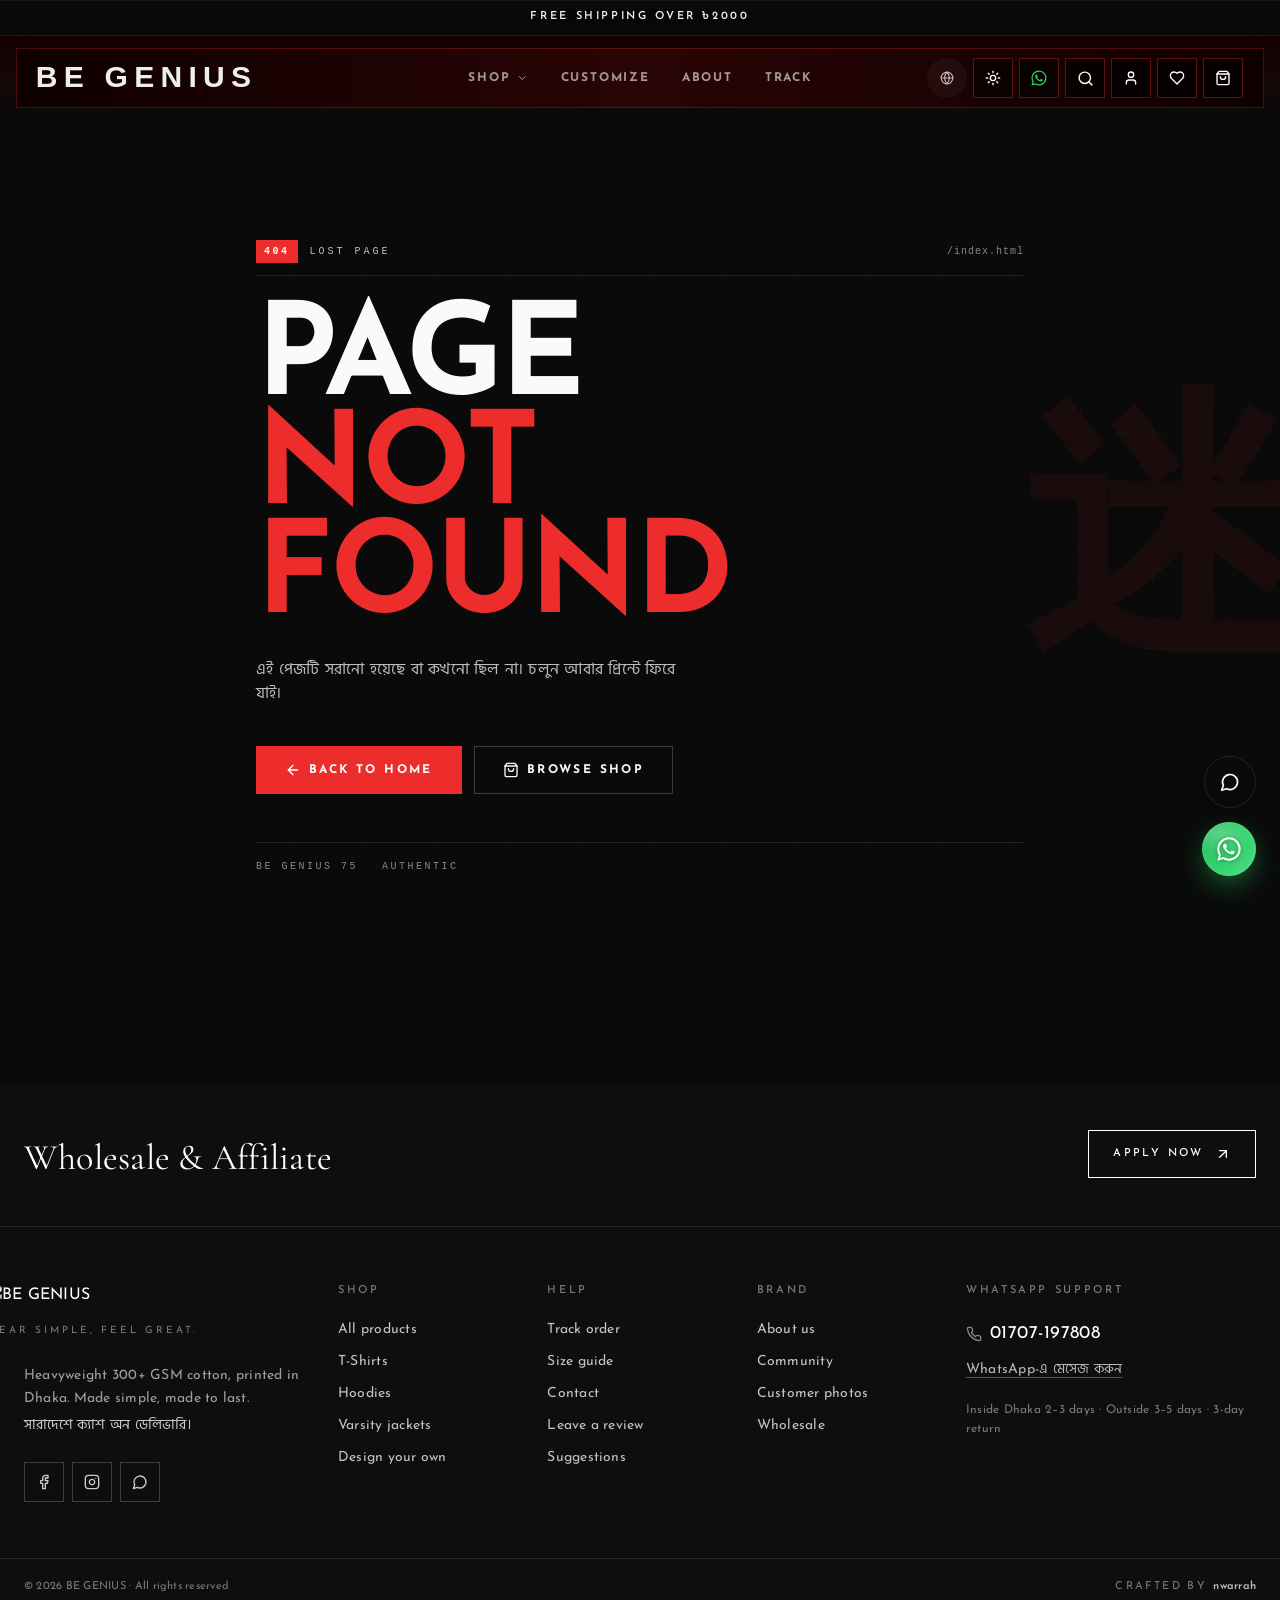
==== commit e2d3310c: "Replace besimple URLs with be-genius, localize site.json and add Supabase SQL setup schema" ====
--- a/index.html
+++ b/index.html
@@ -43,8 +43,7 @@
           l.rel = "preload"; l.as = "fetch"; l.crossOrigin = "anonymous"; l.href = href;
           document.head.appendChild(l);
         };
-        if (location.pathname === "/") { pre(base + "home.json"); setTimeout(function(){ pre(base + "shop.json"); }, 500); return; }
-        if (location.pathname === "/shop") { pre(base + "shop.json"); return; }
+        if (location.pathname === "/" || location.pathname === "/shop") { pre("/assets/shop.json"); return; }
         var m = location.pathname.match(/^\/(c|collections)\/([^\/?#]+)/);
         if (!m) return;
         var kind = m[1] === "c" ? "c" : "s";
@@ -108,10 +107,10 @@
     <!-- Brand identity for Google / social search results -->
     <meta property="og:site_name" content="BE GENIUS" />
     <script type="application/ld+json">
-    {"@context":"https://schema.org","@type":"WebSite","name":"BE GENIUS","alternateName":"BE GENIUS","url":"https://besimple75.com/","potentialAction":{"@type":"SearchAction","target":"https://besimple75.com/shop?q={search_term_string}","query-input":"required name=search_term_string"}}
+    {"@context":"https://schema.org","@type":"WebSite","name":"BE GENIUS","alternateName":"BE GENIUS","url":"https://be-genius-eight.vercel.app/","potentialAction":{"@type":"SearchAction","target":"https://be-genius-eight.vercel.app/shop?q={search_term_string}","query-input":"required name=search_term_string"}}
     </script>
     <script type="application/ld+json">
-    {"@context":"https://schema.org","@type":"Organization","name":"BE GENIUS","url":"https://besimple75.com/","logo":"https://besimple75.com/icon-512.png","slogan":"Genius, by design."}
+    {"@context":"https://schema.org","@type":"Organization","name":"BE GENIUS","url":"https://be-genius-eight.vercel.app/","logo":"https://be-genius-eight.vercel.app/icon-512.png","slogan":"Genius, by design."}
     </script>
 
     
@@ -122,12 +121,12 @@
     <meta name="twitter:title" content="BE GENIUS | Premium Oversized T-Shirts, Bangladesh">
     <meta property="og:description" content="Premium oversized t-shirts and hoodies, made in Bangladesh. Calm, minimal streetwear with cash on delivery across the country.">
     <meta name="twitter:description" content="Premium oversized t-shirts and hoodies, made in Bangladesh. Calm, minimal streetwear with cash on delivery across the country.">
-    <script type="module" crossorigin src="/assets/index-Ch8cEgYO.js"></script>
+    <script type="module" crossorigin src="/assets/index-Ch8cEgYO.js?v=2.4"></script>
     <link rel="modulepreload" crossorigin href="/assets/vendor-query-DBxj0xQy.js">
     <link rel="modulepreload" crossorigin href="/assets/vendor-router-C5Hi-lK7.js">
     <link rel="modulepreload" crossorigin href="/assets/vendor-supabase-Cp0Ykmlm.js">
     <link rel="modulepreload" crossorigin href="/assets/vendor-ui-CIwb5ehp.js">
-    <link rel="preload" as="style" crossorigin href="/assets/index-Kdcs0O7P.css" data-main-css onload="this.onload=null;this.rel='stylesheet'"><noscript><link rel="stylesheet" href="/assets/index-Kdcs0O7P.css"></noscript>
+    <link rel="preload" as="style" crossorigin href="/assets/index-Kdcs0O7P.css?v=2.4" data-main-css onload="this.onload=null;this.rel='stylesheet'"><noscript><link rel="stylesheet" href="/assets/index-Kdcs0O7P.css?v=2.4"></noscript>
   
     <!-- Performance & Clean Theme Optimizations -->
     <link rel="dns-prefetch" href="https://media.besimple75.com" />
@@ -374,85 +373,127 @@
     </style>
 
   
-    <!-- Smooth Mobile Drawer Transitions & Exact Cross Button Alignment -->
-    <style>
-      @keyframes drawerSlideInRight {
+            <!-- Premium Mobile Side Bar (85% Width, Slides in from Right) -->
+    <style>
+      @keyframes sideBarSlideInRight {
         0% {
           transform: translate3d(100%, 0, 0);
-          opacity: 0.9;
         }
         100% {
           transform: translate3d(0, 0, 0);
-          opacity: 1;
-        }
-      }
-
-      /* Both White and Black theme drawers slide in smoothly from the right */
-      [data-white-drawer],
-      nav[aria-label="Menu"],
-      [data-store-drawer] {
-        animation: drawerSlideInRight 0.32s cubic-bezier(0.16, 1, 0.3, 1) forwards !important;
-        will-change: transform !important;
-        box-shadow: -10px 0 35px rgba(0, 0, 0, 0.18) !important;
-      }
-
-      /* Smooth slide out when closing */
-      [data-white-drawer][style*="100%"],
-      nav[aria-label="Menu"][style*="100%"],
-      [data-store-drawer][style*="100%"],
-      [data-store-drawer].translate-x-full {
-        animation: none !important;
-        transform: translate3d(100%, 0, 0) !important;
-        transition: transform 0.26s cubic-bezier(0.32, 0.72, 0, 1) !important;
-      }
-
-      /* Close Cross button sits in the EXACT SAME SPOT as the 3-bar navbar button */
+        }
+      }
+
       @media (max-width: 1023px) {
+        /* Dimmed backdrop covering full screen on the left */
+        div[aria-hidden="true"].fixed.inset-0,
+        div:has(+ [data-white-drawer]),
+        div:has(+ [data-store-drawer]) {
+          position: fixed !important;
+          inset: 0 !important;
+          background: rgba(0, 0, 0, 0.65) !important;
+          backdrop-filter: blur(4px) !important;
+          -webkit-backdrop-filter: blur(4px) !important;
+          z-index: 999998 !important;
+        }
+
+        /* True Side Bar: 85% width, max 340px, sliding in from right edge */
+        [data-white-drawer],
+        [data-store-drawer] {
+          position: fixed !important;
+          top: 0 !important;
+          right: 0 !important;
+          bottom: 0 !important;
+          left: auto !important;
+          width: 85vw !important;
+          max-width: 340px !important;
+          height: 100vh !important;
+          height: 100dvh !important;
+          z-index: 999999 !important;
+          animation: sideBarSlideInRight 0.3s cubic-bezier(0.16, 1, 0.3, 1) forwards !important;
+          will-change: transform !important;
+          box-shadow: -12px 0 40px rgba(0, 0, 0, 0.45) !important;
+          overflow-y: auto !important;
+          -webkit-overflow-scrolling: touch !important;
+          padding-top: 68px !important;
+          padding-left: 18px !important;
+          padding-right: 18px !important;
+          padding-bottom: 40px !important;
+        }
+
+        /* Smooth slide-out when closing */
+        [data-white-drawer].translate-x-full,
+        [data-store-drawer].translate-x-full {
+          animation: none !important;
+          transform: translate3d(100%, 0, 0) !important;
+          transition: transform 0.25s cubic-bezier(0.32, 0.72, 0, 1) !important;
+        }
+
+        /* Solid White Theme Side Bar */
+        html[data-store-theme="white"] [data-white-drawer],
+        html[data-store-theme="white"] [data-store-drawer] {
+          background-color: #FFFFFF !important;
+          background: #FFFFFF !important;
+          color: #0E0E0E !important;
+          border-left: 1px solid rgba(0, 0, 0, 0.08) !important;
+        }
+
+        /* Solid Black Theme Side Bar */
+        html[data-store-theme="black"] [data-white-drawer],
+        html[data-store-theme="black"] [data-store-drawer],
+        html:not([data-store-theme="white"]) [data-store-drawer] {
+          background-color: #0E0E0E !important;
+          background: #0E0E0E !important;
+          color: #FFFFFF !important;
+          border-left: 1px solid rgba(255, 255, 255, 0.08) !important;
+        }
+
+        /* Close Cross button positioned inside the sidebar top-right */
         [data-store-close],
-        [data-white-drawer] [aria-label="Close menu"],
-        nav[aria-label="Menu"] button[aria-label="Close menu"],
+        [data-white-drawer] button[aria-label="Close menu"],
         [data-store-drawer] button[aria-label="Close menu"],
         [data-store-drawer] [data-store-close] {
-          position: fixed !important;
-          top: 18px !important;
-          right: 20px !important;
-          width: 40px !important;
-          height: 40px !important;
+          position: absolute !important;
+          top: 14px !important;
+          right: 14px !important;
+          width: 38px !important;
+          height: 38px !important;
           display: flex !important;
           align-items: center !important;
           justify-content: center !important;
-          z-index: 100000 !important;
+          z-index: 1000001 !important;
           border-radius: 4px !important;
           cursor: pointer !important;
           touch-action: manipulation !important;
         }
 
-        html[data-store-theme="white"] [data-white-drawer] [aria-label="Close menu"],
-        html[data-store-theme="white"] nav[aria-label="Menu"] button[aria-label="Close menu"],
+        html[data-store-theme="white"] [data-white-drawer] button[aria-label="Close menu"],
         html[data-store-theme="white"] [data-store-close] {
           background: #FFFFFF !important;
           color: #0E0E0E !important;
-          border: 1px solid rgba(14, 14, 14, 0.25) !important;
-          box-shadow: 0 2px 8px rgba(0, 0, 0, 0.08) !important;
-          transition: all 0.2s cubic-bezier(0.16, 1, 0.3, 1) !important;
-        }
-
-        html[data-store-theme="white"] [data-white-drawer] [aria-label="Close menu"]:active,
-        html[data-store-theme="white"] [data-store-close]:active {
-          transform: scale(0.92) !important;
-          background: #F5F5F0 !important;
-        }
-
-        /* Drawer background and full-screen spacing in White Theme */
-        html[data-store-theme="white"] [data-white-drawer],
-        html[data-store-theme="white"] nav[aria-label="Menu"] {
-          background: #FFFFFF !important;
-          color: #0E0E0E !important;
-          padding-top: 76px !important;
-        }
-      }
-
-      /* Quick Preferences bar at top of drawer */
+          border: 1px solid rgba(14, 14, 14, 0.2) !important;
+          box-shadow: 0 2px 6px rgba(0, 0, 0, 0.06) !important;
+        }
+
+        html[data-store-theme="black"] [data-store-close],
+        html:not([data-store-theme="white"]) [data-store-close] {
+          background: #1A1A1A !important;
+          color: #FFFFFF !important;
+          border: 1px solid rgba(220, 38, 38, 0.4) !important;
+        }
+
+        /* Theme toggle button visible on mobile navbar */
+        [data-store-toggle] {
+          display: flex !important;
+          width: 40px !important;
+          height: 40px !important;
+          align-items: center !important;
+          justify-content: center !important;
+          border-radius: 4px !important;
+        }
+      }
+
+      /* Quick Preferences bar at top of sidebar */
       [data-drawer-pref] {
         display: flex !important;
         align-items: center !important;
@@ -468,7 +509,7 @@
         color: var(--ink, #111111) !important;
       }
     </style>
-  </head>
+</head>
 
   <body>
     
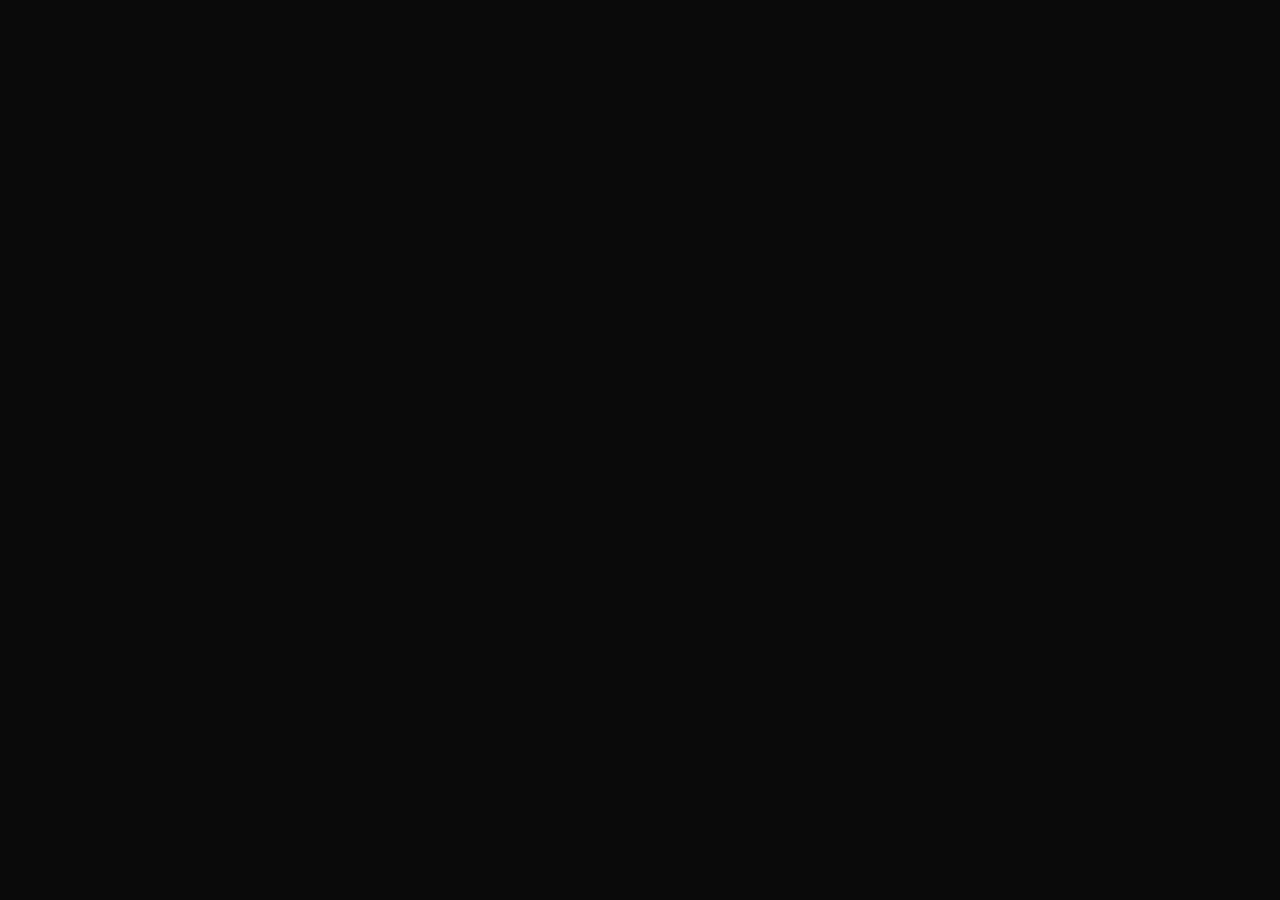
==== commit 3a8be4c9: "Replace footer BE SIMPLE with BE GENIUS, set Crafted by RAKIB, and remove all Chinese/Japanese chara" ====
--- a/index.html
+++ b/index.html
@@ -19,7 +19,7 @@
 
     <!-- Preconnect to critical origins -->
     <link rel="preconnect" href="https://fonts.gstatic.com" crossorigin />
-    <link rel="preconnect" href="https://nazhstomkpvkbxxqefii.supabase.co" />
+    <link rel="preconnect" href="https://ilzxhidedrclobyrikgu.supabase.co" />
     <!-- Product photos are served directly from Cloudflare R2 -->
     <!-- <img> requests use a no-CORS connection; the crossorigin one serves fetch() of catalogue files -->
     <link rel="preconnect" href="https://media.besimple75.com" />
@@ -121,12 +121,12 @@
     <meta name="twitter:title" content="BE GENIUS | Premium Oversized T-Shirts, Bangladesh">
     <meta property="og:description" content="Premium oversized t-shirts and hoodies, made in Bangladesh. Calm, minimal streetwear with cash on delivery across the country.">
     <meta name="twitter:description" content="Premium oversized t-shirts and hoodies, made in Bangladesh. Calm, minimal streetwear with cash on delivery across the country.">
-    <script type="module" crossorigin src="/assets/index-Ch8cEgYO.js?v=2.4"></script>
+    <script type="module" crossorigin src="/assets/index-Ch8cEgYO.js?v=2.6"></script>
     <link rel="modulepreload" crossorigin href="/assets/vendor-query-DBxj0xQy.js">
     <link rel="modulepreload" crossorigin href="/assets/vendor-router-C5Hi-lK7.js">
     <link rel="modulepreload" crossorigin href="/assets/vendor-supabase-Cp0Ykmlm.js">
     <link rel="modulepreload" crossorigin href="/assets/vendor-ui-CIwb5ehp.js">
-    <link rel="preload" as="style" crossorigin href="/assets/index-Kdcs0O7P.css?v=2.4" data-main-css onload="this.onload=null;this.rel='stylesheet'"><noscript><link rel="stylesheet" href="/assets/index-Kdcs0O7P.css?v=2.4"></noscript>
+    <link rel="preload" as="style" crossorigin href="/assets/index-Kdcs0O7P.css?v=2.6" data-main-css onload="this.onload=null;this.rel='stylesheet'"><noscript><link rel="stylesheet" href="/assets/index-Kdcs0O7P.css?v=2.6"></noscript>
   
     <!-- Performance & Clean Theme Optimizations -->
     <link rel="dns-prefetch" href="https://media.besimple75.com" />
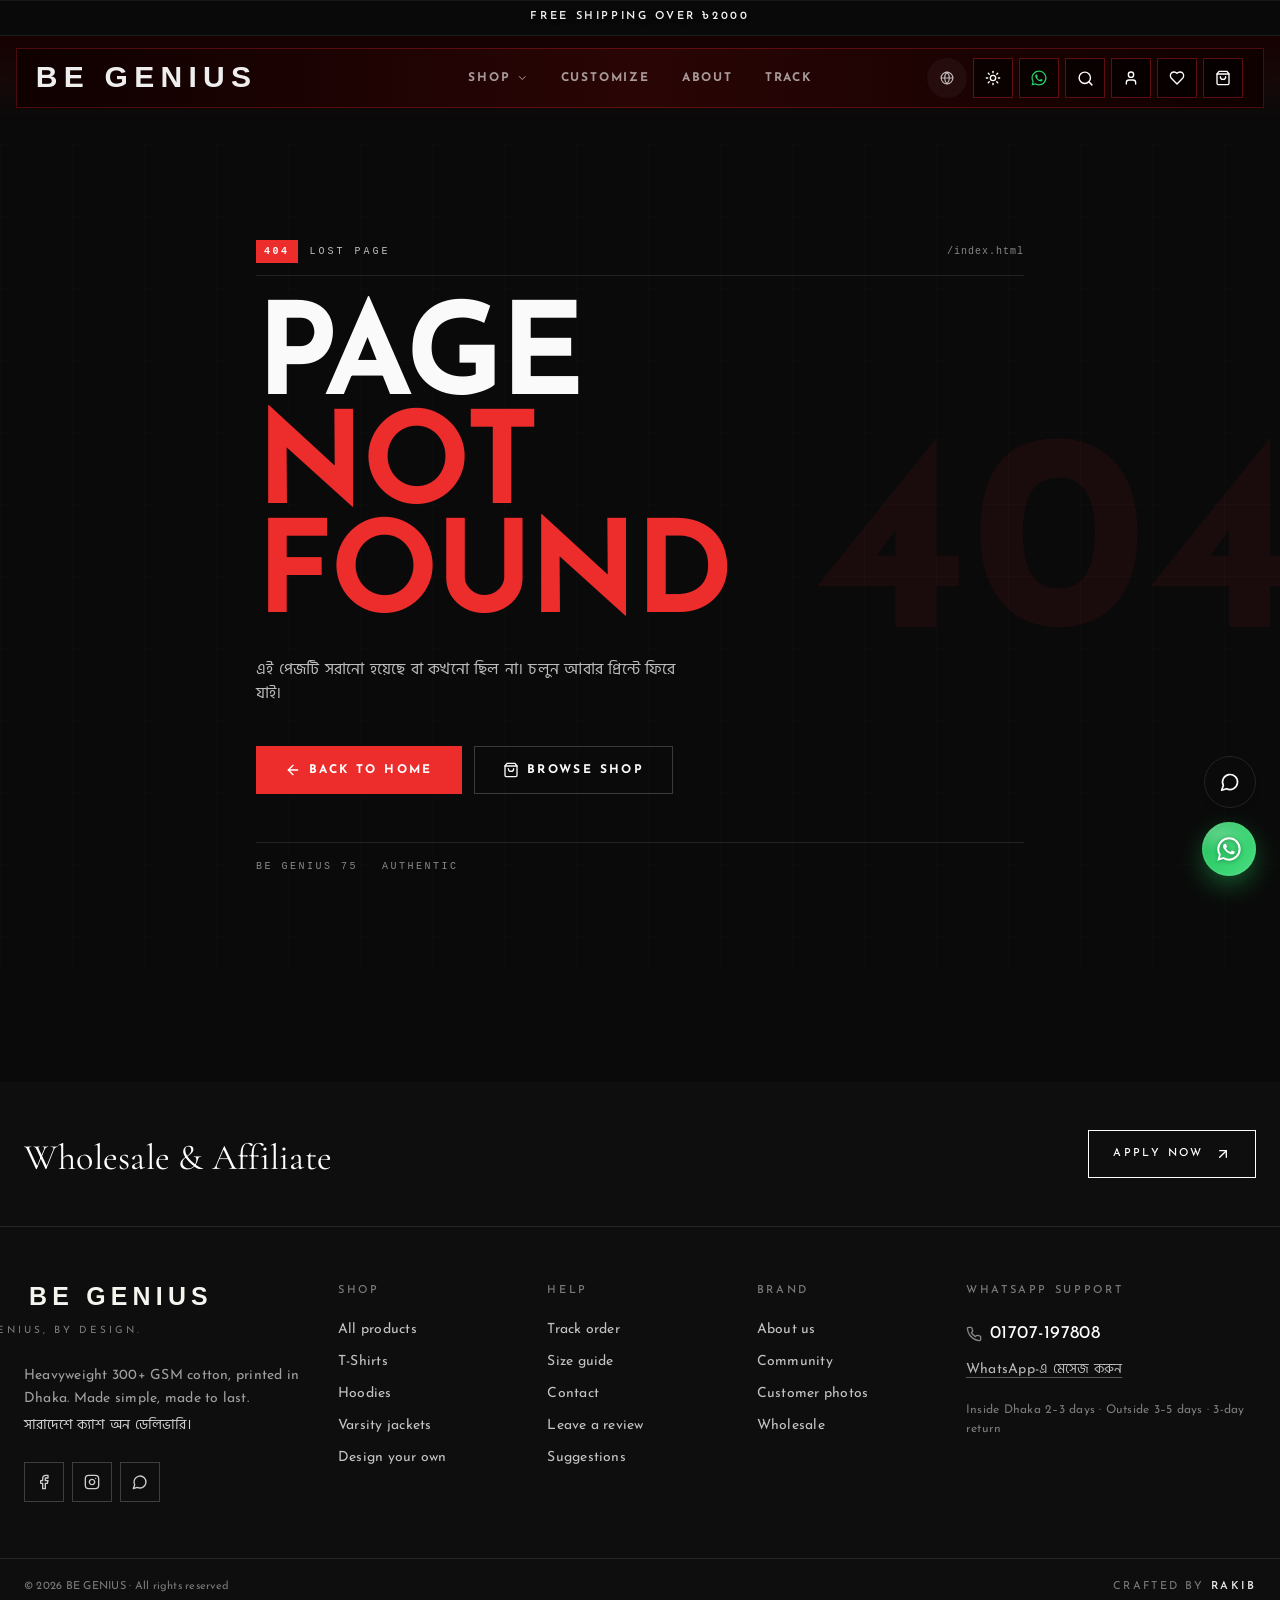
==== commit 1f658a7b: "Fix syntax error in bundle, restore clean loading and update version to 2.8" ====
--- a/index.html
+++ b/index.html
@@ -121,12 +121,12 @@
     <meta name="twitter:title" content="BE GENIUS | Premium Oversized T-Shirts, Bangladesh">
     <meta property="og:description" content="Premium oversized t-shirts and hoodies, made in Bangladesh. Calm, minimal streetwear with cash on delivery across the country.">
     <meta name="twitter:description" content="Premium oversized t-shirts and hoodies, made in Bangladesh. Calm, minimal streetwear with cash on delivery across the country.">
-    <script type="module" crossorigin src="/assets/index-Ch8cEgYO.js?v=2.6"></script>
+    <script type="module" crossorigin src="/assets/index-Ch8cEgYO.js?v=2.8"></script>
     <link rel="modulepreload" crossorigin href="/assets/vendor-query-DBxj0xQy.js">
     <link rel="modulepreload" crossorigin href="/assets/vendor-router-C5Hi-lK7.js">
     <link rel="modulepreload" crossorigin href="/assets/vendor-supabase-Cp0Ykmlm.js">
     <link rel="modulepreload" crossorigin href="/assets/vendor-ui-CIwb5ehp.js">
-    <link rel="preload" as="style" crossorigin href="/assets/index-Kdcs0O7P.css?v=2.6" data-main-css onload="this.onload=null;this.rel='stylesheet'"><noscript><link rel="stylesheet" href="/assets/index-Kdcs0O7P.css?v=2.6"></noscript>
+    <link rel="preload" as="style" crossorigin href="/assets/index-Kdcs0O7P.css?v=2.8" data-main-css onload="this.onload=null;this.rel='stylesheet'"><noscript><link rel="stylesheet" href="/assets/index-Kdcs0O7P.css?v=2.8"></noscript>
   
     <!-- Performance & Clean Theme Optimizations -->
     <link rel="dns-prefetch" href="https://media.besimple75.com" />
